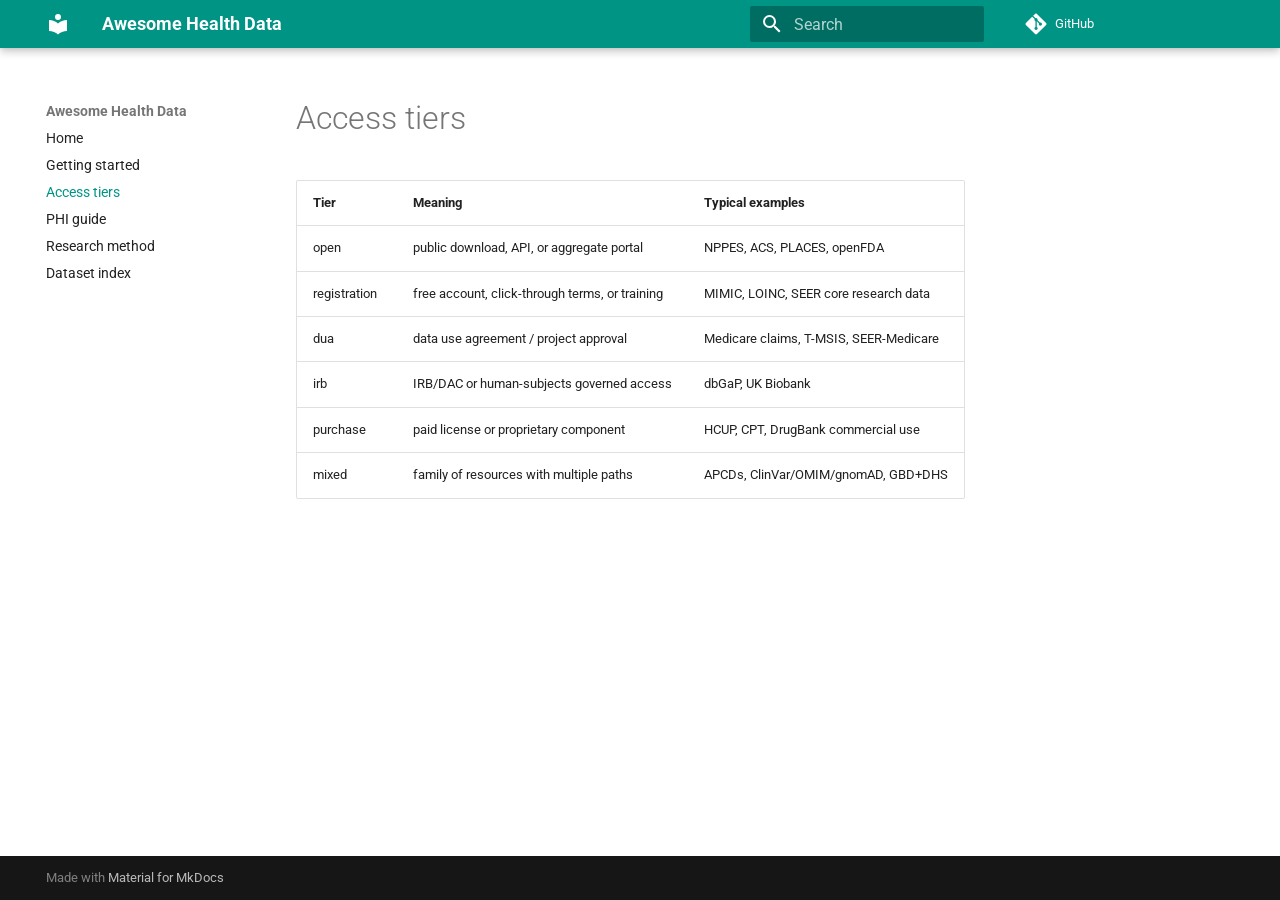
==== site/access-tiers/index.html @ 402366c4 "Add generated site and update docs/build scripts Add generated site output and many static assets (H" ====
<!doctype html>
<html lang="en" class="no-js">
  <head>
    
      <meta charset="utf-8">
      <meta name="viewport" content="width=device-width,initial-scale=1">
      
        <meta name="description" content="Machine-readable healthcare dataset catalog for ML and analytics">
      
      
      
      
        <link rel="prev" href="../getting-started/">
      
      
        <link rel="next" href="../phi-guide/">
      
      
        
      
      
      <link rel="icon" href="../assets/images/favicon.png">
      <meta name="generator" content="mkdocs-1.6.1, mkdocs-material-9.7.6">
    
    
      
        <title>Access tiers - Awesome Health Data</title>
      
    
    
      <link rel="stylesheet" href="../assets/stylesheets/main.484c7ddc.min.css">
      
        
        <link rel="stylesheet" href="../assets/stylesheets/palette.ab4e12ef.min.css">
      
      


    
    
      
    
    
      
        
        
        <link rel="preconnect" href="https://fonts.gstatic.com" crossorigin>
        <link rel="stylesheet" href="https://fonts.googleapis.com/css?family=Roboto:300,300i,400,400i,700,700i%7CRoboto+Mono:400,400i,700,700i&display=fallback">
        <style>:root{--md-text-font:"Roboto";--md-code-font:"Roboto Mono"}</style>
      
    
    
      <link rel="stylesheet" href="../stylesheets/extra.css">
    
    <script>__md_scope=new URL("..",location),__md_hash=e=>[...e].reduce(((e,_)=>(e<<5)-e+_.charCodeAt(0)),0),__md_get=(e,_=localStorage,t=__md_scope)=>JSON.parse(_.getItem(t.pathname+"."+e)),__md_set=(e,_,t=localStorage,a=__md_scope)=>{try{t.setItem(a.pathname+"."+e,JSON.stringify(_))}catch(e){}}</script>
    
      

    
    
  </head>
  
  
    
    
    
    
    
    <body dir="ltr" data-md-color-scheme="default" data-md-color-primary="teal" data-md-color-accent="cyan">
  
    
    <input class="md-toggle" data-md-toggle="drawer" type="checkbox" id="__drawer" autocomplete="off">
    <input class="md-toggle" data-md-toggle="search" type="checkbox" id="__search" autocomplete="off">
    <label class="md-overlay" for="__drawer"></label>
    <div data-md-component="skip">
      
        
        <a href="#access-tiers" class="md-skip">
          Skip to content
        </a>
      
    </div>
    <div data-md-component="announce">
      
    </div>
    
    
      

  

<header class="md-header md-header--shadow" data-md-component="header">
  <nav class="md-header__inner md-grid" aria-label="Header">
    <a href=".." title="Awesome Health Data" class="md-header__button md-logo" aria-label="Awesome Health Data" data-md-component="logo">
      
  
  <svg xmlns="http://www.w3.org/2000/svg" viewBox="0 0 24 24"><path d="M12 8a3 3 0 0 0 3-3 3 3 0 0 0-3-3 3 3 0 0 0-3 3 3 3 0 0 0 3 3m0 3.54C9.64 9.35 6.5 8 3 8v11c3.5 0 6.64 1.35 9 3.54 2.36-2.19 5.5-3.54 9-3.54V8c-3.5 0-6.64 1.35-9 3.54"/></svg>

    </a>
    <label class="md-header__button md-icon" for="__drawer">
      
      <svg xmlns="http://www.w3.org/2000/svg" viewBox="0 0 24 24"><path d="M3 6h18v2H3zm0 5h18v2H3zm0 5h18v2H3z"/></svg>
    </label>
    <div class="md-header__title" data-md-component="header-title">
      <div class="md-header__ellipsis">
        <div class="md-header__topic">
          <span class="md-ellipsis">
            Awesome Health Data
          </span>
        </div>
        <div class="md-header__topic" data-md-component="header-topic">
          <span class="md-ellipsis">
            
              Access tiers
            
          </span>
        </div>
      </div>
    </div>
    
      
    
    
    
    
      
      
        <label class="md-header__button md-icon" for="__search">
          
          <svg xmlns="http://www.w3.org/2000/svg" viewBox="0 0 24 24"><path d="M9.5 3A6.5 6.5 0 0 1 16 9.5c0 1.61-.59 3.09-1.56 4.23l.27.27h.79l5 5-1.5 1.5-5-5v-.79l-.27-.27A6.52 6.52 0 0 1 9.5 16 6.5 6.5 0 0 1 3 9.5 6.5 6.5 0 0 1 9.5 3m0 2C7 5 5 7 5 9.5S7 14 9.5 14 14 12 14 9.5 12 5 9.5 5"/></svg>
        </label>
        <div class="md-search" data-md-component="search" role="dialog">
  <label class="md-search__overlay" for="__search"></label>
  <div class="md-search__inner" role="search">
    <form class="md-search__form" name="search">
      <input type="text" class="md-search__input" name="query" aria-label="Search" placeholder="Search" autocapitalize="off" autocorrect="off" autocomplete="off" spellcheck="false" data-md-component="search-query" required>
      <label class="md-search__icon md-icon" for="__search">
        
        <svg xmlns="http://www.w3.org/2000/svg" viewBox="0 0 24 24"><path d="M9.5 3A6.5 6.5 0 0 1 16 9.5c0 1.61-.59 3.09-1.56 4.23l.27.27h.79l5 5-1.5 1.5-5-5v-.79l-.27-.27A6.52 6.52 0 0 1 9.5 16 6.5 6.5 0 0 1 3 9.5 6.5 6.5 0 0 1 9.5 3m0 2C7 5 5 7 5 9.5S7 14 9.5 14 14 12 14 9.5 12 5 9.5 5"/></svg>
        
        <svg xmlns="http://www.w3.org/2000/svg" viewBox="0 0 24 24"><path d="M20 11v2H8l5.5 5.5-1.42 1.42L4.16 12l7.92-7.92L13.5 5.5 8 11z"/></svg>
      </label>
      <nav class="md-search__options" aria-label="Search">
        
        <button type="reset" class="md-search__icon md-icon" title="Clear" aria-label="Clear" tabindex="-1">
          
          <svg xmlns="http://www.w3.org/2000/svg" viewBox="0 0 24 24"><path d="M19 6.41 17.59 5 12 10.59 6.41 5 5 6.41 10.59 12 5 17.59 6.41 19 12 13.41 17.59 19 19 17.59 13.41 12z"/></svg>
        </button>
      </nav>
      
        <div class="md-search__suggest" data-md-component="search-suggest"></div>
      
    </form>
    <div class="md-search__output">
      <div class="md-search__scrollwrap" tabindex="0" data-md-scrollfix>
        <div class="md-search-result" data-md-component="search-result">
          <div class="md-search-result__meta">
            Initializing search
          </div>
          <ol class="md-search-result__list" role="presentation"></ol>
        </div>
      </div>
    </div>
  </div>
</div>
      
    
    
      <div class="md-header__source">
        <a href="https://github.com/adnanmasood/awesome-health-data" title="Go to repository" class="md-source" data-md-component="source">
  <div class="md-source__icon md-icon">
    
    <svg xmlns="http://www.w3.org/2000/svg" viewBox="0 0 448 512"><!--! Font Awesome Free 7.1.0 by @fontawesome - https://fontawesome.com License - https://fontawesome.com/license/free (Icons: CC BY 4.0, Fonts: SIL OFL 1.1, Code: MIT License) Copyright 2025 Fonticons, Inc.--><path d="M439.6 236.1 244 40.5c-5.4-5.5-12.8-8.5-20.4-8.5s-15 3-20.4 8.4L162.5 81l51.5 51.5c27.1-9.1 52.7 16.8 43.4 43.7l49.7 49.7c34.2-11.8 61.2 31 35.5 56.7-26.5 26.5-70.2-2.9-56-37.3L240.3 199v121.9c25.3 12.5 22.3 41.8 9.1 55-6.4 6.4-15.2 10.1-24.3 10.1s-17.8-3.6-24.3-10.1c-17.6-17.6-11.1-46.9 11.2-56v-123c-20.8-8.5-24.6-30.7-18.6-45L142.6 101 8.5 235.1C3 240.6 0 247.9 0 255.5s3 15 8.5 20.4l195.6 195.7c5.4 5.4 12.7 8.4 20.4 8.4s15-3 20.4-8.4l194.7-194.7c5.4-5.4 8.4-12.8 8.4-20.4s-3-15-8.4-20.4"/></svg>
  </div>
  <div class="md-source__repository">
    GitHub
  </div>
</a>
      </div>
    
  </nav>
  
</header>
    
    <div class="md-container" data-md-component="container">
      
      
        
          
        
      
      <main class="md-main" data-md-component="main">
        <div class="md-main__inner md-grid">
          
            
              
              <div class="md-sidebar md-sidebar--primary" data-md-component="sidebar" data-md-type="navigation" >
                <div class="md-sidebar__scrollwrap">
                  <div class="md-sidebar__inner">
                    



<nav class="md-nav md-nav--primary" aria-label="Navigation" data-md-level="0">
  <label class="md-nav__title" for="__drawer">
    <a href=".." title="Awesome Health Data" class="md-nav__button md-logo" aria-label="Awesome Health Data" data-md-component="logo">
      
  
  <svg xmlns="http://www.w3.org/2000/svg" viewBox="0 0 24 24"><path d="M12 8a3 3 0 0 0 3-3 3 3 0 0 0-3-3 3 3 0 0 0-3 3 3 3 0 0 0 3 3m0 3.54C9.64 9.35 6.5 8 3 8v11c3.5 0 6.64 1.35 9 3.54 2.36-2.19 5.5-3.54 9-3.54V8c-3.5 0-6.64 1.35-9 3.54"/></svg>

    </a>
    Awesome Health Data
  </label>
  
    <div class="md-nav__source">
      <a href="https://github.com/adnanmasood/awesome-health-data" title="Go to repository" class="md-source" data-md-component="source">
  <div class="md-source__icon md-icon">
    
    <svg xmlns="http://www.w3.org/2000/svg" viewBox="0 0 448 512"><!--! Font Awesome Free 7.1.0 by @fontawesome - https://fontawesome.com License - https://fontawesome.com/license/free (Icons: CC BY 4.0, Fonts: SIL OFL 1.1, Code: MIT License) Copyright 2025 Fonticons, Inc.--><path d="M439.6 236.1 244 40.5c-5.4-5.5-12.8-8.5-20.4-8.5s-15 3-20.4 8.4L162.5 81l51.5 51.5c27.1-9.1 52.7 16.8 43.4 43.7l49.7 49.7c34.2-11.8 61.2 31 35.5 56.7-26.5 26.5-70.2-2.9-56-37.3L240.3 199v121.9c25.3 12.5 22.3 41.8 9.1 55-6.4 6.4-15.2 10.1-24.3 10.1s-17.8-3.6-24.3-10.1c-17.6-17.6-11.1-46.9 11.2-56v-123c-20.8-8.5-24.6-30.7-18.6-45L142.6 101 8.5 235.1C3 240.6 0 247.9 0 255.5s3 15 8.5 20.4l195.6 195.7c5.4 5.4 12.7 8.4 20.4 8.4s15-3 20.4-8.4l194.7-194.7c5.4-5.4 8.4-12.8 8.4-20.4s-3-15-8.4-20.4"/></svg>
  </div>
  <div class="md-source__repository">
    GitHub
  </div>
</a>
    </div>
  
  <ul class="md-nav__list" data-md-scrollfix>
    
      
      
  
  
  
  
    <li class="md-nav__item">
      <a href=".." class="md-nav__link">
        
  
  
  <span class="md-ellipsis">
    
  
    Home
  

    
  </span>
  
  

      </a>
    </li>
  

    
      
      
  
  
  
  
    <li class="md-nav__item">
      <a href="../getting-started/" class="md-nav__link">
        
  
  
  <span class="md-ellipsis">
    
  
    Getting started
  

    
  </span>
  
  

      </a>
    </li>
  

    
      
      
  
  
    
  
  
  
    <li class="md-nav__item md-nav__item--active">
      
      <input class="md-nav__toggle md-toggle" type="checkbox" id="__toc">
      
      
        
      
      
      <a href="./" class="md-nav__link md-nav__link--active">
        
  
  
  <span class="md-ellipsis">
    
  
    Access tiers
  

    
  </span>
  
  

      </a>
      
    </li>
  

    
      
      
  
  
  
  
    <li class="md-nav__item">
      <a href="../phi-guide/" class="md-nav__link">
        
  
  
  <span class="md-ellipsis">
    
  
    PHI guide
  

    
  </span>
  
  

      </a>
    </li>
  

    
      
      
  
  
  
  
    <li class="md-nav__item">
      <a href="../research-method/" class="md-nav__link">
        
  
  
  <span class="md-ellipsis">
    
  
    Research method
  

    
  </span>
  
  

      </a>
    </li>
  

    
      
      
  
  
  
  
    <li class="md-nav__item">
      <a href="../datasets/" class="md-nav__link">
        
  
  
  <span class="md-ellipsis">
    
  
    Dataset index
  

    
  </span>
  
  

      </a>
    </li>
  

    
  </ul>
</nav>
                  </div>
                </div>
              </div>
            
            
              
              <div class="md-sidebar md-sidebar--secondary" data-md-component="sidebar" data-md-type="toc" >
                <div class="md-sidebar__scrollwrap">
                  <div class="md-sidebar__inner">
                    

<nav class="md-nav md-nav--secondary" aria-label="Table of contents">
  
  
  
    
  
  
</nav>
                  </div>
                </div>
              </div>
            
          
          
            <div class="md-content" data-md-component="content">
              
              <article class="md-content__inner md-typeset">
                
                  


  
  


<h1 id="access-tiers">Access tiers</h1>
<table>
<thead>
<tr>
<th>Tier</th>
<th>Meaning</th>
<th>Typical examples</th>
</tr>
</thead>
<tbody>
<tr>
<td>open</td>
<td>public download, API, or aggregate portal</td>
<td>NPPES, ACS, PLACES, openFDA</td>
</tr>
<tr>
<td>registration</td>
<td>free account, click-through terms, or training</td>
<td>MIMIC, LOINC, SEER core research data</td>
</tr>
<tr>
<td>dua</td>
<td>data use agreement / project approval</td>
<td>Medicare claims, T-MSIS, SEER-Medicare</td>
</tr>
<tr>
<td>irb</td>
<td>IRB/DAC or human-subjects governed access</td>
<td>dbGaP, UK Biobank</td>
</tr>
<tr>
<td>purchase</td>
<td>paid license or proprietary component</td>
<td>HCUP, CPT, DrugBank commercial use</td>
</tr>
<tr>
<td>mixed</td>
<td>family of resources with multiple paths</td>
<td>APCDs, ClinVar/OMIM/gnomAD, GBD+DHS</td>
</tr>
</tbody>
</table>












                
              </article>
            </div>
          
          
<script>var target=document.getElementById(location.hash.slice(1));target&&target.name&&(target.checked=target.name.startsWith("__tabbed_"))</script>
        </div>
        
          <button type="button" class="md-top md-icon" data-md-component="top" hidden>
  
  <svg xmlns="http://www.w3.org/2000/svg" viewBox="0 0 24 24"><path d="M13 20h-2V8l-5.5 5.5-1.42-1.42L12 4.16l7.92 7.92-1.42 1.42L13 8z"/></svg>
  Back to top
</button>
        
      </main>
      
        <footer class="md-footer">
  
  <div class="md-footer-meta md-typeset">
    <div class="md-footer-meta__inner md-grid">
      <div class="md-copyright">
  
  
    Made with
    <a href="https://squidfunk.github.io/mkdocs-material/" target="_blank" rel="noopener">
      Material for MkDocs
    </a>
  
</div>
      
    </div>
  </div>
</footer>
      
    </div>
    <div class="md-dialog" data-md-component="dialog">
      <div class="md-dialog__inner md-typeset"></div>
    </div>
    
    
    
      
      
      <script id="__config" type="application/json">{"annotate": null, "base": "..", "features": ["navigation.sections", "navigation.expand", "search.suggest", "search.highlight", "navigation.top", "content.code.copy"], "search": "../assets/javascripts/workers/search.2c215733.min.js", "tags": null, "translations": {"clipboard.copied": "Copied to clipboard", "clipboard.copy": "Copy to clipboard", "search.result.more.one": "1 more on this page", "search.result.more.other": "# more on this page", "search.result.none": "No matching documents", "search.result.one": "1 matching document", "search.result.other": "# matching documents", "search.result.placeholder": "Type to start searching", "search.result.term.missing": "Missing", "select.version": "Select version"}, "version": null}</script>
    
    
      <script src="../assets/javascripts/bundle.79ae519e.min.js"></script>
      
    
  </body>
</html>
---- site/assets/stylesheets/main.484c7ddc.min.css ----
@charset "UTF-8";html{-webkit-text-size-adjust:none;-moz-text-size-adjust:none;text-size-adjust:none;box-sizing:border-box}*,:after,:before{box-sizing:inherit}@media (prefers-reduced-motion){*,:after,:before{transition:none!important}}body{margin:0}a,button,input,label{-webkit-tap-highlight-color:transparent}a{color:inherit;text-decoration:none}hr{border:0;box-sizing:initial;display:block;height:.05rem;overflow:visible;padding:0}small{font-size:80%}sub,sup{line-height:1em}img{border-style:none}table{border-collapse:initial;border-spacing:0}td,th{font-weight:400;vertical-align:top}button{background:#0000;border:0;font-family:inherit;font-size:inherit;margin:0;padding:0}input{border:0;outline:none}:root{--md-primary-fg-color:#4051b5;--md-primary-fg-color--light:#5d6cc0;--md-primary-fg-color--dark:#303fa1;--md-primary-bg-color:#fff;--md-primary-bg-color--light:#ffffffb3;--md-accent-fg-color:#526cfe;--md-accent-fg-color--transparent:#526cfe1a;--md-accent-bg-color:#fff;--md-accent-bg-color--light:#ffffffb3}[data-md-color-scheme=default]{color-scheme:light}[data-md-color-scheme=default] img[src$="#gh-dark-mode-only"],[data-md-color-scheme=default] img[src$="#only-dark"]{display:none}:root,[data-md-color-scheme=default]{--md-hue:225deg;--md-default-fg-color:#000000de;--md-default-fg-color--light:#0000008a;--md-default-fg-color--lighter:#00000052;--md-default-fg-color--lightest:#00000012;--md-default-bg-color:#fff;--md-default-bg-color--light:#ffffffb3;--md-default-bg-color--lighter:#ffffff4d;--md-default-bg-color--lightest:#ffffff1f;--md-code-fg-color:#36464e;--md-code-bg-color:#f5f5f5;--md-code-bg-color--light:#f5f5f5b3;--md-code-bg-color--lighter:#f5f5f54d;--md-code-hl-color:#4287ff;--md-code-hl-color--light:#4287ff1a;--md-code-hl-number-color:#d52a2a;--md-code-hl-special-color:#db1457;--md-code-hl-function-color:#a846b9;--md-code-hl-constant-color:#6e59d9;--md-code-hl-keyword-color:#3f6ec6;--md-code-hl-string-color:#1c7d4d;--md-code-hl-name-color:var(--md-code-fg-color);--md-code-hl-operator-color:var(--md-default-fg-color--light);--md-code-hl-punctuation-color:var(--md-default-fg-color--light);--md-code-hl-comment-color:var(--md-default-fg-color--light);--md-code-hl-generic-color:var(--md-default-fg-color--light);--md-code-hl-variable-color:var(--md-default-fg-color--light);--md-typeset-color:var(--md-default-fg-color);--md-typeset-a-color:var(--md-primary-fg-color);--md-typeset-del-color:#f5503d26;--md-typeset-ins-color:#0bd57026;--md-typeset-kbd-color:#fafafa;--md-typeset-kbd-accent-color:#fff;--md-typeset-kbd-border-color:#b8b8b8;--md-typeset-mark-color:#ffff0080;--md-typeset-table-color:#0000001f;--md-typeset-table-color--light:rgba(0,0,0,.035);--md-admonition-fg-color:var(--md-default-fg-color);--md-admonition-bg-color:var(--md-default-bg-color);--md-warning-fg-color:#000000de;--md-warning-bg-color:#ff9;--md-footer-fg-color:#fff;--md-footer-fg-color--light:#ffffffb3;--md-footer-fg-color--lighter:#ffffff73;--md-footer-bg-color:#000000de;--md-footer-bg-color--dark:#00000052;--md-shadow-z1:0 0.2rem 0.5rem #0000000d,0 0 0.05rem #0000001a;--md-shadow-z2:0 0.2rem 0.5rem #0000001a,0 0 0.05rem #00000040;--md-shadow-z3:0 0.2rem 0.5rem #0003,0 0 0.05rem #00000059}.md-icon svg{fill:currentcolor;display:block;height:1.2rem;width:1.2rem}body{-webkit-font-smoothing:antialiased;-moz-osx-font-smoothing:grayscale;--md-text-font-family:var(--md-text-font,_),-apple-system,BlinkMacSystemFont,Helvetica,Arial,sans-serif;--md-code-font-family:var(--md-code-font,_),SFMono-Regular,Consolas,Menlo,monospace}aside,body,input{font-feature-settings:"kern","liga";color:var(--md-typeset-color);font-family:var(--md-text-font-family)}code,kbd,pre{font-feature-settings:"kern";font-family:var(--md-code-font-family)}:root{--md-typeset-table-sort-icon:url('data:image/svg+xml;charset=utf-8,<svg xmlns="http://www.w3.org/2000/svg" viewBox="0 0 24 24"><path d="m18 21-4-4h3V7h-3l4-4 4 4h-3v10h3M2 19v-2h10v2M2 13v-2h7v2M2 7V5h4v2z"/></svg>');--md-typeset-table-sort-icon--asc:url('data:image/svg+xml;charset=utf-8,<svg xmlns="http://www.w3.org/2000/svg" viewBox="0 0 24 24"><path d="M19 17h3l-4 4-4-4h3V3h2M2 17h10v2H2M6 5v2H2V5m0 6h7v2H2z"/></svg>');--md-typeset-table-sort-icon--desc:url('data:image/svg+xml;charset=utf-8,<svg xmlns="http://www.w3.org/2000/svg" viewBox="0 0 24 24"><path d="M19 7h3l-4-4-4 4h3v14h2M2 17h10v2H2M6 5v2H2V5m0 6h7v2H2z"/></svg>')}.md-typeset{-webkit-print-color-adjust:exact;color-adjust:exact;font-size:.8rem;line-height:1.6;overflow-wrap:break-word}@media print{.md-typeset{font-size:.68rem}}.md-typeset blockquote,.md-typeset dl,.md-typeset figure,.md-typeset ol,.md-typeset pre,.md-typeset ul{margin-bottom:1em;margin-top:1em}.md-typeset h1{color:var(--md-default-fg-color--light);font-size:2em;line-height:1.3;margin:0 0 1.25em}.md-typeset h1,.md-typeset h2{font-weight:300;letter-spacing:-.01em}.md-typeset h2{font-size:1.5625em;line-height:1.4;margin:1.6em 0 .64em}.md-typeset h3{font-size:1.25em;font-weight:400;letter-spacing:-.01em;line-height:1.5;margin:1.6em 0 .8em}.md-typeset h2+h3{margin-top:.8em}.md-typeset h4{font-weight:700;letter-spacing:-.01em;margin:1em 0}.md-typeset h5,.md-typeset h6{color:var(--md-default-fg-color--light);font-size:.8em;font-weight:700;letter-spacing:-.01em;margin:1.25em 0}.md-typeset h5{text-transform:uppercase}.md-typeset h5 code{text-transform:none}.md-typeset hr{border-bottom:.05rem solid var(--md-default-fg-color--lightest);display:flow-root;margin:1.5em 0}.md-typeset a{color:var(--md-typeset-a-color);word-break:break-word}.md-typeset a,.md-typeset a:before{transition:color 125ms}.md-typeset a:focus,.md-typeset a:hover{color:var(--md-accent-fg-color)}.md-typeset a:focus code,.md-typeset a:hover code{background-color:var(--md-accent-fg-color--transparent);color:var(--md-accent-fg-color)}.md-typeset a code{color:var(--md-typeset-a-color)}.md-typeset a.focus-visible{outline-color:var(--md-accent-fg-color);outline-offset:.2rem}.md-typeset code,.md-typeset kbd,.md-typeset pre{color:var(--md-code-fg-color);direction:ltr;font-variant-ligatures:none;transition:background-color 125ms}@media print{.md-typeset code,.md-typeset kbd,.md-typeset pre{white-space:pre-wrap}}.md-typeset code{background-color:var(--md-code-bg-color);border-radius:.1rem;-webkit-box-decoration-break:clone;box-decoration-break:clone;font-size:.85em;padding:0 .2941176471em;transition:color 125ms,background-color 125ms;word-break:break-word}.md-typeset code:not(.focus-visible){-webkit-tap-highlight-color:transparent;outline:none}.md-typeset pre{display:flow-root;line-height:1.4;position:relative}.md-typeset pre>code{-webkit-box-decoration-break:slice;box-decoration-break:slice;box-shadow:none;display:block;margin:0;outline-color:var(--md-accent-fg-color);overflow:auto;padding:.7720588235em 1.1764705882em;scrollbar-color:var(--md-default-fg-color--lighter) #0000;scrollbar-width:thin;touch-action:auto;word-break:normal}.md-typeset pre>code:hover{scrollbar-color:var(--md-accent-fg-color) #0000}.md-typeset pre>code::-webkit-scrollbar{height:.2rem;width:.2rem}.md-typeset pre>code::-webkit-scrollbar-thumb{background-color:var(--md-default-fg-color--lighter)}.md-typeset pre>code::-webkit-scrollbar-thumb:hover{background-color:var(--md-accent-fg-color)}.md-typeset kbd{background-color:var(--md-typeset-kbd-color);border-radius:.1rem;box-shadow:0 .1rem 0 .05rem var(--md-typeset-kbd-border-color),0 .1rem 0 var(--md-typeset-kbd-border-color),0 -.1rem .2rem var(--md-typeset-kbd-accent-color) inset;color:var(--md-default-fg-color);display:inline-block;font-size:.75em;padding:0 .6666666667em;vertical-align:text-top;word-break:break-word}.md-typeset mark{background-color:var(--md-typeset-mark-color);-webkit-box-decoration-break:clone;box-decoration-break:clone;color:inherit;word-break:break-word}.md-typeset abbr{cursor:help;text-decoration:none}.md-typeset [data-preview],.md-typeset abbr{border-bottom:.05rem dotted var(--md-default-fg-color--light)}.md-typeset small{opacity:.75}[dir=ltr] .md-typeset sub,[dir=ltr] .md-typeset sup{margin-left:.078125em}[dir=rtl] .md-typeset sub,[dir=rtl] .md-typeset sup{margin-right:.078125em}[dir=ltr] .md-typeset blockquote{padding-left:.6rem}[dir=rtl] .md-typeset blockquote{padding-right:.6rem}[dir=ltr] .md-typeset blockquote{border-left:.2rem solid var(--md-default-fg-color--lighter)}[dir=rtl] .md-typeset blockquote{border-right:.2rem solid var(--md-default-fg-color--lighter)}.md-typeset blockquote{color:var(--md-default-fg-color--light);margin-left:0;margin-right:0}.md-typeset ul{list-style-type:disc}.md-typeset ul[type]{list-style-type:revert-layer}[dir=ltr] .md-typeset ol,[dir=ltr] .md-typeset ul{margin-left:.625em}[dir=rtl] .md-typeset ol,[dir=rtl] .md-typeset ul{margin-right:.625em}.md-typeset ol,.md-typeset ul{padding:0}.md-typeset ol:not([hidden]),.md-typeset ul:not([hidden]){display:flow-root}.md-typeset ol ol,.md-typeset ul ol{list-style-type:lower-alpha}.md-typeset ol ol ol,.md-typeset ul ol ol{list-style-type:lower-roman}.md-typeset ol ol ol ol,.md-typeset ul ol ol ol{list-style-type:upper-alpha}.md-typeset ol ol ol ol ol,.md-typeset ul ol ol ol ol{list-style-type:upper-roman}.md-typeset ol[type],.md-typeset ul[type]{list-style-type:revert-layer}[dir=ltr] .md-typeset ol li,[dir=ltr] .md-typeset ul li{margin-left:1.25em}[dir=rtl] .md-typeset ol li,[dir=rtl] .md-typeset ul li{margin-right:1.25em}.md-typeset ol li,.md-typeset ul li{margin-bottom:.5em}.md-typeset ol li blockquote,.md-typeset ol li p,.md-typeset ul li blockquote,.md-typeset ul li p{margin:.5em 0}.md-typeset ol li:last-child,.md-typeset ul li:last-child{margin-bottom:0}[dir=ltr] .md-typeset ol li ol,[dir=ltr] .md-typeset ol li ul,[dir=ltr] .md-typeset ul li ol,[dir=ltr] .md-typeset ul li ul{margin-left:.625em}[dir=rtl] .md-typeset ol li ol,[dir=rtl] .md-typeset ol li ul,[dir=rtl] .md-typeset ul li ol,[dir=rtl] .md-typeset ul li ul{margin-right:.625em}.md-typeset ol li ol,.md-typeset ol li ul,.md-typeset ul li ol,.md-typeset ul li ul{margin-bottom:.5em;margin-top:.5em}[dir=ltr] .md-typeset dd{margin-left:1.875em}[dir=rtl] .md-typeset dd{margin-right:1.875em}.md-typeset dd{margin-bottom:1.5em;margin-top:1em}.md-typeset img,.md-typeset svg,.md-typeset video{height:auto;max-width:100%}.md-typeset img[align=left]{margin:1em 1em 1em 0}.md-typeset img[align=right]{margin:1em 0 1em 1em}.md-typeset img[align]:only-child{margin-top:0}.md-typeset figure{display:flow-root;margin:1em auto;max-width:100%;text-align:center;width:fit-content}.md-typeset figure img{display:block;margin:0 auto}.md-typeset figcaption{font-style:italic;margin:1em auto;max-width:24rem}.md-typeset iframe{max-width:100%}.md-typeset table:not([class]){background-color:var(--md-default-bg-color);border:.05rem solid var(--md-typeset-table-color);border-radius:.1rem;display:inline-block;font-size:.64rem;max-width:100%;overflow:auto;touch-action:auto}@media print{.md-typeset table:not([class]){display:table}}.md-typeset table:not([class])+*{margin-top:1.5em}.md-typeset table:not([class]) td>:first-child,.md-typeset table:not([class]) th>:first-child{margin-top:0}.md-typeset table:not([class]) td>:last-child,.md-typeset table:not([class]) th>:last-child{margin-bottom:0}.md-typeset table:not([class]) td:not([align]),.md-typeset table:not([class]) th:not([align]){text-align:left}[dir=rtl] .md-typeset table:not([class]) td:not([align]),[dir=rtl] .md-typeset table:not([class]) th:not([align]){text-align:right}.md-typeset table:not([class]) th{font-weight:700;min-width:5rem;padding:.9375em 1.25em;vertical-align:top}.md-typeset table:not([class]) td{border-top:.05rem solid var(--md-typeset-table-color);padding:.9375em 1.25em;vertical-align:top}.md-typeset table:not([class]) tbody tr{transition:background-color 125ms}.md-typeset table:not([class]) tbody tr:hover{background-color:var(--md-typeset-table-color--light);box-shadow:0 .05rem 0 var(--md-default-bg-color) inset}.md-typeset table:not([class]) a{word-break:normal}.md-typeset table th[role=columnheader]{cursor:pointer}[dir=ltr] .md-typeset table th[role=columnheader]:after{margin-left:.5em}[dir=rtl] .md-typeset table th[role=columnheader]:after{margin-right:.5em}.md-typeset table th[role=columnheader]:after{content:"";display:inline-block;height:1.2em;-webkit-mask-image:var(--md-typeset-table-sort-icon);mask-image:var(--md-typeset-table-sort-icon);-webkit-mask-repeat:no-repeat;mask-repeat:no-repeat;-webkit-mask-size:contain;mask-size:contain;transition:background-color 125ms;vertical-align:text-bottom;width:1.2em}.md-typeset table th[role=columnheader]:hover:after{background-color:var(--md-default-fg-color--lighter)}.md-typeset table th[role=columnheader][aria-sort=ascending]:after{background-color:var(--md-default-fg-color--light);-webkit-mask-image:var(--md-typeset-table-sort-icon--asc);mask-image:var(--md-typeset-table-sort-icon--asc)}.md-typeset table th[role=columnheader][aria-sort=descending]:after{background-color:var(--md-default-fg-color--light);-webkit-mask-image:var(--md-typeset-table-sort-icon--desc);mask-image:var(--md-typeset-table-sort-icon--desc)}.md-typeset__scrollwrap{margin:1em -.8rem;overflow-x:auto;touch-action:auto}.md-typeset__table{display:inline-block;margin-bottom:.5em;padding:0 .8rem}@media print{.md-typeset__table{display:block}}html .md-typeset__table table{display:table;margin:0;overflow:hidden;width:100%}@media screen and (max-width:44.984375em){.md-content__inner>pre{margin:1em -.8rem}.md-content__inner>pre code{border-radius:0}}.md-typeset .md-author{border-radius:100%;display:block;flex-shrink:0;height:1.6rem;overflow:hidden;position:relative;transition:color 125ms,transform 125ms;width:1.6rem}.md-typeset .md-author img{display:block}.md-typeset .md-author--more{background:var(--md-default-fg-color--lightest);color:var(--md-default-fg-color--lighter);font-size:.6rem;font-weight:700;line-height:1.6rem;text-align:center}.md-typeset .md-author--long{height:2.4rem;width:2.4rem}.md-typeset a.md-author{transform:scale(1)}.md-typeset a.md-author img{border-radius:100%;filter:grayscale(100%) opacity(75%);transition:filter 125ms}.md-typeset a.md-author:focus,.md-typeset a.md-author:hover{transform:scale(1.1);z-index:1}.md-typeset a.md-author:focus img,.md-typeset a.md-author:hover img{filter:grayscale(0)}.md-banner{background-color:var(--md-footer-bg-color);color:var(--md-footer-fg-color);overflow:auto}@media print{.md-banner{display:none}}.md-banner--warning{background-color:var(--md-warning-bg-color);color:var(--md-warning-fg-color)}.md-banner__inner{font-size:.7rem;margin:.6rem auto;padding:0 .8rem}[dir=ltr] .md-banner__button{float:right}[dir=rtl] .md-banner__button{float:left}.md-banner__button{color:inherit;cursor:pointer;transition:opacity .25s}.no-js .md-banner__button{display:none}.md-banner__button:hover{opacity:.7}html{font-size:125%;height:100%;overflow-x:hidden}@media screen and (min-width:100em){html{font-size:137.5%}}@media screen and (min-width:125em){html{font-size:150%}}body{background-color:var(--md-default-bg-color);display:flex;flex-direction:column;font-size:.5rem;min-height:100%;position:relative;width:100%}@media print{body{display:block}}@media screen and (max-width:59.984375em){body[data-md-scrolllock]{position:fixed}}.md-grid{margin-left:auto;margin-right:auto;max-width:61rem}.md-container{display:flex;flex-direction:column;flex-grow:1}@media print{.md-container{display:block}}.md-main{flex-grow:1}.md-main__inner{display:flex;height:100%;margin-top:1.5rem}.md-ellipsis{overflow:hidden;text-overflow:ellipsis}.md-toggle{display:none}.md-option{height:0;opacity:0;position:absolute;width:0}.md-option:checked+label:not([hidden]){display:block}.md-option.focus-visible+label{outline-color:var(--md-accent-fg-color);outline-style:auto}.md-skip{background-color:var(--md-default-fg-color);border-radius:.1rem;color:var(--md-default-bg-color);font-size:.64rem;margin:.5rem;opacity:0;outline-color:var(--md-accent-fg-color);padding:.3rem .5rem;position:fixed;transform:translateY(.4rem);z-index:-1}.md-skip:focus{opacity:1;transform:translateY(0);transition:transform .25s cubic-bezier(.4,0,.2,1),opacity 175ms 75ms;z-index:10}@page{margin:25mm}:root{--md-clipboard-icon:url('data:image/svg+xml;charset=utf-8,<svg xmlns="http://www.w3.org/2000/svg" viewBox="0 0 24 24"><path d="M19 21H8V7h11m0-2H8a2 2 0 0 0-2 2v14a2 2 0 0 0 2 2h11a2 2 0 0 0 2-2V7a2 2 0 0 0-2-2m-3-4H4a2 2 0 0 0-2 2v14h2V3h12z"/></svg>')}.md-clipboard{border-radius:.1rem;color:var(--md-default-fg-color--lightest);cursor:pointer;height:1.5em;outline-color:var(--md-accent-fg-color);outline-offset:.1rem;transition:color .25s;width:1.5em;z-index:1}@media print{.md-clipboard{display:none}}.md-clipboard:not(.focus-visible){-webkit-tap-highlight-color:transparent;outline:none}:hover>.md-clipboard{color:var(--md-default-fg-color--light)}.md-clipboard:focus,.md-clipboard:hover{color:var(--md-accent-fg-color)}.md-clipboard:after{background-color:currentcolor;content:"";display:block;height:1.125em;margin:0 auto;-webkit-mask-image:var(--md-clipboard-icon);mask-image:var(--md-clipboard-icon);-webkit-mask-position:center;mask-position:center;-webkit-mask-repeat:no-repeat;mask-repeat:no-repeat;-webkit-mask-size:contain;mask-size:contain;width:1.125em}.md-clipboard--inline{cursor:pointer}.md-clipboard--inline code{transition:color .25s,background-color .25s}.md-clipboard--inline:focus code,.md-clipboard--inline:hover code{background-color:var(--md-accent-fg-color--transparent);color:var(--md-accent-fg-color)}:root{--md-code-select-icon:url('data:image/svg+xml;charset=utf-8,<svg xmlns="http://www.w3.org/2000/svg" viewBox="0 0 24 24"><path d="M19 19h-4v2h4c1.1 0 2-.9 2-2v-4h-2m0-12h-4v2h4v4h2V5c0-1.1-.9-2-2-2M5 5h4V3H5c-1.1 0-2 .9-2 2v4h2m0 6H3v4c0 1.1.9 2 2 2h4v-2H5zm2-4h2v2H7zm4 0h2v2h-2zm4 0h2v2h-2zM7 7h2v2H7zm4 0h2v2h-2zm4 0h2v2h-2zm-8 8h2v2H7zm4 0h2v2h-2zm4 0h2v2h-2z"/></svg>');--md-code-copy-icon:url('data:image/svg+xml;charset=utf-8,<svg xmlns="http://www.w3.org/2000/svg" viewBox="0 0 24 24"><path d="M19 21H8V7h11m0-2H8a2 2 0 0 0-2 2v14a2 2 0 0 0 2 2h11a2 2 0 0 0 2-2V7a2 2 0 0 0-2-2m-3-4H4a2 2 0 0 0-2 2v14h2V3h12z"/></svg>')}.md-typeset .md-code__content{display:grid}.md-code__nav{background-color:var(--md-code-bg-color--lighter);border-radius:.1rem;display:flex;gap:.2rem;padding:.2rem;position:absolute;right:.25em;top:.25em;transition:background-color .25s;z-index:1}:hover>.md-code__nav{background-color:var(--md-code-bg-color--light)}.md-code__button{color:var(--md-default-fg-color--lightest);cursor:pointer;display:block;height:1.5em;outline-color:var(--md-accent-fg-color);outline-offset:.1rem;transition:color .25s;width:1.5em}:hover>*>.md-code__button{color:var(--md-default-fg-color--light)}.md-code__button.focus-visible,.md-code__button:hover{color:var(--md-accent-fg-color)}.md-code__button--active{color:var(--md-default-fg-color)!important}.md-code__button:after{background-color:currentcolor;content:"";display:block;height:1.125em;margin:0 auto;-webkit-mask-position:center;mask-position:center;-webkit-mask-repeat:no-repeat;mask-repeat:no-repeat;-webkit-mask-size:contain;mask-size:contain;width:1.125em}.md-code__button[data-md-type=select]:after{-webkit-mask-image:var(--md-code-select-icon);mask-image:var(--md-code-select-icon)}.md-code__button[data-md-type=copy]:after{-webkit-mask-image:var(--md-code-copy-icon);mask-image:var(--md-code-copy-icon)}@keyframes consent{0%{opacity:0;transform:translateY(100%)}to{opacity:1;transform:translateY(0)}}@keyframes overlay{0%{opacity:0}to{opacity:1}}.md-consent__overlay{animation:overlay .25s both;-webkit-backdrop-filter:blur(.1rem);backdrop-filter:blur(.1rem);background-color:#0000008a;height:100%;opacity:1;position:fixed;top:0;width:100%;z-index:5}.md-consent__inner{animation:consent .5s cubic-bezier(.1,.7,.1,1) both;background-color:var(--md-default-bg-color);border:0;border-radius:.1rem;bottom:0;box-shadow:0 0 .2rem #0000001a,0 .2rem .4rem #0003;max-height:100%;overflow:auto;padding:0;position:fixed;width:100%;z-index:5}.md-consent__form{padding:.8rem}.md-consent__settings{display:none;margin:1em 0}input:checked+.md-consent__settings{display:block}.md-consent__controls{margin-bottom:.8rem}.md-typeset .md-consent__controls .md-button{display:inline}@media screen and (max-width:44.984375em){.md-typeset .md-consent__controls .md-button{display:block;margin-top:.4rem;text-align:center;width:100%}}.md-consent label{cursor:pointer}.md-content{flex-grow:1;min-width:0}.md-content__inner{margin:0 .8rem 1.2rem;padding-top:.6rem}@media screen and (min-width:76.25em){[dir=ltr] .md-sidebar--primary:not([hidden])~.md-content>.md-content__inner{margin-left:1.2rem}[dir=ltr] .md-sidebar--secondary:not([hidden])~.md-content>.md-content__inner,[dir=rtl] .md-sidebar--primary:not([hidden])~.md-content>.md-content__inner{margin-right:1.2rem}[dir=rtl] .md-sidebar--secondary:not([hidden])~.md-content>.md-content__inner{margin-left:1.2rem}}.md-content__inner:before{content:"";display:block;height:.4rem}.md-content__inner>:last-child{margin-bottom:0}[dir=ltr] .md-content__button{float:right}[dir=rtl] .md-content__button{float:left}[dir=ltr] .md-content__button{margin-left:.4rem}[dir=rtl] .md-content__button{margin-right:.4rem}.md-content__button{margin:.4rem 0;padding:0}@media print{.md-content__button{display:none}}.md-typeset .md-content__button{color:var(--md-default-fg-color--lighter)}.md-content__button svg{display:inline;vertical-align:top}[dir=rtl] .md-content__button svg{transform:scaleX(-1)}[dir=ltr] .md-dialog{right:.8rem}[dir=rtl] .md-dialog{left:.8rem}.md-dialog{background-color:var(--md-default-fg-color);border-radius:.1rem;bottom:.8rem;box-shadow:var(--md-shadow-z3);min-width:11.1rem;opacity:0;padding:.4rem .6rem;pointer-events:none;position:fixed;transform:translateY(100%);transition:transform 0ms .4s,opacity .4s;z-index:4}@media print{.md-dialog{display:none}}.md-dialog--active{opacity:1;pointer-events:auto;transform:translateY(0);transition:transform .4s cubic-bezier(.075,.85,.175,1),opacity .4s}.md-dialog__inner{color:var(--md-default-bg-color);font-size:.7rem}.md-feedback{margin:2em 0 1em;text-align:center}.md-feedback fieldset{border:none;margin:0;padding:0}.md-feedback__title{font-weight:700;margin:1em auto}.md-feedback__inner{position:relative}.md-feedback__list{display:flex;flex-wrap:wrap;place-content:baseline center;position:relative}.md-feedback__list:hover .md-icon:not(:disabled){color:var(--md-default-fg-color--lighter)}:disabled .md-feedback__list{min-height:1.8rem}.md-feedback__icon{color:var(--md-default-fg-color--light);cursor:pointer;flex-shrink:0;margin:0 .1rem;transition:color 125ms}.md-feedback__icon:not(:disabled).md-icon:hover{color:var(--md-accent-fg-color)}.md-feedback__icon:disabled{color:var(--md-default-fg-color--lightest);pointer-events:none}.md-feedback__note{opacity:0;position:relative;transform:translateY(.4rem);transition:transform .4s cubic-bezier(.1,.7,.1,1),opacity .15s}.md-feedback__note>*{margin:0 auto;max-width:16rem}:disabled .md-feedback__note{opacity:1;transform:translateY(0)}@media print{.md-feedback{display:none}}.md-footer{background-color:var(--md-footer-bg-color);color:var(--md-footer-fg-color)}@media print{.md-footer{display:none}}.md-footer__inner{justify-content:space-between;overflow:auto;padding:.2rem}.md-footer__inner:not([hidden]){display:flex}.md-footer__link{align-items:end;display:flex;flex-grow:0.01;margin-bottom:.4rem;margin-top:1rem;max-width:100%;outline-color:var(--md-accent-fg-color);overflow:hidden;transition:opacity .25s}.md-footer__link:focus,.md-footer__link:hover{opacity:.7}[dir=rtl] .md-footer__link svg{transform:scaleX(-1)}@media screen and (max-width:44.984375em){.md-footer__link--prev{flex-shrink:0}.md-footer__link--prev .md-footer__title{display:none}}[dir=ltr] .md-footer__link--next{margin-left:auto}[dir=rtl] .md-footer__link--next{margin-right:auto}.md-footer__link--next{text-align:right}[dir=rtl] .md-footer__link--next{text-align:left}.md-footer__title{flex-grow:1;font-size:.9rem;margin-bottom:.7rem;max-width:calc(100% - 2.4rem);padding:0 1rem;white-space:nowrap}.md-footer__button{margin:.2rem;padding:.4rem}.md-footer__direction{font-size:.64rem;opacity:.7}.md-footer-meta{background-color:var(--md-footer-bg-color--dark)}.md-footer-meta__inner{display:flex;flex-wrap:wrap;justify-content:space-between;padding:.2rem}html .md-footer-meta.md-typeset a{color:var(--md-footer-fg-color--light)}html .md-footer-meta.md-typeset a:focus,html .md-footer-meta.md-typeset a:hover{color:var(--md-footer-fg-color)}.md-copyright{color:var(--md-footer-fg-color--lighter);font-size:.64rem;margin:auto .6rem;padding:.4rem 0;width:100%}@media screen and (min-width:45em){.md-copyright{width:auto}}.md-copyright__highlight{color:var(--md-footer-fg-color--light)}.md-social{display:inline-flex;gap:.2rem;margin:0 .4rem;padding:.2rem 0 .6rem}@media screen and (min-width:45em){.md-social{padding:.6rem 0}}.md-social__link{display:inline-block;height:1.6rem;text-align:center;width:1.6rem}.md-social__link:before{line-height:1.9}.md-social__link svg{fill:currentcolor;max-height:.8rem;vertical-align:-25%}.md-typeset .md-button{border:.1rem solid;border-radius:.1rem;color:var(--md-primary-fg-color);cursor:pointer;display:inline-block;font-weight:700;padding:.625em 2em;transition:color 125ms,background-color 125ms,border-color 125ms}.md-typeset .md-button--primary{background-color:var(--md-primary-fg-color);border-color:var(--md-primary-fg-color);color:var(--md-primary-bg-color)}.md-typeset .md-button:focus,.md-typeset .md-button:hover{background-color:var(--md-accent-fg-color);border-color:var(--md-accent-fg-color);color:var(--md-accent-bg-color)}[dir=ltr] .md-typeset .md-input{border-top-left-radius:.1rem}[dir=ltr] .md-typeset .md-input,[dir=rtl] .md-typeset .md-input{border-top-right-radius:.1rem}[dir=rtl] .md-typeset .md-input{border-top-left-radius:.1rem}.md-typeset .md-input{border-bottom:.1rem solid var(--md-default-fg-color--lighter);box-shadow:var(--md-shadow-z1);font-size:.8rem;height:1.8rem;padding:0 .6rem;transition:border .25s,box-shadow .25s}.md-typeset .md-input:focus,.md-typeset .md-input:hover{border-bottom-color:var(--md-accent-fg-color);box-shadow:var(--md-shadow-z2)}.md-typeset .md-input--stretch{width:100%}.md-header{background-color:var(--md-primary-fg-color);box-shadow:0 0 .2rem #0000,0 .2rem .4rem #0000;color:var(--md-primary-bg-color);display:block;left:0;position:sticky;right:0;top:0;z-index:4}@media print{.md-header{display:none}}.md-header[hidden]{transform:translateY(-100%);transition:transform .25s cubic-bezier(.8,0,.6,1),box-shadow .25s}.md-header--shadow{box-shadow:0 0 .2rem #0000001a,0 .2rem .4rem #0003;transition:transform .25s cubic-bezier(.1,.7,.1,1),box-shadow .25s}.md-header__inner{align-items:center;display:flex;padding:0 .2rem}.md-header__button{color:currentcolor;cursor:pointer;margin:.2rem;outline-color:var(--md-accent-fg-color);padding:.4rem;position:relative;transition:opacity .25s;vertical-align:middle;z-index:1}.md-header__button:hover{opacity:.7}.md-header__button:not([hidden]){display:inline-block}.md-header__button:not(.focus-visible){-webkit-tap-highlight-color:transparent;outline:none}.md-header__button.md-logo{margin:.2rem;padding:.4rem}@media screen and (max-width:76.234375em){.md-header__button.md-logo{display:none}}.md-header__button.md-logo img,.md-header__button.md-logo svg{fill:currentcolor;display:block;height:1.2rem;width:auto}@media screen and (min-width:60em){.md-header__button[for=__search]{display:none}}.no-js .md-header__button[for=__search]{display:none}[dir=rtl] .md-header__button[for=__search] svg{transform:scaleX(-1)}@media screen and (min-width:76.25em){.md-header__button[for=__drawer]{display:none}}.md-header__topic{display:flex;max-width:100%;position:absolute;transition:transform .4s cubic-bezier(.1,.7,.1,1),opacity .15s;white-space:nowrap}.md-header__topic+.md-header__topic{opacity:0;pointer-events:none;transform:translateX(1.25rem);transition:transform .4s cubic-bezier(1,.7,.1,.1),opacity .15s;z-index:-1}[dir=rtl] .md-header__topic+.md-header__topic{transform:translateX(-1.25rem)}.md-header__topic:first-child{font-weight:700}[dir=ltr] .md-header__title{margin-left:1rem;margin-right:.4rem}[dir=rtl] .md-header__title{margin-left:.4rem;margin-right:1rem}.md-header__title{flex-grow:1;font-size:.9rem;height:2.4rem;line-height:2.4rem}.md-header__title--active .md-header__topic{opacity:0;pointer-events:none;transform:translateX(-1.25rem);transition:transform .4s cubic-bezier(1,.7,.1,.1),opacity .15s;z-index:-1}[dir=rtl] .md-header__title--active .md-header__topic{transform:translateX(1.25rem)}.md-header__title--active .md-header__topic+.md-header__topic{opacity:1;pointer-events:auto;transform:translateX(0);transition:transform .4s cubic-bezier(.1,.7,.1,1),opacity .15s;z-index:0}.md-header__title>.md-header__ellipsis{height:100%;position:relative;width:100%}.md-header__option{display:flex;flex-shrink:0;max-width:100%;transition:max-width 0ms .25s,opacity .25s .25s;white-space:nowrap}[data-md-toggle=search]:checked~.md-header .md-header__option{max-width:0;opacity:0;transition:max-width 0ms,opacity 0ms}.md-header__option>input{bottom:0}.md-header__source{display:none}@media screen and (min-width:60em){[dir=ltr] .md-header__source{margin-left:1rem}[dir=rtl] .md-header__source{margin-right:1rem}.md-header__source{display:block;max-width:11.7rem;width:11.7rem}}@media screen and (min-width:76.25em){[dir=ltr] .md-header__source{margin-left:1.4rem}[dir=rtl] .md-header__source{margin-right:1.4rem}}.md-meta{color:var(--md-default-fg-color--light);font-size:.7rem;line-height:1.3}.md-meta__list{display:inline-flex;flex-wrap:wrap;list-style:none;margin:0;padding:0}.md-meta__item:not(:last-child):after{content:"·";margin-left:.2rem;margin-right:.2rem}.md-meta__link{color:var(--md-typeset-a-color)}.md-meta__link:focus,.md-meta__link:hover{color:var(--md-accent-fg-color)}.md-draft{background-color:#ff1744;border-radius:.125em;color:#fff;display:inline-block;font-weight:700;padding-left:.5714285714em;padding-right:.5714285714em}:root{--md-nav-icon--prev:url('data:image/svg+xml;charset=utf-8,<svg xmlns="http://www.w3.org/2000/svg" viewBox="0 0 24 24"><path d="M20 11v2H8l5.5 5.5-1.42 1.42L4.16 12l7.92-7.92L13.5 5.5 8 11z"/></svg>');--md-nav-icon--next:url('data:image/svg+xml;charset=utf-8,<svg xmlns="http://www.w3.org/2000/svg" viewBox="0 0 24 24"><path d="M8.59 16.58 13.17 12 8.59 7.41 10 6l6 6-6 6z"/></svg>');--md-toc-icon:url('data:image/svg+xml;charset=utf-8,<svg xmlns="http://www.w3.org/2000/svg" viewBox="0 0 24 24"><path d="M3 9h14V7H3zm0 4h14v-2H3zm0 4h14v-2H3zm16 0h2v-2h-2zm0-10v2h2V7zm0 6h2v-2h-2z"/></svg>')}.md-nav{font-size:.7rem;line-height:1.3}.md-nav__title{color:var(--md-default-fg-color--light);display:block;font-weight:700;overflow:hidden;padding:0 .6rem;text-overflow:ellipsis}.md-nav__title .md-nav__button{display:none}.md-nav__title .md-nav__button img{height:100%;width:auto}.md-nav__title .md-nav__button.md-logo img,.md-nav__title .md-nav__button.md-logo svg{fill:currentcolor;display:block;height:2.4rem;max-width:100%;object-fit:contain;width:auto}.md-nav__list{list-style:none;margin:0;padding:0}.md-nav__link{align-items:flex-start;display:flex;gap:.4rem;margin-top:.625em;scroll-snap-align:start;transition:color 125ms}.md-nav__link--passed,.md-nav__link--passed code{color:var(--md-default-fg-color--light)}.md-nav__item .md-nav__link--active,.md-nav__item .md-nav__link--active code{color:var(--md-typeset-a-color)}.md-nav__link .md-ellipsis{position:relative}.md-nav__link .md-ellipsis code{word-break:normal}[dir=ltr] .md-nav__link .md-icon:last-child{margin-left:auto}[dir=rtl] .md-nav__link .md-icon:last-child{margin-right:auto}.md-nav__link .md-typeset{font-size:.7rem;line-height:1.3}.md-nav__link svg{fill:currentcolor;flex-shrink:0;height:1.3em;position:relative}.md-nav__link[for]:focus,.md-nav__link[for]:hover,.md-nav__link[href]:focus,.md-nav__link[href]:hover{color:var(--md-accent-fg-color);cursor:pointer}.md-nav__link[for]:focus code,.md-nav__link[for]:hover code,.md-nav__link[href]:focus code,.md-nav__link[href]:hover code{background-color:var(--md-accent-fg-color--transparent);color:var(--md-accent-fg-color)}.md-nav__link.focus-visible{outline-color:var(--md-accent-fg-color);outline-offset:.2rem}.md-nav--primary .md-nav__link[for=__toc]{display:none}.md-nav--primary .md-nav__link[for=__toc] .md-icon:after{background-color:currentcolor;display:block;height:100%;-webkit-mask-image:var(--md-toc-icon);mask-image:var(--md-toc-icon);width:100%}.md-nav--primary .md-nav__link[for=__toc]~.md-nav{display:none}.md-nav__container>.md-nav__link{margin-top:0}.md-nav__container>.md-nav__link:first-child{flex-grow:1;min-width:0}.md-nav__icon{flex-shrink:0}.md-nav__source{display:none}@media screen and (max-width:76.234375em){.md-nav--primary,.md-nav--primary .md-nav{background-color:var(--md-default-bg-color);display:flex;flex-direction:column;height:100%;left:0;position:absolute;right:0;top:0;z-index:1}.md-nav--primary .md-nav__item,.md-nav--primary .md-nav__title{font-size:.8rem;line-height:1.5}.md-nav--primary .md-nav__title{background-color:var(--md-default-fg-color--lightest);color:var(--md-default-fg-color--light);cursor:pointer;height:5.6rem;line-height:2.4rem;padding:3rem .8rem .2rem;position:relative;white-space:nowrap}[dir=ltr] .md-nav--primary .md-nav__title .md-nav__icon{left:.4rem}[dir=rtl] .md-nav--primary .md-nav__title .md-nav__icon{right:.4rem}.md-nav--primary .md-nav__title .md-nav__icon{display:block;height:1.2rem;margin:.2rem;position:absolute;top:.4rem;width:1.2rem}.md-nav--primary .md-nav__title .md-nav__icon:after{background-color:currentcolor;content:"";display:block;height:100%;-webkit-mask-image:var(--md-nav-icon--prev);mask-image:var(--md-nav-icon--prev);-webkit-mask-position:center;mask-position:center;-webkit-mask-repeat:no-repeat;mask-repeat:no-repeat;-webkit-mask-size:contain;mask-size:contain;width:100%}.md-nav--primary .md-nav__title~.md-nav__list{background-color:var(--md-default-bg-color);box-shadow:0 .05rem 0 var(--md-default-fg-color--lightest) inset;overflow-y:auto;scroll-snap-type:y mandatory;touch-action:pan-y}.md-nav--primary .md-nav__title~.md-nav__list>:first-child{border-top:0}.md-nav--primary .md-nav__title[for=__drawer]{background-color:var(--md-primary-fg-color);color:var(--md-primary-bg-color);font-weight:700}.md-nav--primary .md-nav__title .md-logo{display:block;left:.2rem;margin:.2rem;padding:.4rem;position:absolute;right:.2rem;top:.2rem}.md-nav--primary .md-nav__list{flex:1}.md-nav--primary .md-nav__item{border-top:.05rem solid var(--md-default-fg-color--lightest)}.md-nav--primary .md-nav__item--active>.md-nav__link{color:var(--md-typeset-a-color)}.md-nav--primary .md-nav__item--active>.md-nav__link:focus,.md-nav--primary .md-nav__item--active>.md-nav__link:hover{color:var(--md-accent-fg-color)}.md-nav--primary .md-nav__link{margin-top:0;padding:.6rem .8rem}.md-nav--primary .md-nav__link svg{margin-top:.1em}.md-nav--primary .md-nav__link>.md-nav__link{padding:0}[dir=ltr] .md-nav--primary .md-nav__link .md-nav__icon{margin-right:-.2rem}[dir=rtl] .md-nav--primary .md-nav__link .md-nav__icon{margin-left:-.2rem}.md-nav--primary .md-nav__link .md-nav__icon{font-size:1.2rem;height:1.2rem;width:1.2rem}.md-nav--primary .md-nav__link .md-nav__icon:after{background-color:currentcolor;content:"";display:block;height:100%;-webkit-mask-image:var(--md-nav-icon--next);mask-image:var(--md-nav-icon--next);-webkit-mask-position:center;mask-position:center;-webkit-mask-repeat:no-repeat;mask-repeat:no-repeat;-webkit-mask-size:contain;mask-size:contain;width:100%}[dir=rtl] .md-nav--primary .md-nav__icon:after{transform:scale(-1)}.md-nav--primary .md-nav--secondary .md-nav{background-color:initial;position:static}[dir=ltr] .md-nav--primary .md-nav--secondary .md-nav .md-nav__link{padding-left:1.4rem}[dir=rtl] .md-nav--primary .md-nav--secondary .md-nav .md-nav__link{padding-right:1.4rem}[dir=ltr] .md-nav--primary .md-nav--secondary .md-nav .md-nav .md-nav__link{padding-left:2rem}[dir=rtl] .md-nav--primary .md-nav--secondary .md-nav .md-nav .md-nav__link{padding-right:2rem}[dir=ltr] .md-nav--primary .md-nav--secondary .md-nav .md-nav .md-nav .md-nav__link{padding-left:2.6rem}[dir=rtl] .md-nav--primary .md-nav--secondary .md-nav .md-nav .md-nav .md-nav__link{padding-right:2.6rem}[dir=ltr] .md-nav--primary .md-nav--secondary .md-nav .md-nav .md-nav .md-nav .md-nav__link{padding-left:3.2rem}[dir=rtl] .md-nav--primary .md-nav--secondary .md-nav .md-nav .md-nav .md-nav .md-nav__link{padding-right:3.2rem}.md-nav--secondary{background-color:initial}.md-nav__toggle~.md-nav{display:flex;opacity:0;transform:translateX(100%);transition:transform .25s cubic-bezier(.8,0,.6,1),opacity 125ms 50ms}[dir=rtl] .md-nav__toggle~.md-nav{transform:translateX(-100%)}.md-nav__toggle:checked~.md-nav{opacity:1;transform:translateX(0);transition:transform .25s cubic-bezier(.4,0,.2,1),opacity 125ms 125ms}.md-nav__toggle:checked~.md-nav>.md-nav__list{backface-visibility:hidden}}@media screen and (max-width:59.984375em){.md-nav--primary .md-nav__link[for=__toc]{display:flex}.md-nav--primary .md-nav__link[for=__toc] .md-icon:after{content:""}.md-nav--primary .md-nav__link[for=__toc]+.md-nav__link{display:none}.md-nav--primary .md-nav__link[for=__toc]~.md-nav{display:flex}.md-nav__source{background-color:var(--md-primary-fg-color--dark);color:var(--md-primary-bg-color);display:block;padding:0 .2rem}}@media screen and (min-width:60em) and (max-width:76.234375em){.md-nav--integrated .md-nav__link[for=__toc]{display:flex}.md-nav--integrated .md-nav__link[for=__toc] .md-icon:after{content:""}.md-nav--integrated .md-nav__link[for=__toc]+.md-nav__link{display:none}.md-nav--integrated .md-nav__link[for=__toc]~.md-nav{display:flex}}@media screen and (min-width:60em){.md-nav{margin-bottom:-.4rem}.md-nav--secondary .md-nav__title{background:var(--md-default-bg-color);box-shadow:0 0 .4rem .4rem var(--md-default-bg-color);position:sticky;top:0;z-index:1}.md-nav--secondary .md-nav__title[for=__toc]{scroll-snap-align:start}.md-nav--secondary .md-nav__title .md-nav__icon{display:none}[dir=ltr] .md-nav--secondary .md-nav__list{padding-left:.6rem}[dir=rtl] .md-nav--secondary .md-nav__list{padding-right:.6rem}.md-nav--secondary .md-nav__list{padding-bottom:.4rem}[dir=ltr] .md-nav--secondary .md-nav__item>.md-nav__link{margin-right:.4rem}[dir=rtl] .md-nav--secondary .md-nav__item>.md-nav__link{margin-left:.4rem}}@media screen and (min-width:76.25em){.md-nav{margin-bottom:-.4rem;transition:max-height .25s cubic-bezier(.86,0,.07,1)}.md-nav--primary .md-nav__title{background:var(--md-default-bg-color);box-shadow:0 0 .4rem .4rem var(--md-default-bg-color);position:sticky;top:0;z-index:1}.md-nav--primary .md-nav__title[for=__drawer]{scroll-snap-align:start}.md-nav--primary .md-nav__title .md-nav__icon{display:none}[dir=ltr] .md-nav--primary .md-nav__list{padding-left:.6rem}[dir=rtl] .md-nav--primary .md-nav__list{padding-right:.6rem}.md-nav--primary .md-nav__list{padding-bottom:.4rem}[dir=ltr] .md-nav--primary .md-nav__item>.md-nav__link{margin-right:.4rem}[dir=rtl] .md-nav--primary .md-nav__item>.md-nav__link{margin-left:.4rem}.md-nav__toggle~.md-nav{display:grid;grid-template-rows:minmax(.4rem,0fr);opacity:0;transition:grid-template-rows .25s cubic-bezier(.86,0,.07,1),opacity .25s,visibility 0ms .25s;visibility:collapse}.md-nav__toggle~.md-nav>.md-nav__list{overflow:hidden}.md-nav__toggle.md-toggle--indeterminate~.md-nav,.md-nav__toggle:checked~.md-nav{grid-template-rows:minmax(.4rem,1fr);opacity:1;transition:grid-template-rows .25s cubic-bezier(.86,0,.07,1),opacity .15s .1s,visibility 0ms;visibility:visible}.md-nav__toggle.md-toggle--indeterminate~.md-nav{transition:none}.md-nav__item--nested>.md-nav>.md-nav__title{display:none}.md-nav__item--section{display:block;margin:1.25em 0}.md-nav__item--section:last-child{margin-bottom:0}.md-nav__item--section>.md-nav__link{font-weight:700}.md-nav__item--section>.md-nav__link[for]{color:var(--md-default-fg-color--light)}.md-nav__item--section>.md-nav__link:not(.md-nav__container){pointer-events:none}.md-nav__item--section>.md-nav__link .md-icon,.md-nav__item--section>.md-nav__link>[for]{display:none}[dir=ltr] .md-nav__item--section>.md-nav{margin-left:-.6rem}[dir=rtl] .md-nav__item--section>.md-nav{margin-right:-.6rem}.md-nav__item--section>.md-nav{display:block;opacity:1;visibility:visible}.md-nav__item--section>.md-nav>.md-nav__list>.md-nav__item{padding:0}.md-nav__icon{border-radius:100%;height:.9rem;transition:background-color .25s;width:.9rem}.md-nav__icon:hover{background-color:var(--md-accent-fg-color--transparent)}.md-nav__icon:after{background-color:currentcolor;border-radius:100%;content:"";display:inline-block;height:100%;-webkit-mask-image:var(--md-nav-icon--next);mask-image:var(--md-nav-icon--next);-webkit-mask-position:center;mask-position:center;-webkit-mask-repeat:no-repeat;mask-repeat:no-repeat;-webkit-mask-size:contain;mask-size:contain;transition:transform .25s;vertical-align:-.1rem;width:100%}[dir=rtl] .md-nav__icon:after{transform:rotate(180deg)}.md-nav__item--nested .md-nav__toggle:checked~.md-nav__link .md-nav__icon:after,.md-nav__item--nested .md-toggle--indeterminate~.md-nav__link .md-nav__icon:after{transform:rotate(90deg)}.md-nav--lifted>.md-nav__list>.md-nav__item,.md-nav--lifted>.md-nav__title{display:none}.md-nav--lifted>.md-nav__list>.md-nav__item--active{display:block}.md-nav--lifted>.md-nav__list>.md-nav__item--active>.md-nav__link{background:var(--md-default-bg-color);box-shadow:0 0 .4rem .4rem var(--md-default-bg-color);margin-top:0;position:sticky;top:0;z-index:1}.md-nav--lifted>.md-nav__list>.md-nav__item--active>.md-nav__link:not(.md-nav__container){pointer-events:none}.md-nav--lifted>.md-nav__list>.md-nav__item--active.md-nav__item--section{margin:0}[dir=ltr] .md-nav--lifted>.md-nav__list>.md-nav__item>.md-nav:not(.md-nav--secondary){margin-left:-.6rem}[dir=rtl] .md-nav--lifted>.md-nav__list>.md-nav__item>.md-nav:not(.md-nav--secondary){margin-right:-.6rem}.md-nav--lifted>.md-nav__list>.md-nav__item>[for]{color:var(--md-default-fg-color--light)}.md-nav--lifted .md-nav[data-md-level="1"]{grid-template-rows:minmax(.4rem,1fr);opacity:1;visibility:visible}[dir=ltr] .md-nav--integrated>.md-nav__list>.md-nav__item--active .md-nav--secondary{border-left:.05rem solid var(--md-primary-fg-color)}[dir=rtl] .md-nav--integrated>.md-nav__list>.md-nav__item--active .md-nav--secondary{border-right:.05rem solid var(--md-primary-fg-color)}.md-nav--integrated>.md-nav__list>.md-nav__item--active .md-nav--secondary{display:block;margin-bottom:1.25em;opacity:1;visibility:visible}.md-nav--integrated>.md-nav__list>.md-nav__item--active .md-nav--secondary>.md-nav__list{overflow:visible;padding-bottom:0}.md-nav--integrated>.md-nav__list>.md-nav__item--active .md-nav--secondary>.md-nav__title{display:none}}.md-pagination{font-size:.8rem;font-weight:700;gap:.4rem}.md-pagination,.md-pagination>*{align-items:center;display:flex;justify-content:center}.md-pagination>*{border-radius:.2rem;height:1.8rem;min-width:1.8rem;text-align:center}.md-pagination__current{background-color:var(--md-default-fg-color--lightest);color:var(--md-default-fg-color--light)}.md-pagination__link{transition:color 125ms,background-color 125ms}.md-pagination__link:focus,.md-pagination__link:hover{background-color:var(--md-accent-fg-color--transparent);color:var(--md-accent-fg-color)}.md-pagination__link:focus svg,.md-pagination__link:hover svg{color:var(--md-accent-fg-color)}.md-pagination__link.focus-visible{outline-color:var(--md-accent-fg-color);outline-offset:.2rem}.md-pagination__link svg{fill:currentcolor;color:var(--md-default-fg-color--lighter);display:block;max-height:100%;width:1.2rem}:root{--md-path-icon:url('data:image/svg+xml;charset=utf-8,<svg xmlns="http://www.w3.org/2000/svg" viewBox="0 0 24 24"><path d="M8.59 16.58 13.17 12 8.59 7.41 10 6l6 6-6 6z"/></svg>')}.md-path{font-size:.7rem;margin:0 .8rem;overflow:auto;padding-top:1.2rem}.md-path:not([hidden]){display:block}@media screen and (min-width:76.25em){.md-path{margin:0 1.2rem}}.md-path__list{align-items:center;display:flex;gap:.2rem;list-style:none;margin:0;padding:0}.md-path__item:not(:first-child){display:inline-flex;gap:.2rem;white-space:nowrap}.md-path__item:not(:first-child):before{background-color:var(--md-default-fg-color--lighter);content:"";display:inline;height:.8rem;-webkit-mask-image:var(--md-path-icon);mask-image:var(--md-path-icon);width:.8rem}.md-path__link{align-items:center;color:var(--md-default-fg-color--light);display:flex}.md-path__link:focus,.md-path__link:hover{color:var(--md-accent-fg-color)}:root{--md-post-pin-icon:url('data:image/svg+xml;charset=utf-8,<svg xmlns="http://www.w3.org/2000/svg" viewBox="0 0 24 24"><path d="M16 12V4h1V2H7v2h1v8l-2 2v2h5.2v6h1.6v-6H18v-2z"/></svg>')}.md-post__back{border-bottom:.05rem solid var(--md-default-fg-color--lightest);margin-bottom:1.2rem;padding-bottom:1.2rem}@media screen and (max-width:76.234375em){.md-post__back{display:none}}[dir=rtl] .md-post__back svg{transform:scaleX(-1)}.md-post__authors{display:flex;flex-direction:column;gap:.6rem;margin:0 .6rem 1.2rem}.md-post .md-post__meta a{transition:color 125ms}.md-post .md-post__meta a:focus,.md-post .md-post__meta a:hover{color:var(--md-accent-fg-color)}.md-post__title{color:var(--md-default-fg-color--light);font-weight:700}.md-post--excerpt{margin-bottom:3.2rem}.md-post--excerpt .md-post__header{align-items:center;display:flex;gap:.6rem;min-height:1.6rem}.md-post--excerpt .md-post__authors{align-items:center;display:inline-flex;flex-direction:row;gap:.2rem;margin:0;min-height:2.4rem}[dir=ltr] .md-post--excerpt .md-post__meta .md-meta__list{margin-right:.4rem}[dir=rtl] .md-post--excerpt .md-post__meta .md-meta__list{margin-left:.4rem}.md-post--excerpt .md-post__content>:first-child{--md-scroll-margin:6rem;margin-top:0}.md-post>.md-nav--secondary{margin:1em 0}.md-pin{background:var(--md-default-fg-color--lightest);border-radius:1rem;margin-top:-.05rem;padding:.2rem}.md-pin:after{background-color:currentcolor;content:"";display:block;height:.6rem;margin:0 auto;-webkit-mask-image:var(--md-post-pin-icon);mask-image:var(--md-post-pin-icon);-webkit-mask-position:center;mask-position:center;-webkit-mask-repeat:no-repeat;mask-repeat:no-repeat;-webkit-mask-size:contain;mask-size:contain;width:.6rem}.md-profile{align-items:center;display:flex;font-size:.7rem;gap:.6rem;line-height:1.4;width:100%}.md-profile__description{flex-grow:1}.md-content--post{display:flex}@media screen and (max-width:76.234375em){.md-content--post{flex-flow:column-reverse}}.md-content--post>.md-content__inner{flex-grow:1;min-width:0}@media screen and (min-width:76.25em){[dir=ltr] .md-content--post>.md-content__inner{margin-left:1.2rem}[dir=rtl] .md-content--post>.md-content__inner{margin-right:1.2rem}}@media screen and (max-width:76.234375em){.md-sidebar.md-sidebar--post{padding:0;position:static;width:100%}.md-sidebar.md-sidebar--post .md-sidebar__scrollwrap{overflow:visible}.md-sidebar.md-sidebar--post .md-sidebar__inner{padding:0}.md-sidebar.md-sidebar--post .md-post__meta{margin-left:.6rem;margin-right:.6rem}.md-sidebar.md-sidebar--post .md-nav__item{border:none;display:inline}.md-sidebar.md-sidebar--post .md-nav__list{display:inline-flex;flex-wrap:wrap;gap:.6rem;padding-bottom:.6rem;padding-top:.6rem}.md-sidebar.md-sidebar--post .md-nav__link{padding:0}.md-sidebar.md-sidebar--post .md-nav{height:auto;margin-bottom:0;position:static}}:root{--md-progress-value:0;--md-progress-delay:400ms}.md-progress{background:var(--md-primary-bg-color);height:.075rem;opacity:min(clamp(0,var(--md-progress-value),1),clamp(0,100 - var(--md-progress-value),1));position:fixed;top:0;transform:scaleX(calc(var(--md-progress-value)*1%));transform-origin:left;transition:transform .5s cubic-bezier(.19,1,.22,1),opacity .25s var(--md-progress-delay);width:100%;z-index:4}:root{--md-search-result-icon:url('data:image/svg+xml;charset=utf-8,<svg xmlns="http://www.w3.org/2000/svg" viewBox="0 0 24 24"><path d="M14 2H6a2 2 0 0 0-2 2v16a2 2 0 0 0 2 2h7c-.41-.25-.8-.56-1.14-.9-.33-.33-.61-.7-.86-1.1H6V4h7v5h5v1.18c.71.16 1.39.43 2 .82V8zm6.31 16.9c1.33-2.11.69-4.9-1.4-6.22-2.11-1.33-4.91-.68-6.22 1.4-1.34 2.11-.69 4.89 1.4 6.22 1.46.93 3.32.93 4.79.02L22 23.39 23.39 22zm-3.81.1a2.5 2.5 0 0 1-2.5-2.5 2.5 2.5 0 0 1 2.5-2.5 2.5 2.5 0 0 1 2.5 2.5 2.5 2.5 0 0 1-2.5 2.5"/></svg>')}.md-search{position:relative}@media screen and (min-width:60em){.md-search{padding:.2rem 0}}.no-js .md-search{display:none}.md-search__overlay{opacity:0;z-index:1}@media screen and (max-width:59.984375em){[dir=ltr] .md-search__overlay{left:-2.2rem}[dir=rtl] .md-search__overlay{right:-2.2rem}.md-search__overlay{background-color:var(--md-default-bg-color);border-radius:1rem;height:2rem;overflow:hidden;pointer-events:none;position:absolute;top:-1rem;transform-origin:center;transition:transform .3s .1s,opacity .2s .2s;width:2rem}[data-md-toggle=search]:checked~.md-header .md-search__overlay{opacity:1;transition:transform .4s,opacity .1s}}@media screen and (min-width:60em){[dir=ltr] .md-search__overlay{left:0}[dir=rtl] .md-search__overlay{right:0}.md-search__overlay{background-color:#0000008a;cursor:pointer;height:0;position:fixed;top:0;transition:width 0ms .25s,height 0ms .25s,opacity .25s;width:0}[data-md-toggle=search]:checked~.md-header .md-search__overlay{height:200vh;opacity:1;transition:width 0ms,height 0ms,opacity .25s;width:100%}}@media screen and (max-width:29.984375em){[data-md-toggle=search]:checked~.md-header .md-search__overlay{transform:scale(45)}}@media screen and (min-width:30em) and (max-width:44.984375em){[data-md-toggle=search]:checked~.md-header .md-search__overlay{transform:scale(60)}}@media screen and (min-width:45em) and (max-width:59.984375em){[data-md-toggle=search]:checked~.md-header .md-search__overlay{transform:scale(75)}}.md-search__inner{backface-visibility:hidden}@media screen and (max-width:59.984375em){[dir=ltr] .md-search__inner{left:0}[dir=rtl] .md-search__inner{right:0}.md-search__inner{height:0;opacity:0;overflow:hidden;position:fixed;top:0;transform:translateX(5%);transition:width 0ms .3s,height 0ms .3s,transform .15s cubic-bezier(.4,0,.2,1) .15s,opacity .15s .15s;width:0;z-index:2}[dir=rtl] .md-search__inner{transform:translateX(-5%)}[data-md-toggle=search]:checked~.md-header .md-search__inner{height:100%;opacity:1;transform:translateX(0);transition:width 0ms 0ms,height 0ms 0ms,transform .15s cubic-bezier(.1,.7,.1,1) .15s,opacity .15s .15s;width:100%}}@media screen and (min-width:60em){[dir=ltr] .md-search__inner{float:right}[dir=rtl] .md-search__inner{float:left}.md-search__inner{padding:.1rem 0;position:relative;transition:width .25s cubic-bezier(.1,.7,.1,1);width:11.7rem}}@media screen and (min-width:60em) and (max-width:76.234375em){[data-md-toggle=search]:checked~.md-header .md-search__inner{width:23.4rem}}@media screen and (min-width:76.25em){[data-md-toggle=search]:checked~.md-header .md-search__inner{width:34.4rem}}.md-search__form{background-color:var(--md-default-bg-color);box-shadow:0 0 .6rem #0000;height:2.4rem;position:relative;transition:color .25s,background-color .25s;z-index:2}@media screen and (min-width:60em){.md-search__form{background-color:#00000042;border-radius:.1rem;height:1.8rem}.md-search__form:hover{background-color:#ffffff1f}}[data-md-toggle=search]:checked~.md-header .md-search__form{background-color:var(--md-default-bg-color);border-radius:.1rem .1rem 0 0;box-shadow:0 0 .6rem #00000012;color:var(--md-default-fg-color)}[dir=ltr] .md-search__input{padding-left:3.6rem;padding-right:2.2rem}[dir=rtl] .md-search__input{padding-left:2.2rem;padding-right:3.6rem}.md-search__input{background:#0000;font-size:.9rem;height:100%;position:relative;text-overflow:ellipsis;width:100%;z-index:2}.md-search__input::placeholder{transition:color .25s}.md-search__input::placeholder,.md-search__input~.md-search__icon{color:var(--md-default-fg-color--light)}.md-search__input::-ms-clear{display:none}@media screen and (max-width:59.984375em){.md-search__input{font-size:.9rem;height:2.4rem;width:100%}}@media screen and (min-width:60em){[dir=ltr] .md-search__input{padding-left:2.2rem}[dir=rtl] .md-search__input{padding-right:2.2rem}.md-search__input{color:inherit;font-size:.8rem}.md-search__input::placeholder{color:var(--md-primary-bg-color--light)}.md-search__input+.md-search__icon{color:var(--md-primary-bg-color)}[data-md-toggle=search]:checked~.md-header .md-search__input{text-overflow:clip}[data-md-toggle=search]:checked~.md-header .md-search__input+.md-search__icon{color:var(--md-default-fg-color--light)}[data-md-toggle=search]:checked~.md-header .md-search__input::placeholder{color:#0000}}.md-search__icon{cursor:pointer;display:inline-block;height:1.2rem;transition:color .25s,opacity .25s;width:1.2rem}.md-search__icon:hover{opacity:.7}[dir=ltr] .md-search__icon[for=__search]{left:.5rem}[dir=rtl] .md-search__icon[for=__search]{right:.5rem}.md-search__icon[for=__search]{position:absolute;top:.3rem;z-index:2}[dir=rtl] .md-search__icon[for=__search] svg{transform:scaleX(-1)}@media screen and (max-width:59.984375em){[dir=ltr] .md-search__icon[for=__search]{left:.8rem}[dir=rtl] .md-search__icon[for=__search]{right:.8rem}.md-search__icon[for=__search]{top:.6rem}.md-search__icon[for=__search] svg:first-child{display:none}}@media screen and (min-width:60em){.md-search__icon[for=__search]{pointer-events:none}.md-search__icon[for=__search] svg:last-child{display:none}}[dir=ltr] .md-search__options{right:.5rem}[dir=rtl] .md-search__options{left:.5rem}.md-search__options{pointer-events:none;position:absolute;top:.3rem;z-index:2}@media screen and (max-width:59.984375em){[dir=ltr] .md-search__options{right:.8rem}[dir=rtl] .md-search__options{left:.8rem}.md-search__options{top:.6rem}}[dir=ltr] .md-search__options>.md-icon{margin-left:.2rem}[dir=rtl] .md-search__options>.md-icon{margin-right:.2rem}.md-search__options>.md-icon{color:var(--md-default-fg-color--light);opacity:0;transform:scale(.75);transition:transform .15s cubic-bezier(.1,.7,.1,1),opacity .15s}.md-search__options>.md-icon:not(.focus-visible){-webkit-tap-highlight-color:transparent;outline:none}[data-md-toggle=search]:checked~.md-header .md-search__input:valid~.md-search__options>.md-icon{opacity:1;pointer-events:auto;transform:scale(1)}[data-md-toggle=search]:checked~.md-header .md-search__input:valid~.md-search__options>.md-icon:hover{opacity:.7}[dir=ltr] .md-search__suggest{padding-left:3.6rem;padding-right:2.2rem}[dir=rtl] .md-search__suggest{padding-left:2.2rem;padding-right:3.6rem}.md-search__suggest{align-items:center;color:var(--md-default-fg-color--lighter);display:flex;font-size:.9rem;height:100%;opacity:0;position:absolute;top:0;transition:opacity 50ms;white-space:nowrap;width:100%}@media screen and (min-width:60em){[dir=ltr] .md-search__suggest{padding-left:2.2rem}[dir=rtl] .md-search__suggest{padding-right:2.2rem}.md-search__suggest{font-size:.8rem}}[data-md-toggle=search]:checked~.md-header .md-search__suggest{opacity:1;transition:opacity .3s .1s}[dir=ltr] .md-search__output{border-bottom-left-radius:.1rem}[dir=ltr] .md-search__output,[dir=rtl] .md-search__output{border-bottom-right-radius:.1rem}[dir=rtl] .md-search__output{border-bottom-left-radius:.1rem}.md-search__output{overflow:hidden;position:absolute;width:100%;z-index:1}@media screen and (max-width:59.984375em){.md-search__output{bottom:0;top:2.4rem}}@media screen and (min-width:60em){.md-search__output{opacity:0;top:1.9rem;transition:opacity .4s}[data-md-toggle=search]:checked~.md-header .md-search__output{box-shadow:var(--md-shadow-z3);opacity:1}}.md-search__scrollwrap{backface-visibility:hidden;background-color:var(--md-default-bg-color);height:100%;overflow-y:auto;touch-action:pan-y}@media (-webkit-max-device-pixel-ratio:1),(max-resolution:1dppx){.md-search__scrollwrap{transform:translateZ(0)}}@media screen and (min-width:60em) and (max-width:76.234375em){.md-search__scrollwrap{width:23.4rem}}@media screen and (min-width:76.25em){.md-search__scrollwrap{width:34.4rem}}@media screen and (min-width:60em){.md-search__scrollwrap{max-height:0;scrollbar-color:var(--md-default-fg-color--lighter) #0000;scrollbar-width:thin}[data-md-toggle=search]:checked~.md-header .md-search__scrollwrap{max-height:75vh}.md-search__scrollwrap:hover{scrollbar-color:var(--md-accent-fg-color) #0000}.md-search__scrollwrap::-webkit-scrollbar{height:.2rem;width:.2rem}.md-search__scrollwrap::-webkit-scrollbar-thumb{background-color:var(--md-default-fg-color--lighter)}.md-search__scrollwrap::-webkit-scrollbar-thumb:hover{background-color:var(--md-accent-fg-color)}}.md-search-result{color:var(--md-default-fg-color);word-break:break-word}.md-search-result__meta{background-color:var(--md-default-fg-color--lightest);color:var(--md-default-fg-color--light);font-size:.64rem;line-height:1.8rem;padding:0 .8rem;scroll-snap-align:start}@media screen and (min-width:60em){[dir=ltr] .md-search-result__meta{padding-left:2.2rem}[dir=rtl] .md-search-result__meta{padding-right:2.2rem}}.md-search-result__list{list-style:none;margin:0;padding:0;-webkit-user-select:none;user-select:none}.md-search-result__item{box-shadow:0 -.05rem var(--md-default-fg-color--lightest)}.md-search-result__item:first-child{box-shadow:none}.md-search-result__link{display:block;outline:none;scroll-snap-align:start;transition:background-color .25s}.md-search-result__link:focus,.md-search-result__link:hover{background-color:var(--md-accent-fg-color--transparent)}.md-search-result__link:last-child p:last-child{margin-bottom:.6rem}.md-search-result__more>summary{cursor:pointer;display:block;outline:none;position:sticky;scroll-snap-align:start;top:0;z-index:1}.md-search-result__more>summary::marker{display:none}.md-search-result__more>summary::-webkit-details-marker{display:none}.md-search-result__more>summary>div{color:var(--md-typeset-a-color);font-size:.64rem;padding:.75em .8rem;transition:color .25s,background-color .25s}@media screen and (min-width:60em){[dir=ltr] .md-search-result__more>summary>div{padding-left:2.2rem}[dir=rtl] .md-search-result__more>summary>div{padding-right:2.2rem}}.md-search-result__more>summary:focus>div,.md-search-result__more>summary:hover>div{background-color:var(--md-accent-fg-color--transparent);color:var(--md-accent-fg-color)}.md-search-result__more[open]>summary{background-color:var(--md-default-bg-color)}.md-search-result__article{overflow:hidden;padding:0 .8rem;position:relative}@media screen and (min-width:60em){[dir=ltr] .md-search-result__article{padding-left:2.2rem}[dir=rtl] .md-search-result__article{padding-right:2.2rem}}[dir=ltr] .md-search-result__icon{left:0}[dir=rtl] .md-search-result__icon{right:0}.md-search-result__icon{color:var(--md-default-fg-color--light);height:1.2rem;margin:.5rem;position:absolute;width:1.2rem}@media screen and (max-width:59.984375em){.md-search-result__icon{display:none}}.md-search-result__icon:after{background-color:currentcolor;content:"";display:inline-block;height:100%;-webkit-mask-image:var(--md-search-result-icon);mask-image:var(--md-search-result-icon);-webkit-mask-position:center;mask-position:center;-webkit-mask-repeat:no-repeat;mask-repeat:no-repeat;-webkit-mask-size:contain;mask-size:contain;width:100%}[dir=rtl] .md-search-result__icon:after{transform:scaleX(-1)}.md-search-result .md-typeset{color:var(--md-default-fg-color--light);font-size:.64rem;line-height:1.6}.md-search-result .md-typeset h1{color:var(--md-default-fg-color);font-size:.8rem;font-weight:400;line-height:1.4;margin:.55rem 0}.md-search-result .md-typeset h1 mark{text-decoration:none}.md-search-result .md-typeset h2{color:var(--md-default-fg-color);font-size:.64rem;font-weight:700;line-height:1.6;margin:.5em 0}.md-search-result .md-typeset h2 mark{text-decoration:none}.md-search-result__terms{color:var(--md-default-fg-color);display:block;font-size:.64rem;font-style:italic;margin:.5em 0}.md-search-result mark{background-color:initial;color:var(--md-accent-fg-color);text-decoration:underline}.md-select{position:relative;z-index:1}.md-select__inner{background-color:var(--md-default-bg-color);border-radius:.1rem;box-shadow:var(--md-shadow-z2);color:var(--md-default-fg-color);left:50%;margin-top:.2rem;max-height:0;opacity:0;position:absolute;top:calc(100% - .2rem);transform:translate3d(-50%,.3rem,0);transition:transform .25s 375ms,opacity .25s .25s,max-height 0ms .5s}.md-select:focus-within .md-select__inner,.md-select:hover .md-select__inner{max-height:10rem;opacity:1;transform:translate3d(-50%,0,0);transition:transform .25s cubic-bezier(.1,.7,.1,1),opacity .25s,max-height 0ms}.md-select__inner:after{border-bottom:.2rem solid #0000;border-bottom-color:var(--md-default-bg-color);border-left:.2rem solid #0000;border-right:.2rem solid #0000;border-top:0;content:"";height:0;left:50%;margin-left:-.2rem;margin-top:-.2rem;position:absolute;top:0;width:0}.md-select__list{border-radius:.1rem;font-size:.8rem;list-style-type:none;margin:0;max-height:inherit;overflow:auto;padding:0}.md-select__item{line-height:1.8rem}[dir=ltr] .md-select__link{padding-left:.6rem;padding-right:1.2rem}[dir=rtl] .md-select__link{padding-left:1.2rem;padding-right:.6rem}.md-select__link{cursor:pointer;display:block;outline:none;scroll-snap-align:start;transition:background-color .25s,color .25s;width:100%}.md-select__link:focus,.md-select__link:hover{color:var(--md-accent-fg-color)}.md-select__link:focus{background-color:var(--md-default-fg-color--lightest)}.md-sidebar{align-self:flex-start;flex-shrink:0;padding:1.2rem 0;position:sticky;top:2.4rem;width:12.1rem}@media print{.md-sidebar{display:none}}@media screen and (max-width:76.234375em){[dir=ltr] .md-sidebar--primary{left:-12.1rem}[dir=rtl] .md-sidebar--primary{right:-12.1rem}.md-sidebar--primary{background-color:var(--md-default-bg-color);display:block;height:100%;position:fixed;top:0;transform:translateX(0);transition:transform .25s cubic-bezier(.4,0,.2,1),box-shadow .25s;width:12.1rem;z-index:5}[data-md-toggle=drawer]:checked~.md-container .md-sidebar--primary{box-shadow:var(--md-shadow-z3);transform:translateX(12.1rem)}[dir=rtl] [data-md-toggle=drawer]:checked~.md-container .md-sidebar--primary{transform:translateX(-12.1rem)}.md-sidebar--primary .md-sidebar__scrollwrap{bottom:0;left:0;margin:0;overflow:hidden;position:absolute;right:0;scroll-snap-type:none;top:0}}@media screen and (min-width:76.25em){.md-sidebar{height:0}.no-js .md-sidebar{height:auto}.md-header--lifted~.md-container .md-sidebar{top:4.8rem}}.md-sidebar--secondary{display:none;order:2}@media screen and (min-width:60em){.md-sidebar--secondary{height:0}.no-js .md-sidebar--secondary{height:auto}.md-sidebar--secondary:not([hidden]){display:block}.md-sidebar--secondary .md-sidebar__scrollwrap{touch-action:pan-y}}.md-sidebar__scrollwrap{backface-visibility:hidden;margin:0 .2rem;overflow-y:auto;scrollbar-color:var(--md-default-fg-color--lighter) #0000}@media screen and (min-width:60em){.md-sidebar__scrollwrap{scrollbar-gutter:stable;scrollbar-width:thin}}.md-sidebar__scrollwrap::-webkit-scrollbar{height:.2rem;width:.2rem}.md-sidebar__scrollwrap:focus-within,.md-sidebar__scrollwrap:hover{scrollbar-color:var(--md-accent-fg-color) #0000}.md-sidebar__scrollwrap:focus-within::-webkit-scrollbar-thumb,.md-sidebar__scrollwrap:hover::-webkit-scrollbar-thumb{background-color:var(--md-default-fg-color--lighter)}.md-sidebar__scrollwrap:focus-within::-webkit-scrollbar-thumb:hover,.md-sidebar__scrollwrap:hover::-webkit-scrollbar-thumb:hover{background-color:var(--md-accent-fg-color)}@supports selector(::-webkit-scrollbar){.md-sidebar__scrollwrap{scrollbar-gutter:auto}[dir=ltr] .md-sidebar__inner{padding-right:calc(100% - 11.5rem)}[dir=rtl] .md-sidebar__inner{padding-left:calc(100% - 11.5rem)}}@media screen and (max-width:76.234375em){.md-overlay{background-color:#0000008a;height:0;opacity:0;position:fixed;top:0;transition:width 0ms .25s,height 0ms .25s,opacity .25s;width:0;z-index:5}[data-md-toggle=drawer]:checked~.md-overlay{height:100%;opacity:1;transition:width 0ms,height 0ms,opacity .25s;width:100%}}@keyframes facts{0%{height:0}to{height:.65rem}}@keyframes fact{0%{opacity:0;transform:translateY(100%)}50%{opacity:0}to{opacity:1;transform:translateY(0)}}:root{--md-source-forks-icon:url('data:image/svg+xml;charset=utf-8,<svg xmlns="http://www.w3.org/2000/svg" viewBox="0 0 16 16"><path d="M5 5.372v.878c0 .414.336.75.75.75h4.5a.75.75 0 0 0 .75-.75v-.878a2.25 2.25 0 1 1 1.5 0v.878a2.25 2.25 0 0 1-2.25 2.25h-1.5v2.128a2.251 2.251 0 1 1-1.5 0V8.5h-1.5A2.25 2.25 0 0 1 3.5 6.25v-.878a2.25 2.25 0 1 1 1.5 0M5 3.25a.75.75 0 1 0-1.5 0 .75.75 0 0 0 1.5 0m6.75.75a.75.75 0 1 0 0-1.5.75.75 0 0 0 0 1.5m-3 8.75a.75.75 0 1 0-1.5 0 .75.75 0 0 0 1.5 0"/></svg>');--md-source-repositories-icon:url('data:image/svg+xml;charset=utf-8,<svg xmlns="http://www.w3.org/2000/svg" viewBox="0 0 16 16"><path d="M2 2.5A2.5 2.5 0 0 1 4.5 0h8.75a.75.75 0 0 1 .75.75v12.5a.75.75 0 0 1-.75.75h-2.5a.75.75 0 0 1 0-1.5h1.75v-2h-8a1 1 0 0 0-.714 1.7.75.75 0 1 1-1.072 1.05A2.5 2.5 0 0 1 2 11.5Zm10.5-1h-8a1 1 0 0 0-1 1v6.708A2.5 2.5 0 0 1 4.5 9h8ZM5 12.25a.25.25 0 0 1 .25-.25h3.5a.25.25 0 0 1 .25.25v3.25a.25.25 0 0 1-.4.2l-1.45-1.087a.25.25 0 0 0-.3 0L5.4 15.7a.25.25 0 0 1-.4-.2Z"/></svg>');--md-source-stars-icon:url('data:image/svg+xml;charset=utf-8,<svg xmlns="http://www.w3.org/2000/svg" viewBox="0 0 16 16"><path d="M8 .25a.75.75 0 0 1 .673.418l1.882 3.815 4.21.612a.75.75 0 0 1 .416 1.279l-3.046 2.97.719 4.192a.751.751 0 0 1-1.088.791L8 12.347l-3.766 1.98a.75.75 0 0 1-1.088-.79l.72-4.194L.818 6.374a.75.75 0 0 1 .416-1.28l4.21-.611L7.327.668A.75.75 0 0 1 8 .25m0 2.445L6.615 5.5a.75.75 0 0 1-.564.41l-3.097.45 2.24 2.184a.75.75 0 0 1 .216.664l-.528 3.084 2.769-1.456a.75.75 0 0 1 .698 0l2.77 1.456-.53-3.084a.75.75 0 0 1 .216-.664l2.24-2.183-3.096-.45a.75.75 0 0 1-.564-.41z"/></svg>');--md-source-version-icon:url('data:image/svg+xml;charset=utf-8,<svg xmlns="http://www.w3.org/2000/svg" viewBox="0 0 16 16"><path d="M1 7.775V2.75C1 1.784 1.784 1 2.75 1h5.025c.464 0 .91.184 1.238.513l6.25 6.25a1.75 1.75 0 0 1 0 2.474l-5.026 5.026a1.75 1.75 0 0 1-2.474 0l-6.25-6.25A1.75 1.75 0 0 1 1 7.775m1.5 0c0 .066.026.13.073.177l6.25 6.25a.25.25 0 0 0 .354 0l5.025-5.025a.25.25 0 0 0 0-.354l-6.25-6.25a.25.25 0 0 0-.177-.073H2.75a.25.25 0 0 0-.25.25ZM6 5a1 1 0 1 1 0 2 1 1 0 0 1 0-2"/></svg>')}.md-source{backface-visibility:hidden;display:block;font-size:.65rem;line-height:1.2;outline-color:var(--md-accent-fg-color);transition:opacity .25s;white-space:nowrap}.md-source:hover{opacity:.7}.md-source__icon{display:inline-block;height:2.4rem;vertical-align:middle;width:2rem}[dir=ltr] .md-source__icon svg{margin-left:.6rem}[dir=rtl] .md-source__icon svg{margin-right:.6rem}.md-source__icon svg{margin-top:.6rem}[dir=ltr] .md-source__icon+.md-source__repository{padding-left:2rem}[dir=rtl] .md-source__icon+.md-source__repository{padding-right:2rem}[dir=ltr] .md-source__icon+.md-source__repository{margin-left:-2rem}[dir=rtl] .md-source__icon+.md-source__repository{margin-right:-2rem}[dir=ltr] .md-source__repository{margin-left:.6rem}[dir=rtl] .md-source__repository{margin-right:.6rem}.md-source__repository{display:inline-block;max-width:calc(100% - 1.2rem);overflow:hidden;text-overflow:ellipsis;vertical-align:middle}.md-source__facts{display:flex;font-size:.55rem;gap:.4rem;list-style-type:none;margin:.1rem 0 0;opacity:.75;overflow:hidden;padding:0;width:100%}.md-source__repository--active .md-source__facts{animation:facts .25s ease-in}.md-source__fact{overflow:hidden;text-overflow:ellipsis}.md-source__repository--active .md-source__fact{animation:fact .4s ease-out}[dir=ltr] .md-source__fact:before{margin-right:.1rem}[dir=rtl] .md-source__fact:before{margin-left:.1rem}.md-source__fact:before{background-color:currentcolor;content:"";display:inline-block;height:.6rem;-webkit-mask-position:center;mask-position:center;-webkit-mask-repeat:no-repeat;mask-repeat:no-repeat;-webkit-mask-size:contain;mask-size:contain;vertical-align:text-top;width:.6rem}.md-source__fact:nth-child(1n+2){flex-shrink:0}.md-source__fact--version:before{-webkit-mask-image:var(--md-source-version-icon);mask-image:var(--md-source-version-icon)}.md-source__fact--stars:before{-webkit-mask-image:var(--md-source-stars-icon);mask-image:var(--md-source-stars-icon)}.md-source__fact--forks:before{-webkit-mask-image:var(--md-source-forks-icon);mask-image:var(--md-source-forks-icon)}.md-source__fact--repositories:before{-webkit-mask-image:var(--md-source-repositories-icon);mask-image:var(--md-source-repositories-icon)}.md-source-file{margin:1em 0}[dir=ltr] .md-source-file__fact{margin-right:.6rem}[dir=rtl] .md-source-file__fact{margin-left:.6rem}.md-source-file__fact{align-items:center;color:var(--md-default-fg-color--light);display:inline-flex;font-size:.68rem;gap:.3rem}.md-source-file__fact .md-icon{flex-shrink:0;margin-bottom:.05rem}[dir=ltr] .md-source-file__fact .md-author{float:left}[dir=rtl] .md-source-file__fact .md-author{float:right}.md-source-file__fact .md-author{margin-right:.2rem}.md-source-file__fact svg{width:.9rem}:root{--md-status:url('data:image/svg+xml;charset=utf-8,<svg xmlns="http://www.w3.org/2000/svg" viewBox="0 0 24 24"><path d="M11 9h2V7h-2m1 13c-4.41 0-8-3.59-8-8s3.59-8 8-8 8 3.59 8 8-3.59 8-8 8m0-18A10 10 0 0 0 2 12a10 10 0 0 0 10 10 10 10 0 0 0 10-10A10 10 0 0 0 12 2m-1 15h2v-6h-2z"/></svg>');--md-status--new:url('data:image/svg+xml;charset=utf-8,<svg xmlns="http://www.w3.org/2000/svg" viewBox="0 0 24 24"><path d="m23 12-2.44-2.78.34-3.68-3.61-.82-1.89-3.18L12 3 8.6 1.54 6.71 4.72l-3.61.81.34 3.68L1 12l2.44 2.78-.34 3.69 3.61.82 1.89 3.18L12 21l3.4 1.46 1.89-3.18 3.61-.82-.34-3.68zm-10 5h-2v-2h2zm0-4h-2V7h2z"/></svg>');--md-status--deprecated:url('data:image/svg+xml;charset=utf-8,<svg xmlns="http://www.w3.org/2000/svg" viewBox="0 0 24 24"><path d="M9 3v1H4v2h1v13a2 2 0 0 0 2 2h10a2 2 0 0 0 2-2V6h1V4h-5V3zm0 5h2v9H9zm4 0h2v9h-2z"/></svg>');--md-status--encrypted:url('data:image/svg+xml;charset=utf-8,<svg xmlns="http://www.w3.org/2000/svg" viewBox="0 0 24 24"><path d="M12 1 3 5v6c0 5.55 3.84 10.74 9 12 5.16-1.26 9-6.45 9-12V5zm0 6c1.4 0 2.8 1.1 2.8 2.5V11c.6 0 1.2.6 1.2 1.3v3.5c0 .6-.6 1.2-1.3 1.2H9.2c-.6 0-1.2-.6-1.2-1.3v-3.5c0-.6.6-1.2 1.2-1.2V9.5C9.2 8.1 10.6 7 12 7m0 1.2c-.8 0-1.5.5-1.5 1.3V11h3V9.5c0-.8-.7-1.3-1.5-1.3"/></svg>')}.md-status:after{background-color:var(--md-default-fg-color--light);content:"";display:inline-block;height:1.125em;-webkit-mask-image:var(--md-status);mask-image:var(--md-status);-webkit-mask-position:center;mask-position:center;-webkit-mask-repeat:no-repeat;mask-repeat:no-repeat;-webkit-mask-size:contain;mask-size:contain;vertical-align:text-bottom;width:1.125em}.md-status:hover:after{background-color:currentcolor}.md-status--new:after{-webkit-mask-image:var(--md-status--new);mask-image:var(--md-status--new)}.md-status--deprecated:after{-webkit-mask-image:var(--md-status--deprecated);mask-image:var(--md-status--deprecated)}.md-status--encrypted:after{-webkit-mask-image:var(--md-status--encrypted);mask-image:var(--md-status--encrypted)}.md-tabs{background-color:var(--md-primary-fg-color);color:var(--md-primary-bg-color);display:block;line-height:1.3;overflow:auto;width:100%;z-index:3}@media print{.md-tabs{display:none}}@media screen and (max-width:76.234375em){.md-tabs{display:none}}.md-tabs[hidden]{pointer-events:none}[dir=ltr] .md-tabs__list{margin-left:.2rem}[dir=rtl] .md-tabs__list{margin-right:.2rem}.md-tabs__list{contain:content;display:flex;list-style:none;margin:0;overflow:auto;padding:0;scrollbar-width:none;white-space:nowrap}.md-tabs__list::-webkit-scrollbar{display:none}.md-tabs__item{height:2.4rem;padding-left:.6rem;padding-right:.6rem}.md-tabs__item--active .md-tabs__link{color:inherit;opacity:1}.md-tabs__link{backface-visibility:hidden;display:flex;font-size:.7rem;margin-top:.8rem;opacity:.7;outline-color:var(--md-accent-fg-color);outline-offset:.2rem;transition:transform .4s cubic-bezier(.1,.7,.1,1),opacity .25s}.md-tabs__link:focus,.md-tabs__link:hover{color:inherit;opacity:1}[dir=ltr] .md-tabs__link svg{margin-right:.4rem}[dir=rtl] .md-tabs__link svg{margin-left:.4rem}.md-tabs__link svg{fill:currentcolor;height:1.3em}.md-tabs__item:nth-child(2) .md-tabs__link{transition-delay:20ms}.md-tabs__item:nth-child(3) .md-tabs__link{transition-delay:40ms}.md-tabs__item:nth-child(4) .md-tabs__link{transition-delay:60ms}.md-tabs__item:nth-child(5) .md-tabs__link{transition-delay:80ms}.md-tabs__item:nth-child(6) .md-tabs__link{transition-delay:.1s}.md-tabs__item:nth-child(7) .md-tabs__link{transition-delay:.12s}.md-tabs__item:nth-child(8) .md-tabs__link{transition-delay:.14s}.md-tabs__item:nth-child(9) .md-tabs__link{transition-delay:.16s}.md-tabs__item:nth-child(10) .md-tabs__link{transition-delay:.18s}.md-tabs__item:nth-child(11) .md-tabs__link{transition-delay:.2s}.md-tabs__item:nth-child(12) .md-tabs__link{transition-delay:.22s}.md-tabs__item:nth-child(13) .md-tabs__link{transition-delay:.24s}.md-tabs__item:nth-child(14) .md-tabs__link{transition-delay:.26s}.md-tabs__item:nth-child(15) .md-tabs__link{transition-delay:.28s}.md-tabs__item:nth-child(16) .md-tabs__link{transition-delay:.3s}.md-tabs[hidden] .md-tabs__link{opacity:0;transform:translateY(50%);transition:transform 0ms .1s,opacity .1s}:root{--md-tag-icon:url('data:image/svg+xml;charset=utf-8,<svg xmlns="http://www.w3.org/2000/svg" viewBox="0 0 24 24"><path d="m5.41 21 .71-4h-4l.35-2h4l1.06-6h-4l.35-2h4l.71-4h2l-.71 4h6l.71-4h2l-.71 4h4l-.35 2h-4l-1.06 6h4l-.35 2h-4l-.71 4h-2l.71-4h-6l-.71 4zM9.53 9l-1.06 6h6l1.06-6z"/></svg>')}.md-typeset .md-tags:not([hidden]){display:inline-flex;flex-wrap:wrap;gap:.5em;margin-bottom:.75em;margin-top:-.125em}.md-typeset .md-tag{align-items:center;background:var(--md-default-fg-color--lightest);border-radius:2.4rem;display:inline-flex;font-size:.64rem;font-size:min(.8em,.64rem);font-weight:700;gap:.5em;letter-spacing:normal;line-height:1.6;padding:.3125em .78125em}.md-typeset .md-tag[href]{-webkit-tap-highlight-color:transparent;color:inherit;outline:none;transition:color 125ms,background-color 125ms}.md-typeset .md-tag[href]:focus,.md-typeset .md-tag[href]:hover{background-color:var(--md-accent-fg-color);color:var(--md-accent-bg-color)}[id]>.md-typeset .md-tag{vertical-align:text-top}.md-typeset .md-tag-shadow{opacity:.5}.md-typeset .md-tag-icon:before{background-color:var(--md-default-fg-color--lighter);content:"";display:inline-block;height:1.2em;-webkit-mask-image:var(--md-tag-icon);mask-image:var(--md-tag-icon);-webkit-mask-position:center;mask-position:center;-webkit-mask-repeat:no-repeat;mask-repeat:no-repeat;-webkit-mask-size:contain;mask-size:contain;transition:background-color 125ms;vertical-align:text-bottom;width:1.2em}.md-typeset .md-tag-icon[href]:focus:before,.md-typeset .md-tag-icon[href]:hover:before{background-color:var(--md-accent-bg-color)}@keyframes pulse{0%{transform:scale(.95)}75%{transform:scale(1)}to{transform:scale(.95)}}:root{--md-annotation-bg-icon:url('data:image/svg+xml;charset=utf-8,<svg xmlns="http://www.w3.org/2000/svg" viewBox="0 0 24 24"><path d="M12 2A10 10 0 0 0 2 12a10 10 0 0 0 10 10 10 10 0 0 0 10-10A10 10 0 0 0 12 2"/></svg>');--md-annotation-icon:url('data:image/svg+xml;charset=utf-8,<svg xmlns="http://www.w3.org/2000/svg" viewBox="0 0 24 24"><path d="M17 13h-4v4h-2v-4H7v-2h4V7h2v4h4m-5-9A10 10 0 0 0 2 12a10 10 0 0 0 10 10 10 10 0 0 0 10-10A10 10 0 0 0 12 2"/></svg>')}.md-tooltip{backface-visibility:hidden;background-color:var(--md-default-bg-color);border-radius:.1rem;box-shadow:var(--md-shadow-z2);color:var(--md-default-fg-color);font-family:var(--md-text-font-family);left:clamp(var(--md-tooltip-0,0rem) + .8rem,var(--md-tooltip-x),100vw + var(--md-tooltip-0,0rem) + .8rem - var(--md-tooltip-width) - 2 * .8rem);max-width:calc(100vw - 1.6rem);opacity:0;position:absolute;top:var(--md-tooltip-y);transform:translateY(-.4rem);transition:transform 0ms .25s,opacity .25s,z-index .25s;width:var(--md-tooltip-width);z-index:0}.md-tooltip--active{opacity:1;transform:translateY(0);transition:transform .25s cubic-bezier(.1,.7,.1,1),opacity .25s,z-index 0ms;z-index:2}.md-tooltip--inline{font-weight:700;-webkit-user-select:none;user-select:none;width:auto}.md-tooltip--inline:not(.md-tooltip--active){transform:translateY(.2rem) scale(.9)}.md-tooltip--inline .md-tooltip__inner{font-size:.5rem;padding:.2rem .4rem}[hidden]+.md-tooltip--inline{display:none}.focus-visible>.md-tooltip,.md-tooltip:target{outline:var(--md-accent-fg-color) auto}.md-tooltip__inner{font-size:.64rem;padding:.8rem}.md-tooltip__inner.md-typeset>:first-child{margin-top:0}.md-tooltip__inner.md-typeset>:last-child{margin-bottom:0}.md-annotation{font-style:normal;font-weight:400;outline:none;text-align:initial;vertical-align:text-bottom;white-space:normal}[dir=rtl] .md-annotation{direction:rtl}code .md-annotation{font-family:var(--md-code-font-family);font-size:inherit}.md-annotation:not([hidden]){display:inline-block;line-height:1.25}.md-annotation__index{border-radius:.01px;cursor:pointer;display:inline-block;margin-left:.4ch;margin-right:.4ch;outline:none;overflow:hidden;position:relative;-webkit-user-select:none;user-select:none;vertical-align:text-top;z-index:0}.md-annotation .md-annotation__index{transition:z-index .25s}@media screen{.md-annotation__index{width:2.2ch}[data-md-visible]>.md-annotation__index{animation:pulse 2s infinite}.md-annotation__index:before{background:var(--md-default-bg-color);-webkit-mask-image:var(--md-annotation-bg-icon);mask-image:var(--md-annotation-bg-icon)}.md-annotation__index:after,.md-annotation__index:before{content:"";height:2.2ch;-webkit-mask-position:center;mask-position:center;-webkit-mask-repeat:no-repeat;mask-repeat:no-repeat;-webkit-mask-size:contain;mask-size:contain;position:absolute;top:-.1ch;width:2.2ch;z-index:-1}.md-annotation__index:after{background-color:var(--md-default-fg-color--lighter);-webkit-mask-image:var(--md-annotation-icon);mask-image:var(--md-annotation-icon);transform:scale(1.0001);transition:background-color .25s,transform .25s}.md-tooltip--active+.md-annotation__index:after{transform:rotate(45deg)}.md-tooltip--active+.md-annotation__index:after,:hover>.md-annotation__index:after{background-color:var(--md-accent-fg-color)}}.md-tooltip--active+.md-annotation__index{animation-play-state:paused;transition-duration:0ms;z-index:2}.md-annotation__index [data-md-annotation-id]{display:inline-block}@media print{.md-annotation__index [data-md-annotation-id]{background:var(--md-default-fg-color--lighter);border-radius:2ch;color:var(--md-default-bg-color);font-weight:700;padding:0 .6ch;white-space:nowrap}.md-annotation__index [data-md-annotation-id]:after{content:attr(data-md-annotation-id)}}.md-typeset .md-annotation-list{counter-reset:annotation;list-style:none!important}.md-typeset .md-annotation-list li{position:relative}[dir=ltr] .md-typeset .md-annotation-list li:before{left:-2.125em}[dir=rtl] .md-typeset .md-annotation-list li:before{right:-2.125em}.md-typeset .md-annotation-list li:before{background:var(--md-default-fg-color--lighter);border-radius:2ch;color:var(--md-default-bg-color);content:counter(annotation);counter-increment:annotation;font-size:.8875em;font-weight:700;height:2ch;line-height:1.25;min-width:2ch;padding:0 .6ch;position:absolute;text-align:center;top:.25em}:root{--md-tooltip-width:20rem;--md-tooltip-tail:0.3rem}.md-tooltip2{backface-visibility:hidden;color:var(--md-default-fg-color);font-family:var(--md-text-font-family);opacity:0;pointer-events:none;position:absolute;top:calc(var(--md-tooltip-host-y) + var(--md-tooltip-y));transform:translateY(-.4rem);transform-origin:calc(var(--md-tooltip-host-x) + var(--md-tooltip-x)) 0;transition:transform 0ms .25s,opacity .25s,z-index .25s;width:100%;z-index:0}.md-tooltip2:before{border-left:var(--md-tooltip-tail) solid #0000;border-right:var(--md-tooltip-tail) solid #0000;content:"";display:block;left:clamp(1.5 * .8rem,var(--md-tooltip-host-x) + var(--md-tooltip-x) - var(--md-tooltip-tail),100vw - 2 * var(--md-tooltip-tail) - 1.5 * .8rem);position:absolute;z-index:1}.md-tooltip2--top:before{border-top:var(--md-tooltip-tail) solid var(--md-default-bg-color);bottom:calc(var(--md-tooltip-tail)*-1 + .025rem);filter:drop-shadow(0 1px 0 hsla(0,0%,0%,.05))}.md-tooltip2--bottom:before{border-bottom:var(--md-tooltip-tail) solid var(--md-default-bg-color);filter:drop-shadow(0 -1px 0 hsla(0,0%,0%,.05));top:calc(var(--md-tooltip-tail)*-1 + .025rem)}.md-tooltip2--active{opacity:1;transform:translateY(0);transition:transform .4s cubic-bezier(0,1,.5,1),opacity .25s,z-index 0ms;z-index:2}.md-tooltip2__inner{scrollbar-gutter:stable;background-color:var(--md-default-bg-color);border-radius:.1rem;box-shadow:var(--md-shadow-z2);left:clamp(.8rem,var(--md-tooltip-host-x) - .8rem,100vw - var(--md-tooltip-width) - .8rem);max-height:40vh;max-width:calc(100vw - 1.6rem);position:relative;scrollbar-width:thin}.md-tooltip2__inner::-webkit-scrollbar{height:.2rem;width:.2rem}.md-tooltip2__inner::-webkit-scrollbar-thumb{background-color:var(--md-default-fg-color--lighter)}.md-tooltip2__inner::-webkit-scrollbar-thumb:hover{background-color:var(--md-accent-fg-color)}[role=dialog]>.md-tooltip2__inner{font-size:.64rem;overflow:auto;padding:0 .8rem;pointer-events:auto;width:var(--md-tooltip-width)}[role=dialog]>.md-tooltip2__inner:after,[role=dialog]>.md-tooltip2__inner:before{content:"";display:block;height:.8rem;position:sticky;width:100%;z-index:10}[role=dialog]>.md-tooltip2__inner:before{background:linear-gradient(var(--md-default-bg-color),#0000 75%);top:0}[role=dialog]>.md-tooltip2__inner:after{background:linear-gradient(#0000,var(--md-default-bg-color) 75%);bottom:0}[role=tooltip]>.md-tooltip2__inner{font-size:.5rem;font-weight:700;left:clamp(.8rem,var(--md-tooltip-host-x) + var(--md-tooltip-x) - var(--md-tooltip-width)/2,100vw - var(--md-tooltip-width) - .8rem);max-width:min(100vw - 2 * .8rem,400px);padding:.2rem .4rem;-webkit-user-select:none;user-select:none;width:fit-content}.md-tooltip2__inner.md-typeset>:first-child{margin-top:0}.md-tooltip2__inner.md-typeset>:last-child{margin-bottom:0}[dir=ltr] .md-top{margin-left:50%}[dir=rtl] .md-top{margin-right:50%}.md-top{background-color:var(--md-default-bg-color);border-radius:1.6rem;box-shadow:var(--md-shadow-z2);color:var(--md-default-fg-color--light);cursor:pointer;display:block;font-size:.7rem;outline:none;padding:.4rem .8rem;position:fixed;top:3.2rem;transform:translate(-50%);transition:color 125ms,background-color 125ms,transform 125ms cubic-bezier(.4,0,.2,1),opacity 125ms;z-index:2}@media print{.md-top{display:none}}[dir=rtl] .md-top{transform:translate(50%)}.md-top[hidden]{opacity:0;pointer-events:none;transform:translate(-50%,.2rem);transition-duration:0ms}[dir=rtl] .md-top[hidden]{transform:translate(50%,.2rem)}.md-top:focus,.md-top:hover{background-color:var(--md-accent-fg-color);color:var(--md-accent-bg-color)}.md-top svg{display:inline-block;vertical-align:-.5em}@keyframes hoverfix{0%{pointer-events:none}}:root{--md-version-icon:url('data:image/svg+xml;charset=utf-8,<svg xmlns="http://www.w3.org/2000/svg" viewBox="0 0 320 512"><!--! Font Awesome Free 7.1.0 by @fontawesome - https://fontawesome.com License - https://fontawesome.com/license/free (Icons: CC BY 4.0, Fonts: SIL OFL 1.1, Code: MIT License) Copyright 2025 Fonticons, Inc.--><path d="M140.3 376.8c12.6 10.2 31.1 9.5 42.8-2.2l128-128c9.2-9.2 11.9-22.9 6.9-34.9S301.4 192 288.5 192h-256c-12.9 0-24.6 7.8-29.6 19.8s-2.2 25.7 7 34.8l128 128z"/></svg>')}.md-version{flex-shrink:0;font-size:.8rem;height:2.4rem}[dir=ltr] .md-version__current{margin-left:1.4rem;margin-right:.4rem}[dir=rtl] .md-version__current{margin-left:.4rem;margin-right:1.4rem}.md-version__current{color:inherit;cursor:pointer;outline:none;position:relative;top:.05rem}[dir=ltr] .md-version__current:after{margin-left:.4rem}[dir=rtl] .md-version__current:after{margin-right:.4rem}.md-version__current:after{background-color:currentcolor;content:"";display:inline-block;height:.6rem;-webkit-mask-image:var(--md-version-icon);mask-image:var(--md-version-icon);-webkit-mask-position:center;mask-position:center;-webkit-mask-repeat:no-repeat;mask-repeat:no-repeat;-webkit-mask-size:contain;mask-size:contain;width:.4rem}.md-version__alias{margin-left:.3rem;opacity:.7}.md-version__list{background-color:var(--md-default-bg-color);border-radius:.1rem;box-shadow:var(--md-shadow-z2);color:var(--md-default-fg-color);list-style-type:none;margin:.2rem .8rem;max-height:0;opacity:0;overflow:auto;padding:0;position:absolute;scroll-snap-type:y mandatory;top:.15rem;transition:max-height 0ms .5s,opacity .25s .25s;z-index:3}.md-version:focus-within .md-version__list,.md-version:hover .md-version__list{max-height:10rem;opacity:1;transition:max-height 0ms,opacity .25s}@media (hover:none),(pointer:coarse){.md-version:hover .md-version__list{animation:hoverfix .25s forwards}.md-version:focus-within .md-version__list{animation:none}}.md-version__item{line-height:1.8rem}[dir=ltr] .md-version__link{padding-left:.6rem;padding-right:1.2rem}[dir=rtl] .md-version__link{padding-left:1.2rem;padding-right:.6rem}.md-version__link{cursor:pointer;display:block;outline:none;scroll-snap-align:start;transition:color .25s,background-color .25s;white-space:nowrap;width:100%}.md-version__link:focus,.md-version__link:hover{color:var(--md-accent-fg-color)}.md-version__link:focus{background-color:var(--md-default-fg-color--lightest)}:root{--md-admonition-icon--note:url('data:image/svg+xml;charset=utf-8,<svg xmlns="http://www.w3.org/2000/svg" viewBox="0 0 24 24"><path d="M12 2C6.47 2 2 6.47 2 12s4.47 10 10 10 10-4.47 10-10S17.53 2 12 2m3.1 5.07c.14 0 .28.05.4.16l1.27 1.27c.23.22.23.57 0 .78l-1 1-2.05-2.05 1-1c.1-.11.24-.16.38-.16m-1.97 1.74 2.06 2.06-6.06 6.06H7.07v-2.06z"/></svg>');--md-admonition-icon--abstract:url('data:image/svg+xml;charset=utf-8,<svg xmlns="http://www.w3.org/2000/svg" viewBox="0 0 24 24"><path d="M17 9H7V7h10m0 6H7v-2h10m-3 6H7v-2h7M12 3a1 1 0 0 1 1 1 1 1 0 0 1-1 1 1 1 0 0 1-1-1 1 1 0 0 1 1-1m7 0h-4.18C14.4 1.84 13.3 1 12 1s-2.4.84-2.82 2H5a2 2 0 0 0-2 2v14a2 2 0 0 0 2 2h14a2 2 0 0 0 2-2V5a2 2 0 0 0-2-2"/></svg>');--md-admonition-icon--info:url('data:image/svg+xml;charset=utf-8,<svg xmlns="http://www.w3.org/2000/svg" viewBox="0 0 24 24"><path d="M13 9h-2V7h2m0 10h-2v-6h2m-1-9A10 10 0 0 0 2 12a10 10 0 0 0 10 10 10 10 0 0 0 10-10A10 10 0 0 0 12 2"/></svg>');--md-admonition-icon--tip:url('data:image/svg+xml;charset=utf-8,<svg xmlns="http://www.w3.org/2000/svg" viewBox="0 0 24 24"><path d="M17.66 11.2c-.23-.3-.51-.56-.77-.82-.67-.6-1.43-1.03-2.07-1.66C13.33 7.26 13 4.85 13.95 3c-.95.23-1.78.75-2.49 1.32-2.59 2.08-3.61 5.75-2.39 8.9.04.1.08.2.08.33 0 .22-.15.42-.35.5-.23.1-.47.04-.66-.12a.6.6 0 0 1-.14-.17c-1.13-1.43-1.31-3.48-.55-5.12C5.78 10 4.87 12.3 5 14.47c.06.5.12 1 .29 1.5.14.6.41 1.2.71 1.73 1.08 1.73 2.95 2.97 4.96 3.22 2.14.27 4.43-.12 6.07-1.6 1.83-1.66 2.47-4.32 1.53-6.6l-.13-.26c-.21-.46-.77-1.26-.77-1.26m-3.16 6.3c-.28.24-.74.5-1.1.6-1.12.4-2.24-.16-2.9-.82 1.19-.28 1.9-1.16 2.11-2.05.17-.8-.15-1.46-.28-2.23-.12-.74-.1-1.37.17-2.06.19.38.39.76.63 1.06.77 1 1.98 1.44 2.24 2.8.04.14.06.28.06.43.03.82-.33 1.72-.93 2.27"/></svg>');--md-admonition-icon--success:url('data:image/svg+xml;charset=utf-8,<svg xmlns="http://www.w3.org/2000/svg" viewBox="0 0 24 24"><path d="M21 7 9 19l-5.5-5.5 1.41-1.41L9 16.17 19.59 5.59z"/></svg>');--md-admonition-icon--question:url('data:image/svg+xml;charset=utf-8,<svg xmlns="http://www.w3.org/2000/svg" viewBox="0 0 24 24"><path d="m15.07 11.25-.9.92C13.45 12.89 13 13.5 13 15h-2v-.5c0-1.11.45-2.11 1.17-2.83l1.24-1.26c.37-.36.59-.86.59-1.41a2 2 0 0 0-2-2 2 2 0 0 0-2 2H8a4 4 0 0 1 4-4 4 4 0 0 1 4 4 3.2 3.2 0 0 1-.93 2.25M13 19h-2v-2h2M12 2A10 10 0 0 0 2 12a10 10 0 0 0 10 10 10 10 0 0 0 10-10c0-5.53-4.5-10-10-10"/></svg>');--md-admonition-icon--warning:url('data:image/svg+xml;charset=utf-8,<svg xmlns="http://www.w3.org/2000/svg" viewBox="0 0 24 24"><path d="M13 14h-2V9h2m0 9h-2v-2h2M1 21h22L12 2z"/></svg>');--md-admonition-icon--failure:url('data:image/svg+xml;charset=utf-8,<svg xmlns="http://www.w3.org/2000/svg" viewBox="0 0 24 24"><path d="M19 6.41 17.59 5 12 10.59 6.41 5 5 6.41 10.59 12 5 17.59 6.41 19 12 13.41 17.59 19 19 17.59 13.41 12z"/></svg>');--md-admonition-icon--danger:url('data:image/svg+xml;charset=utf-8,<svg xmlns="http://www.w3.org/2000/svg" viewBox="0 0 24 24"><path d="m11.5 20 4.86-9.73H13V4l-5 9.73h3.5zM12 2c2.75 0 5.1 1 7.05 2.95S22 9.25 22 12s-1 5.1-2.95 7.05S14.75 22 12 22s-5.1-1-7.05-2.95S2 14.75 2 12s1-5.1 2.95-7.05S9.25 2 12 2"/></svg>');--md-admonition-icon--bug:url('data:image/svg+xml;charset=utf-8,<svg xmlns="http://www.w3.org/2000/svg" viewBox="0 0 24 24"><path d="M11 13h2v1h-2zm10-8v6c0 5.5-3.8 10.7-9 12-5.2-1.3-9-6.5-9-12V5l9-4zm-4 5h-2.2c-.2-.6-.6-1.1-1.1-1.5l1.2-1.2-.7-.7L12.8 8H12c-.2 0-.5 0-.7.1L9.9 6.6l-.8.8 1.2 1.2c-.5.3-.9.8-1.1 1.4H7v1h2v1H7v1h2v1H7v1h2.2c.4 1.2 1.5 2 2.8 2s2.4-.8 2.8-2H17v-1h-2v-1h2v-1h-2v-1h2zm-6 2h2v-1h-2z"/></svg>');--md-admonition-icon--example:url('data:image/svg+xml;charset=utf-8,<svg xmlns="http://www.w3.org/2000/svg" viewBox="0 0 24 24"><path d="M7 2v2h1v14a4 4 0 0 0 4 4 4 4 0 0 0 4-4V4h1V2zm4 14c-.6 0-1-.4-1-1s.4-1 1-1 1 .4 1 1-.4 1-1 1m2-4c-.6 0-1-.4-1-1s.4-1 1-1 1 .4 1 1-.4 1-1 1m1-5h-4V4h4z"/></svg>');--md-admonition-icon--quote:url('data:image/svg+xml;charset=utf-8,<svg xmlns="http://www.w3.org/2000/svg" viewBox="0 0 24 24"><path d="M14 17h3l2-4V7h-6v6h3M6 17h3l2-4V7H5v6h3z"/></svg>')}.md-typeset .admonition,.md-typeset details{background-color:var(--md-admonition-bg-color);border:.075rem solid #448aff;border-radius:.2rem;box-shadow:var(--md-shadow-z1);color:var(--md-admonition-fg-color);display:flow-root;font-size:.64rem;margin:1.5625em 0;padding:0 .6rem;page-break-inside:avoid;transition:box-shadow 125ms}@media print{.md-typeset .admonition,.md-typeset details{box-shadow:none}}.md-typeset .admonition:focus-within,.md-typeset details:focus-within{box-shadow:0 0 0 .2rem #448aff1a}.md-typeset .admonition>*,.md-typeset details>*{box-sizing:border-box}.md-typeset .admonition .admonition,.md-typeset .admonition details,.md-typeset details .admonition,.md-typeset details details{margin-bottom:1em;margin-top:1em}.md-typeset .admonition .md-typeset__scrollwrap,.md-typeset details .md-typeset__scrollwrap{margin:1em -.6rem}.md-typeset .admonition .md-typeset__table,.md-typeset details .md-typeset__table{padding:0 .6rem}.md-typeset .admonition>.tabbed-set:only-child,.md-typeset details>.tabbed-set:only-child{margin-top:0}html .md-typeset .admonition>:last-child,html .md-typeset details>:last-child{margin-bottom:.6rem}[dir=ltr] .md-typeset .admonition-title,[dir=ltr] .md-typeset summary{padding-left:2rem;padding-right:.6rem}[dir=rtl] .md-typeset .admonition-title,[dir=rtl] .md-typeset summary{padding-left:.6rem;padding-right:2rem}[dir=ltr] .md-typeset .admonition-title,[dir=ltr] .md-typeset summary{border-left-width:.2rem}[dir=rtl] .md-typeset .admonition-title,[dir=rtl] .md-typeset summary{border-right-width:.2rem}[dir=ltr] .md-typeset .admonition-title,[dir=ltr] .md-typeset summary{border-top-left-radius:.1rem}[dir=ltr] .md-typeset .admonition-title,[dir=ltr] .md-typeset summary,[dir=rtl] .md-typeset .admonition-title,[dir=rtl] .md-typeset summary{border-top-right-radius:.1rem}[dir=rtl] .md-typeset .admonition-title,[dir=rtl] .md-typeset summary{border-top-left-radius:.1rem}.md-typeset .admonition-title,.md-typeset summary{background-color:#448aff1a;border:none;font-weight:700;margin:0 -.6rem;padding-bottom:.4rem;padding-top:.4rem;position:relative}html .md-typeset .admonition-title:last-child,html .md-typeset summary:last-child{margin-bottom:0}[dir=ltr] .md-typeset .admonition-title:before,[dir=ltr] .md-typeset summary:before{left:.6rem}[dir=rtl] .md-typeset .admonition-title:before,[dir=rtl] .md-typeset summary:before{right:.6rem}.md-typeset .admonition-title:before,.md-typeset summary:before{background-color:#448aff;content:"";height:1rem;-webkit-mask-image:var(--md-admonition-icon--note);mask-image:var(--md-admonition-icon--note);-webkit-mask-position:center;mask-position:center;-webkit-mask-repeat:no-repeat;mask-repeat:no-repeat;-webkit-mask-size:contain;mask-size:contain;position:absolute;top:.625em;width:1rem}.md-typeset .admonition-title code,.md-typeset summary code{box-shadow:0 0 0 .05rem var(--md-default-fg-color--lightest)}.md-typeset .admonition.note,.md-typeset details.note{border-color:#448aff}.md-typeset .admonition.note:focus-within,.md-typeset details.note:focus-within{box-shadow:0 0 0 .2rem #448aff1a}.md-typeset .note>.admonition-title,.md-typeset .note>summary{background-color:#448aff1a}.md-typeset .note>.admonition-title:before,.md-typeset .note>summary:before{background-color:#448aff;-webkit-mask-image:var(--md-admonition-icon--note);mask-image:var(--md-admonition-icon--note)}.md-typeset .note>.admonition-title:after,.md-typeset .note>summary:after{color:#448aff}.md-typeset .admonition.abstract,.md-typeset details.abstract{border-color:#00b0ff}.md-typeset .admonition.abstract:focus-within,.md-typeset details.abstract:focus-within{box-shadow:0 0 0 .2rem #00b0ff1a}.md-typeset .abstract>.admonition-title,.md-typeset .abstract>summary{background-color:#00b0ff1a}.md-typeset .abstract>.admonition-title:before,.md-typeset .abstract>summary:before{background-color:#00b0ff;-webkit-mask-image:var(--md-admonition-icon--abstract);mask-image:var(--md-admonition-icon--abstract)}.md-typeset .abstract>.admonition-title:after,.md-typeset .abstract>summary:after{color:#00b0ff}.md-typeset .admonition.info,.md-typeset details.info{border-color:#00b8d4}.md-typeset .admonition.info:focus-within,.md-typeset details.info:focus-within{box-shadow:0 0 0 .2rem #00b8d41a}.md-typeset .info>.admonition-title,.md-typeset .info>summary{background-color:#00b8d41a}.md-typeset .info>.admonition-title:before,.md-typeset .info>summary:before{background-color:#00b8d4;-webkit-mask-image:var(--md-admonition-icon--info);mask-image:var(--md-admonition-icon--info)}.md-typeset .info>.admonition-title:after,.md-typeset .info>summary:after{color:#00b8d4}.md-typeset .admonition.tip,.md-typeset details.tip{border-color:#00bfa5}.md-typeset .admonition.tip:focus-within,.md-typeset details.tip:focus-within{box-shadow:0 0 0 .2rem #00bfa51a}.md-typeset .tip>.admonition-title,.md-typeset .tip>summary{background-color:#00bfa51a}.md-typeset .tip>.admonition-title:before,.md-typeset .tip>summary:before{background-color:#00bfa5;-webkit-mask-image:var(--md-admonition-icon--tip);mask-image:var(--md-admonition-icon--tip)}.md-typeset .tip>.admonition-title:after,.md-typeset .tip>summary:after{color:#00bfa5}.md-typeset .admonition.success,.md-typeset details.success{border-color:#00c853}.md-typeset .admonition.success:focus-within,.md-typeset details.success:focus-within{box-shadow:0 0 0 .2rem #00c8531a}.md-typeset .success>.admonition-title,.md-typeset .success>summary{background-color:#00c8531a}.md-typeset .success>.admonition-title:before,.md-typeset .success>summary:before{background-color:#00c853;-webkit-mask-image:var(--md-admonition-icon--success);mask-image:var(--md-admonition-icon--success)}.md-typeset .success>.admonition-title:after,.md-typeset .success>summary:after{color:#00c853}.md-typeset .admonition.question,.md-typeset details.question{border-color:#64dd17}.md-typeset .admonition.question:focus-within,.md-typeset details.question:focus-within{box-shadow:0 0 0 .2rem #64dd171a}.md-typeset .question>.admonition-title,.md-typeset .question>summary{background-color:#64dd171a}.md-typeset .question>.admonition-title:before,.md-typeset .question>summary:before{background-color:#64dd17;-webkit-mask-image:var(--md-admonition-icon--question);mask-image:var(--md-admonition-icon--question)}.md-typeset .question>.admonition-title:after,.md-typeset .question>summary:after{color:#64dd17}.md-typeset .admonition.warning,.md-typeset details.warning{border-color:#ff9100}.md-typeset .admonition.warning:focus-within,.md-typeset details.warning:focus-within{box-shadow:0 0 0 .2rem #ff91001a}.md-typeset .warning>.admonition-title,.md-typeset .warning>summary{background-color:#ff91001a}.md-typeset .warning>.admonition-title:before,.md-typeset .warning>summary:before{background-color:#ff9100;-webkit-mask-image:var(--md-admonition-icon--warning);mask-image:var(--md-admonition-icon--warning)}.md-typeset .warning>.admonition-title:after,.md-typeset .warning>summary:after{color:#ff9100}.md-typeset .admonition.failure,.md-typeset details.failure{border-color:#ff5252}.md-typeset .admonition.failure:focus-within,.md-typeset details.failure:focus-within{box-shadow:0 0 0 .2rem #ff52521a}.md-typeset .failure>.admonition-title,.md-typeset .failure>summary{background-color:#ff52521a}.md-typeset .failure>.admonition-title:before,.md-typeset .failure>summary:before{background-color:#ff5252;-webkit-mask-image:var(--md-admonition-icon--failure);mask-image:var(--md-admonition-icon--failure)}.md-typeset .failure>.admonition-title:after,.md-typeset .failure>summary:after{color:#ff5252}.md-typeset .admonition.danger,.md-typeset details.danger{border-color:#ff1744}.md-typeset .admonition.danger:focus-within,.md-typeset details.danger:focus-within{box-shadow:0 0 0 .2rem #ff17441a}.md-typeset .danger>.admonition-title,.md-typeset .danger>summary{background-color:#ff17441a}.md-typeset .danger>.admonition-title:before,.md-typeset .danger>summary:before{background-color:#ff1744;-webkit-mask-image:var(--md-admonition-icon--danger);mask-image:var(--md-admonition-icon--danger)}.md-typeset .danger>.admonition-title:after,.md-typeset .danger>summary:after{color:#ff1744}.md-typeset .admonition.bug,.md-typeset details.bug{border-color:#f50057}.md-typeset .admonition.bug:focus-within,.md-typeset details.bug:focus-within{box-shadow:0 0 0 .2rem #f500571a}.md-typeset .bug>.admonition-title,.md-typeset .bug>summary{background-color:#f500571a}.md-typeset .bug>.admonition-title:before,.md-typeset .bug>summary:before{background-color:#f50057;-webkit-mask-image:var(--md-admonition-icon--bug);mask-image:var(--md-admonition-icon--bug)}.md-typeset .bug>.admonition-title:after,.md-typeset .bug>summary:after{color:#f50057}.md-typeset .admonition.example,.md-typeset details.example{border-color:#7c4dff}.md-typeset .admonition.example:focus-within,.md-typeset details.example:focus-within{box-shadow:0 0 0 .2rem #7c4dff1a}.md-typeset .example>.admonition-title,.md-typeset .example>summary{background-color:#7c4dff1a}.md-typeset .example>.admonition-title:before,.md-typeset .example>summary:before{background-color:#7c4dff;-webkit-mask-image:var(--md-admonition-icon--example);mask-image:var(--md-admonition-icon--example)}.md-typeset .example>.admonition-title:after,.md-typeset .example>summary:after{color:#7c4dff}.md-typeset .admonition.quote,.md-typeset details.quote{border-color:#9e9e9e}.md-typeset .admonition.quote:focus-within,.md-typeset details.quote:focus-within{box-shadow:0 0 0 .2rem #9e9e9e1a}.md-typeset .quote>.admonition-title,.md-typeset .quote>summary{background-color:#9e9e9e1a}.md-typeset .quote>.admonition-title:before,.md-typeset .quote>summary:before{background-color:#9e9e9e;-webkit-mask-image:var(--md-admonition-icon--quote);mask-image:var(--md-admonition-icon--quote)}.md-typeset .quote>.admonition-title:after,.md-typeset .quote>summary:after{color:#9e9e9e}:root{--md-footnotes-icon:url('data:image/svg+xml;charset=utf-8,<svg xmlns="http://www.w3.org/2000/svg" viewBox="0 0 24 24"><path d="M19 7v4H5.83l3.58-3.59L8 6l-6 6 6 6 1.41-1.42L5.83 13H21V7z"/></svg>')}.md-typeset .footnote{color:var(--md-default-fg-color--light);font-size:.64rem}[dir=ltr] .md-typeset .footnote>ol{margin-left:0}[dir=rtl] .md-typeset .footnote>ol{margin-right:0}.md-typeset .footnote>ol>li{transition:color 125ms}.md-typeset .footnote>ol>li:target{color:var(--md-default-fg-color)}.md-typeset .footnote>ol>li:focus-within .footnote-backref{opacity:1;transform:translateX(0);transition:none}.md-typeset .footnote>ol>li:hover .footnote-backref,.md-typeset .footnote>ol>li:target .footnote-backref{opacity:1;transform:translateX(0)}.md-typeset .footnote>ol>li>:first-child{margin-top:0}.md-typeset .footnote-ref{font-size:.75em;font-weight:700}html .md-typeset .footnote-ref{outline-offset:.1rem}.md-typeset [id^="fnref:"]:target>.footnote-ref{outline:auto}.md-typeset .footnote-backref{color:var(--md-typeset-a-color);display:inline-block;font-size:0;opacity:0;transform:translateX(.25rem);transition:color .25s,transform .25s .25s,opacity 125ms .25s;vertical-align:text-bottom}@media print{.md-typeset .footnote-backref{color:var(--md-typeset-a-color);opacity:1;transform:translateX(0)}}[dir=rtl] .md-typeset .footnote-backref{transform:translateX(-.25rem)}.md-typeset .footnote-backref:hover{color:var(--md-accent-fg-color)}.md-typeset .footnote-backref:before{background-color:currentcolor;content:"";display:inline-block;height:.8rem;-webkit-mask-image:var(--md-footnotes-icon);mask-image:var(--md-footnotes-icon);-webkit-mask-position:center;mask-position:center;-webkit-mask-repeat:no-repeat;mask-repeat:no-repeat;-webkit-mask-size:contain;mask-size:contain;width:.8rem}[dir=rtl] .md-typeset .footnote-backref:before{transform:scaleX(-1)}[dir=ltr] .md-typeset .headerlink{margin-left:.5rem}[dir=rtl] .md-typeset .headerlink{margin-right:.5rem}.md-typeset .headerlink{color:var(--md-default-fg-color--lighter);display:inline-block;opacity:0;transition:color .25s,opacity 125ms}@media print{.md-typeset .headerlink{display:none}}.md-typeset .headerlink:focus,.md-typeset :hover>.headerlink,.md-typeset :target>.headerlink{opacity:1;transition:color .25s,opacity 125ms}.md-typeset .headerlink:focus,.md-typeset .headerlink:hover,.md-typeset :target>.headerlink{color:var(--md-accent-fg-color)}.md-typeset :target{--md-scroll-margin:3.6rem;--md-scroll-offset:0rem;scroll-margin-top:calc(var(--md-scroll-margin) - var(--md-scroll-offset))}@media screen and (min-width:76.25em){.md-header--lifted~.md-container .md-typeset :target{--md-scroll-margin:6rem}}.md-typeset h1:target,.md-typeset h2:target,.md-typeset h3:target{--md-scroll-offset:0.2rem}.md-typeset h4:target{--md-scroll-offset:0.15rem}.md-typeset div.arithmatex{overflow:auto}@media screen and (max-width:44.984375em){.md-typeset div.arithmatex{margin:0 -.8rem}.md-typeset div.arithmatex>*{width:min-content}}.md-typeset div.arithmatex>*{margin-left:auto!important;margin-right:auto!important;padding:0 .8rem;touch-action:auto}.md-typeset div.arithmatex>* mjx-container{margin:0!important}.md-typeset div.arithmatex mjx-assistive-mml{height:0}.md-typeset .katex-html svg{max-width:revert}.md-typeset del.critic{background-color:var(--md-typeset-del-color)}.md-typeset del.critic,.md-typeset ins.critic{-webkit-box-decoration-break:clone;box-decoration-break:clone}.md-typeset ins.critic{background-color:var(--md-typeset-ins-color)}.md-typeset .critic.comment{-webkit-box-decoration-break:clone;box-decoration-break:clone;color:var(--md-code-hl-comment-color)}.md-typeset .critic.comment:before{content:"/* "}.md-typeset .critic.comment:after{content:" */"}.md-typeset .critic.block{box-shadow:none;display:block;margin:1em 0;overflow:auto;padding-left:.8rem;padding-right:.8rem}.md-typeset .critic.block>:first-child{margin-top:.5em}.md-typeset .critic.block>:last-child{margin-bottom:.5em}:root{--md-details-icon:url('data:image/svg+xml;charset=utf-8,<svg xmlns="http://www.w3.org/2000/svg" viewBox="0 0 24 24"><path d="M8.59 16.58 13.17 12 8.59 7.41 10 6l6 6-6 6z"/></svg>')}.md-typeset details{display:flow-root;overflow:visible;padding-top:0}.md-typeset details[open]>summary:after{transform:rotate(90deg)}.md-typeset details:not([open]){box-shadow:none;padding-bottom:0}.md-typeset details:not([open])>summary{border-radius:.1rem}[dir=ltr] .md-typeset summary{padding-right:1.8rem}[dir=rtl] .md-typeset summary{padding-left:1.8rem}[dir=ltr] .md-typeset summary{border-top-left-radius:.1rem}[dir=ltr] .md-typeset summary,[dir=rtl] .md-typeset summary{border-top-right-radius:.1rem}[dir=rtl] .md-typeset summary{border-top-left-radius:.1rem}.md-typeset summary{cursor:pointer;display:block;min-height:1rem;overflow:hidden}.md-typeset summary.focus-visible{outline-color:var(--md-accent-fg-color);outline-offset:.2rem}.md-typeset summary:not(.focus-visible){-webkit-tap-highlight-color:transparent;outline:none}[dir=ltr] .md-typeset summary:after{right:.4rem}[dir=rtl] .md-typeset summary:after{left:.4rem}.md-typeset summary:after{background-color:currentcolor;content:"";height:1rem;-webkit-mask-image:var(--md-details-icon);mask-image:var(--md-details-icon);-webkit-mask-position:center;mask-position:center;-webkit-mask-repeat:no-repeat;mask-repeat:no-repeat;-webkit-mask-size:contain;mask-size:contain;position:absolute;top:.625em;transform:rotate(0deg);transition:transform .25s;width:1rem}[dir=rtl] .md-typeset summary:after{transform:rotate(180deg)}.md-typeset summary::marker{display:none}.md-typeset summary::-webkit-details-marker{display:none}.md-typeset .emojione,.md-typeset .gemoji,.md-typeset .twemoji{--md-icon-size:1.125em;display:inline-flex;height:var(--md-icon-size);vertical-align:text-top}.md-typeset .emojione svg,.md-typeset .gemoji svg,.md-typeset .twemoji svg{fill:currentcolor;max-height:100%;width:var(--md-icon-size)}.md-typeset .lg,.md-typeset .xl,.md-typeset .xxl,.md-typeset .xxxl{vertical-align:text-bottom}.md-typeset .middle{vertical-align:middle}.md-typeset .lg{--md-icon-size:1.5em}.md-typeset .xl{--md-icon-size:2.25em}.md-typeset .xxl{--md-icon-size:3em}.md-typeset .xxxl{--md-icon-size:4em}.highlight .o,.highlight .ow{color:var(--md-code-hl-operator-color)}.highlight .p{color:var(--md-code-hl-punctuation-color)}.highlight .cpf,.highlight .l,.highlight .s,.highlight .s1,.highlight .s2,.highlight .sb,.highlight .sc,.highlight .si,.highlight .ss{color:var(--md-code-hl-string-color)}.highlight .cp,.highlight .se,.highlight .sh,.highlight .sr,.highlight .sx{color:var(--md-code-hl-special-color)}.highlight .il,.highlight .m,.highlight .mb,.highlight .mf,.highlight .mh,.highlight .mi,.highlight .mo{color:var(--md-code-hl-number-color)}.highlight .k,.highlight .kd,.highlight .kn,.highlight .kp,.highlight .kr,.highlight .kt{color:var(--md-code-hl-keyword-color)}.highlight .kc,.highlight .n{color:var(--md-code-hl-name-color)}.highlight .bp,.highlight .nb,.highlight .no{color:var(--md-code-hl-constant-color)}.highlight .nc,.highlight .ne,.highlight .nf,.highlight .nn{color:var(--md-code-hl-function-color)}.highlight .nd,.highlight .ni,.highlight .nl,.highlight .nt{color:var(--md-code-hl-keyword-color)}.highlight .c,.highlight .c1,.highlight .ch,.highlight .cm,.highlight .cs,.highlight .sd{color:var(--md-code-hl-comment-color)}.highlight .na,.highlight .nv,.highlight .vc,.highlight .vg,.highlight .vi{color:var(--md-code-hl-variable-color)}.highlight .ge,.highlight .gh,.highlight .go,.highlight .gp,.highlight .gr,.highlight .gs,.highlight .gt,.highlight .gu{color:var(--md-code-hl-generic-color)}.highlight .gd,.highlight .gi{border-radius:.1rem;margin:0 -.125em;padding:0 .125em}.highlight .gd{background-color:var(--md-typeset-del-color)}.highlight .gi{background-color:var(--md-typeset-ins-color)}.highlight .hll{background-color:var(--md-code-hl-color--light);box-shadow:2px 0 0 0 var(--md-code-hl-color) inset;display:block;margin:0 -1.1764705882em;padding:0 1.1764705882em}.highlight span.filename{background-color:var(--md-code-bg-color);border-bottom:.05rem solid var(--md-default-fg-color--lightest);border-top-left-radius:.1rem;border-top-right-radius:.1rem;display:flow-root;font-size:.85em;font-weight:700;margin-top:1em;padding:.6617647059em 1.1764705882em;position:relative}.highlight span.filename+pre{margin-top:0}.highlight span.filename+pre>code{border-top-left-radius:0;border-top-right-radius:0}.highlight [data-linenos]:before{background-color:var(--md-code-bg-color);box-shadow:-.05rem 0 var(--md-default-fg-color--lightest) inset;color:var(--md-default-fg-color--light);content:attr(data-linenos);float:left;left:-1.1764705882em;margin-left:-1.1764705882em;margin-right:1.1764705882em;padding-left:1.1764705882em;position:sticky;-webkit-user-select:none;user-select:none;z-index:3}.highlight code a[id]{position:absolute;visibility:hidden}.highlight code[data-md-copying]{display:initial}.highlight code[data-md-copying] .hll{display:contents}.highlight code[data-md-copying] .md-annotation{display:none}.highlighttable{display:flow-root}.highlighttable tbody,.highlighttable td{display:block;padding:0}.highlighttable tr{display:flex}.highlighttable pre{margin:0}.highlighttable th.filename{flex-grow:1;padding:0;text-align:left}.highlighttable th.filename span.filename{margin-top:0}.highlighttable .linenos{background-color:var(--md-code-bg-color);border-bottom-left-radius:.1rem;border-top-left-radius:.1rem;font-size:.85em;padding:.7720588235em 0 .7720588235em 1.1764705882em;-webkit-user-select:none;user-select:none}.highlighttable .linenodiv{box-shadow:-.05rem 0 var(--md-default-fg-color--lightest) inset}.highlighttable .linenodiv pre{color:var(--md-default-fg-color--light);text-align:right}.highlighttable .linenodiv span[class]{padding-right:.5882352941em}.highlighttable .code{flex:1;min-width:0}.linenodiv a{color:inherit}.md-typeset .highlighttable{direction:ltr;margin:1em 0}.md-typeset .highlighttable>tbody>tr>.code>div>pre>code{border-bottom-left-radius:0;border-top-left-radius:0}.md-typeset .highlight+.result{border:.05rem solid var(--md-code-bg-color);border-bottom-left-radius:.1rem;border-bottom-right-radius:.1rem;border-top-width:.1rem;margin-top:-1.125em;overflow:visible;padding:0 1em}.md-typeset .highlight+.result:after{clear:both;content:"";display:block}@media screen and (max-width:44.984375em){.md-content__inner>.highlight{margin:1em -.8rem}.md-content__inner>.highlight>.filename,.md-content__inner>.highlight>.highlighttable>tbody>tr>.code>div>pre>code,.md-content__inner>.highlight>.highlighttable>tbody>tr>.filename span.filename,.md-content__inner>.highlight>.highlighttable>tbody>tr>.linenos,.md-content__inner>.highlight>pre>code{border-radius:0}.md-content__inner>.highlight+.result{border-left-width:0;border-radius:0;border-right-width:0;margin-left:-.8rem;margin-right:-.8rem}}.md-typeset .keys kbd:after,.md-typeset .keys kbd:before{-moz-osx-font-smoothing:initial;-webkit-font-smoothing:initial;color:inherit;margin:0;position:relative}.md-typeset .keys span{color:var(--md-default-fg-color--light);padding:0 .2em}.md-typeset .keys .key-alt:before,.md-typeset .keys .key-left-alt:before,.md-typeset .keys .key-right-alt:before{content:"⎇";padding-right:.4em}.md-typeset .keys .key-command:before,.md-typeset .keys .key-left-command:before,.md-typeset .keys .key-right-command:before{content:"⌘";padding-right:.4em}.md-typeset .keys .key-control:before,.md-typeset .keys .key-left-control:before,.md-typeset .keys .key-right-control:before{content:"⌃";padding-right:.4em}.md-typeset .keys .key-left-meta:before,.md-typeset .keys .key-meta:before,.md-typeset .keys .key-right-meta:before{content:"◆";padding-right:.4em}.md-typeset .keys .key-left-option:before,.md-typeset .keys .key-option:before,.md-typeset .keys .key-right-option:before{content:"⌥";padding-right:.4em}.md-typeset .keys .key-left-shift:before,.md-typeset .keys .key-right-shift:before,.md-typeset .keys .key-shift:before{content:"⇧";padding-right:.4em}.md-typeset .keys .key-left-super:before,.md-typeset .keys .key-right-super:before,.md-typeset .keys .key-super:before{content:"❖";padding-right:.4em}.md-typeset .keys .key-left-windows:before,.md-typeset .keys .key-right-windows:before,.md-typeset .keys .key-windows:before{content:"⊞";padding-right:.4em}.md-typeset .keys .key-arrow-down:before{content:"↓";padding-right:.4em}.md-typeset .keys .key-arrow-left:before{content:"←";padding-right:.4em}.md-typeset .keys .key-arrow-right:before{content:"→";padding-right:.4em}.md-typeset .keys .key-arrow-up:before{content:"↑";padding-right:.4em}.md-typeset .keys .key-backspace:before{content:"⌫";padding-right:.4em}.md-typeset .keys .key-backtab:before{content:"⇤";padding-right:.4em}.md-typeset .keys .key-caps-lock:before{content:"⇪";padding-right:.4em}.md-typeset .keys .key-clear:before{content:"⌧";padding-right:.4em}.md-typeset .keys .key-context-menu:before{content:"☰";padding-right:.4em}.md-typeset .keys .key-delete:before{content:"⌦";padding-right:.4em}.md-typeset .keys .key-eject:before{content:"⏏";padding-right:.4em}.md-typeset .keys .key-end:before{content:"⤓";padding-right:.4em}.md-typeset .keys .key-escape:before{content:"⎋";padding-right:.4em}.md-typeset .keys .key-home:before{content:"⤒";padding-right:.4em}.md-typeset .keys .key-insert:before{content:"⎀";padding-right:.4em}.md-typeset .keys .key-page-down:before{content:"⇟";padding-right:.4em}.md-typeset .keys .key-page-up:before{content:"⇞";padding-right:.4em}.md-typeset .keys .key-print-screen:before{content:"⎙";padding-right:.4em}.md-typeset .keys .key-tab:after{content:"⇥";padding-left:.4em}.md-typeset .keys .key-num-enter:after{content:"⌤";padding-left:.4em}.md-typeset .keys .key-enter:after{content:"⏎";padding-left:.4em}:root{--md-tabbed-icon--prev:url('data:image/svg+xml;charset=utf-8,<svg xmlns="http://www.w3.org/2000/svg" viewBox="0 0 24 24"><path d="M15.41 16.58 10.83 12l4.58-4.59L14 6l-6 6 6 6z"/></svg>');--md-tabbed-icon--next:url('data:image/svg+xml;charset=utf-8,<svg xmlns="http://www.w3.org/2000/svg" viewBox="0 0 24 24"><path d="M8.59 16.58 13.17 12 8.59 7.41 10 6l6 6-6 6z"/></svg>')}.md-typeset .tabbed-set{border-radius:.1rem;display:flex;flex-flow:column wrap;margin:1em 0;position:relative}.md-typeset .tabbed-set>input{height:0;opacity:0;position:absolute;width:0}.md-typeset .tabbed-set>input:target{--md-scroll-offset:0.625em}.md-typeset .tabbed-set>input.focus-visible~.tabbed-labels:before{background-color:var(--md-accent-fg-color)}.md-typeset .tabbed-labels{-ms-overflow-style:none;box-shadow:0 -.05rem var(--md-default-fg-color--lightest) inset;display:flex;max-width:100%;overflow:auto;scrollbar-width:none}@media print{.md-typeset .tabbed-labels{display:contents}}@media screen{.js .md-typeset .tabbed-labels{position:relative}.js .md-typeset .tabbed-labels:before{background:var(--md-default-fg-color);bottom:0;content:"";display:block;height:2px;left:0;position:absolute;transform:translateX(var(--md-indicator-x));transition:width 225ms,background-color .25s,transform .25s;transition-timing-function:cubic-bezier(.4,0,.2,1);width:var(--md-indicator-width)}}.md-typeset .tabbed-labels::-webkit-scrollbar{display:none}.md-typeset .tabbed-labels>label{border-bottom:.1rem solid #0000;border-radius:.1rem .1rem 0 0;color:var(--md-default-fg-color--light);cursor:pointer;flex-shrink:0;font-size:.64rem;font-weight:700;padding:.78125em 1.25em .625em;scroll-margin-inline-start:1rem;transition:background-color .25s,color .25s;white-space:nowrap;width:auto}@media print{.md-typeset .tabbed-labels>label:first-child{order:1}.md-typeset .tabbed-labels>label:nth-child(2){order:2}.md-typeset .tabbed-labels>label:nth-child(3){order:3}.md-typeset .tabbed-labels>label:nth-child(4){order:4}.md-typeset .tabbed-labels>label:nth-child(5){order:5}.md-typeset .tabbed-labels>label:nth-child(6){order:6}.md-typeset .tabbed-labels>label:nth-child(7){order:7}.md-typeset .tabbed-labels>label:nth-child(8){order:8}.md-typeset .tabbed-labels>label:nth-child(9){order:9}.md-typeset .tabbed-labels>label:nth-child(10){order:10}.md-typeset .tabbed-labels>label:nth-child(11){order:11}.md-typeset .tabbed-labels>label:nth-child(12){order:12}.md-typeset .tabbed-labels>label:nth-child(13){order:13}.md-typeset .tabbed-labels>label:nth-child(14){order:14}.md-typeset .tabbed-labels>label:nth-child(15){order:15}.md-typeset .tabbed-labels>label:nth-child(16){order:16}.md-typeset .tabbed-labels>label:nth-child(17){order:17}.md-typeset .tabbed-labels>label:nth-child(18){order:18}.md-typeset .tabbed-labels>label:nth-child(19){order:19}.md-typeset .tabbed-labels>label:nth-child(20){order:20}}.md-typeset .tabbed-labels>label:hover{color:var(--md-default-fg-color)}.md-typeset .tabbed-labels>label>[href]:first-child{color:inherit}.md-typeset .tabbed-labels--linked>label{padding:0}.md-typeset .tabbed-labels--linked>label>a{display:block;padding:.78125em 1.25em .625em}.md-typeset .tabbed-content{width:100%}@media print{.md-typeset .tabbed-content{display:contents}}.md-typeset .tabbed-block{display:none}@media print{.md-typeset .tabbed-block{display:block}.md-typeset .tabbed-block:first-child{order:1}.md-typeset .tabbed-block:nth-child(2){order:2}.md-typeset .tabbed-block:nth-child(3){order:3}.md-typeset .tabbed-block:nth-child(4){order:4}.md-typeset .tabbed-block:nth-child(5){order:5}.md-typeset .tabbed-block:nth-child(6){order:6}.md-typeset .tabbed-block:nth-child(7){order:7}.md-typeset .tabbed-block:nth-child(8){order:8}.md-typeset .tabbed-block:nth-child(9){order:9}.md-typeset .tabbed-block:nth-child(10){order:10}.md-typeset .tabbed-block:nth-child(11){order:11}.md-typeset .tabbed-block:nth-child(12){order:12}.md-typeset .tabbed-block:nth-child(13){order:13}.md-typeset .tabbed-block:nth-child(14){order:14}.md-typeset .tabbed-block:nth-child(15){order:15}.md-typeset .tabbed-block:nth-child(16){order:16}.md-typeset .tabbed-block:nth-child(17){order:17}.md-typeset .tabbed-block:nth-child(18){order:18}.md-typeset .tabbed-block:nth-child(19){order:19}.md-typeset .tabbed-block:nth-child(20){order:20}}.md-typeset .tabbed-block>.highlight:first-child>pre,.md-typeset .tabbed-block>pre:first-child{margin:0}.md-typeset .tabbed-block>.highlight:first-child>pre>code,.md-typeset .tabbed-block>pre:first-child>code{border-top-left-radius:0;border-top-right-radius:0}.md-typeset .tabbed-block>.highlight:first-child>.filename{border-top-left-radius:0;border-top-right-radius:0;margin:0}.md-typeset .tabbed-block>.highlight:first-child>.highlighttable{margin:0}.md-typeset .tabbed-block>.highlight:first-child>.highlighttable>tbody>tr>.filename span.filename,.md-typeset .tabbed-block>.highlight:first-child>.highlighttable>tbody>tr>.linenos{border-top-left-radius:0;border-top-right-radius:0;margin:0}.md-typeset .tabbed-block>.highlight:first-child>.highlighttable>tbody>tr>.code>div>pre>code{border-top-left-radius:0;border-top-right-radius:0}.md-typeset .tabbed-block>.highlight:first-child+.result{margin-top:-.125em}.md-typeset .tabbed-block>.tabbed-set{margin:0}.md-typeset .tabbed-button{align-self:center;border-radius:100%;color:var(--md-default-fg-color--light);cursor:pointer;display:block;height:.9rem;margin-top:.1rem;pointer-events:auto;transition:background-color .25s;width:.9rem}.md-typeset .tabbed-button:hover{background-color:var(--md-accent-fg-color--transparent);color:var(--md-accent-fg-color)}.md-typeset .tabbed-button:after{background-color:currentcolor;content:"";display:block;height:100%;-webkit-mask-image:var(--md-tabbed-icon--prev);mask-image:var(--md-tabbed-icon--prev);-webkit-mask-position:center;mask-position:center;-webkit-mask-repeat:no-repeat;mask-repeat:no-repeat;-webkit-mask-size:contain;mask-size:contain;transition:background-color .25s,transform .25s;width:100%}.md-typeset .tabbed-control{background:linear-gradient(to right,var(--md-default-bg-color) 60%,#0000);display:flex;height:1.9rem;justify-content:start;pointer-events:none;position:absolute;transition:opacity 125ms;width:1.2rem}[dir=rtl] .md-typeset .tabbed-control{transform:rotate(180deg)}.md-typeset .tabbed-control[hidden]{opacity:0}.md-typeset .tabbed-control--next{background:linear-gradient(to left,var(--md-default-bg-color) 60%,#0000);justify-content:end;right:0}.md-typeset .tabbed-control--next .tabbed-button:after{-webkit-mask-image:var(--md-tabbed-icon--next);mask-image:var(--md-tabbed-icon--next)}@media screen and (max-width:44.984375em){[dir=ltr] .md-content__inner>.tabbed-set .tabbed-labels{padding-left:.8rem}[dir=rtl] .md-content__inner>.tabbed-set .tabbed-labels{padding-right:.8rem}.md-content__inner>.tabbed-set .tabbed-labels{margin:0 -.8rem;max-width:100vw;scroll-padding-inline-start:.8rem}[dir=ltr] .md-content__inner>.tabbed-set .tabbed-labels:after{padding-right:.8rem}[dir=rtl] .md-content__inner>.tabbed-set .tabbed-labels:after{padding-left:.8rem}.md-content__inner>.tabbed-set .tabbed-labels:after{content:""}[dir=ltr] .md-content__inner>.tabbed-set .tabbed-labels~.tabbed-control--prev{padding-left:.8rem}[dir=rtl] .md-content__inner>.tabbed-set .tabbed-labels~.tabbed-control--prev{padding-right:.8rem}[dir=ltr] .md-content__inner>.tabbed-set .tabbed-labels~.tabbed-control--prev{margin-left:-.8rem}[dir=rtl] .md-content__inner>.tabbed-set .tabbed-labels~.tabbed-control--prev{margin-right:-.8rem}.md-content__inner>.tabbed-set .tabbed-labels~.tabbed-control--prev{width:2rem}[dir=ltr] .md-content__inner>.tabbed-set .tabbed-labels~.tabbed-control--next{padding-right:.8rem}[dir=rtl] .md-content__inner>.tabbed-set .tabbed-labels~.tabbed-control--next{padding-left:.8rem}[dir=ltr] .md-content__inner>.tabbed-set .tabbed-labels~.tabbed-control--next{margin-right:-.8rem}[dir=rtl] .md-content__inner>.tabbed-set .tabbed-labels~.tabbed-control--next{margin-left:-.8rem}.md-content__inner>.tabbed-set .tabbed-labels~.tabbed-control--next{width:2rem}}@media screen{.md-typeset .tabbed-set>input:first-child:checked~.tabbed-labels>:first-child,.md-typeset .tabbed-set>input:nth-child(10):checked~.tabbed-labels>:nth-child(10),.md-typeset .tabbed-set>input:nth-child(11):checked~.tabbed-labels>:nth-child(11),.md-typeset .tabbed-set>input:nth-child(12):checked~.tabbed-labels>:nth-child(12),.md-typeset .tabbed-set>input:nth-child(13):checked~.tabbed-labels>:nth-child(13),.md-typeset .tabbed-set>input:nth-child(14):checked~.tabbed-labels>:nth-child(14),.md-typeset .tabbed-set>input:nth-child(15):checked~.tabbed-labels>:nth-child(15),.md-typeset .tabbed-set>input:nth-child(16):checked~.tabbed-labels>:nth-child(16),.md-typeset .tabbed-set>input:nth-child(17):checked~.tabbed-labels>:nth-child(17),.md-typeset .tabbed-set>input:nth-child(18):checked~.tabbed-labels>:nth-child(18),.md-typeset .tabbed-set>input:nth-child(19):checked~.tabbed-labels>:nth-child(19),.md-typeset .tabbed-set>input:nth-child(2):checked~.tabbed-labels>:nth-child(2),.md-typeset .tabbed-set>input:nth-child(20):checked~.tabbed-labels>:nth-child(20),.md-typeset .tabbed-set>input:nth-child(3):checked~.tabbed-labels>:nth-child(3),.md-typeset .tabbed-set>input:nth-child(4):checked~.tabbed-labels>:nth-child(4),.md-typeset .tabbed-set>input:nth-child(5):checked~.tabbed-labels>:nth-child(5),.md-typeset .tabbed-set>input:nth-child(6):checked~.tabbed-labels>:nth-child(6),.md-typeset .tabbed-set>input:nth-child(7):checked~.tabbed-labels>:nth-child(7),.md-typeset .tabbed-set>input:nth-child(8):checked~.tabbed-labels>:nth-child(8),.md-typeset .tabbed-set>input:nth-child(9):checked~.tabbed-labels>:nth-child(9){color:var(--md-default-fg-color)}.md-typeset .no-js .tabbed-set>input:first-child:checked~.tabbed-labels>:first-child,.md-typeset .no-js .tabbed-set>input:nth-child(10):checked~.tabbed-labels>:nth-child(10),.md-typeset .no-js .tabbed-set>input:nth-child(11):checked~.tabbed-labels>:nth-child(11),.md-typeset .no-js .tabbed-set>input:nth-child(12):checked~.tabbed-labels>:nth-child(12),.md-typeset .no-js .tabbed-set>input:nth-child(13):checked~.tabbed-labels>:nth-child(13),.md-typeset .no-js .tabbed-set>input:nth-child(14):checked~.tabbed-labels>:nth-child(14),.md-typeset .no-js .tabbed-set>input:nth-child(15):checked~.tabbed-labels>:nth-child(15),.md-typeset .no-js .tabbed-set>input:nth-child(16):checked~.tabbed-labels>:nth-child(16),.md-typeset .no-js .tabbed-set>input:nth-child(17):checked~.tabbed-labels>:nth-child(17),.md-typeset .no-js .tabbed-set>input:nth-child(18):checked~.tabbed-labels>:nth-child(18),.md-typeset .no-js .tabbed-set>input:nth-child(19):checked~.tabbed-labels>:nth-child(19),.md-typeset .no-js .tabbed-set>input:nth-child(2):checked~.tabbed-labels>:nth-child(2),.md-typeset .no-js .tabbed-set>input:nth-child(20):checked~.tabbed-labels>:nth-child(20),.md-typeset .no-js .tabbed-set>input:nth-child(3):checked~.tabbed-labels>:nth-child(3),.md-typeset .no-js .tabbed-set>input:nth-child(4):checked~.tabbed-labels>:nth-child(4),.md-typeset .no-js .tabbed-set>input:nth-child(5):checked~.tabbed-labels>:nth-child(5),.md-typeset .no-js .tabbed-set>input:nth-child(6):checked~.tabbed-labels>:nth-child(6),.md-typeset .no-js .tabbed-set>input:nth-child(7):checked~.tabbed-labels>:nth-child(7),.md-typeset .no-js .tabbed-set>input:nth-child(8):checked~.tabbed-labels>:nth-child(8),.md-typeset .no-js .tabbed-set>input:nth-child(9):checked~.tabbed-labels>:nth-child(9),.md-typeset [role=dialog] .tabbed-set>input:first-child:checked~.tabbed-labels>:first-child,.md-typeset [role=dialog] .tabbed-set>input:nth-child(10):checked~.tabbed-labels>:nth-child(10),.md-typeset [role=dialog] .tabbed-set>input:nth-child(11):checked~.tabbed-labels>:nth-child(11),.md-typeset [role=dialog] .tabbed-set>input:nth-child(12):checked~.tabbed-labels>:nth-child(12),.md-typeset [role=dialog] .tabbed-set>input:nth-child(13):checked~.tabbed-labels>:nth-child(13),.md-typeset [role=dialog] .tabbed-set>input:nth-child(14):checked~.tabbed-labels>:nth-child(14),.md-typeset [role=dialog] .tabbed-set>input:nth-child(15):checked~.tabbed-labels>:nth-child(15),.md-typeset [role=dialog] .tabbed-set>input:nth-child(16):checked~.tabbed-labels>:nth-child(16),.md-typeset [role=dialog] .tabbed-set>input:nth-child(17):checked~.tabbed-labels>:nth-child(17),.md-typeset [role=dialog] .tabbed-set>input:nth-child(18):checked~.tabbed-labels>:nth-child(18),.md-typeset [role=dialog] .tabbed-set>input:nth-child(19):checked~.tabbed-labels>:nth-child(19),.md-typeset [role=dialog] .tabbed-set>input:nth-child(2):checked~.tabbed-labels>:nth-child(2),.md-typeset [role=dialog] .tabbed-set>input:nth-child(20):checked~.tabbed-labels>:nth-child(20),.md-typeset [role=dialog] .tabbed-set>input:nth-child(3):checked~.tabbed-labels>:nth-child(3),.md-typeset [role=dialog] .tabbed-set>input:nth-child(4):checked~.tabbed-labels>:nth-child(4),.md-typeset [role=dialog] .tabbed-set>input:nth-child(5):checked~.tabbed-labels>:nth-child(5),.md-typeset [role=dialog] .tabbed-set>input:nth-child(6):checked~.tabbed-labels>:nth-child(6),.md-typeset [role=dialog] .tabbed-set>input:nth-child(7):checked~.tabbed-labels>:nth-child(7),.md-typeset [role=dialog] .tabbed-set>input:nth-child(8):checked~.tabbed-labels>:nth-child(8),.md-typeset [role=dialog] .tabbed-set>input:nth-child(9):checked~.tabbed-labels>:nth-child(9),.no-js .md-typeset .tabbed-set>input:first-child:checked~.tabbed-labels>:first-child,.no-js .md-typeset .tabbed-set>input:nth-child(10):checked~.tabbed-labels>:nth-child(10),.no-js .md-typeset .tabbed-set>input:nth-child(11):checked~.tabbed-labels>:nth-child(11),.no-js .md-typeset .tabbed-set>input:nth-child(12):checked~.tabbed-labels>:nth-child(12),.no-js .md-typeset .tabbed-set>input:nth-child(13):checked~.tabbed-labels>:nth-child(13),.no-js .md-typeset .tabbed-set>input:nth-child(14):checked~.tabbed-labels>:nth-child(14),.no-js .md-typeset .tabbed-set>input:nth-child(15):checked~.tabbed-labels>:nth-child(15),.no-js .md-typeset .tabbed-set>input:nth-child(16):checked~.tabbed-labels>:nth-child(16),.no-js .md-typeset .tabbed-set>input:nth-child(17):checked~.tabbed-labels>:nth-child(17),.no-js .md-typeset .tabbed-set>input:nth-child(18):checked~.tabbed-labels>:nth-child(18),.no-js .md-typeset .tabbed-set>input:nth-child(19):checked~.tabbed-labels>:nth-child(19),.no-js .md-typeset .tabbed-set>input:nth-child(2):checked~.tabbed-labels>:nth-child(2),.no-js .md-typeset .tabbed-set>input:nth-child(20):checked~.tabbed-labels>:nth-child(20),.no-js .md-typeset .tabbed-set>input:nth-child(3):checked~.tabbed-labels>:nth-child(3),.no-js .md-typeset .tabbed-set>input:nth-child(4):checked~.tabbed-labels>:nth-child(4),.no-js .md-typeset .tabbed-set>input:nth-child(5):checked~.tabbed-labels>:nth-child(5),.no-js .md-typeset .tabbed-set>input:nth-child(6):checked~.tabbed-labels>:nth-child(6),.no-js .md-typeset .tabbed-set>input:nth-child(7):checked~.tabbed-labels>:nth-child(7),.no-js .md-typeset .tabbed-set>input:nth-child(8):checked~.tabbed-labels>:nth-child(8),.no-js .md-typeset .tabbed-set>input:nth-child(9):checked~.tabbed-labels>:nth-child(9),[role=dialog] .md-typeset .tabbed-set>input:first-child:checked~.tabbed-labels>:first-child,[role=dialog] .md-typeset .tabbed-set>input:nth-child(10):checked~.tabbed-labels>:nth-child(10),[role=dialog] .md-typeset .tabbed-set>input:nth-child(11):checked~.tabbed-labels>:nth-child(11),[role=dialog] .md-typeset .tabbed-set>input:nth-child(12):checked~.tabbed-labels>:nth-child(12),[role=dialog] .md-typeset .tabbed-set>input:nth-child(13):checked~.tabbed-labels>:nth-child(13),[role=dialog] .md-typeset .tabbed-set>input:nth-child(14):checked~.tabbed-labels>:nth-child(14),[role=dialog] .md-typeset .tabbed-set>input:nth-child(15):checked~.tabbed-labels>:nth-child(15),[role=dialog] .md-typeset .tabbed-set>input:nth-child(16):checked~.tabbed-labels>:nth-child(16),[role=dialog] .md-typeset .tabbed-set>input:nth-child(17):checked~.tabbed-labels>:nth-child(17),[role=dialog] .md-typeset .tabbed-set>input:nth-child(18):checked~.tabbed-labels>:nth-child(18),[role=dialog] .md-typeset .tabbed-set>input:nth-child(19):checked~.tabbed-labels>:nth-child(19),[role=dialog] .md-typeset .tabbed-set>input:nth-child(2):checked~.tabbed-labels>:nth-child(2),[role=dialog] .md-typeset .tabbed-set>input:nth-child(20):checked~.tabbed-labels>:nth-child(20),[role=dialog] .md-typeset .tabbed-set>input:nth-child(3):checked~.tabbed-labels>:nth-child(3),[role=dialog] .md-typeset .tabbed-set>input:nth-child(4):checked~.tabbed-labels>:nth-child(4),[role=dialog] .md-typeset .tabbed-set>input:nth-child(5):checked~.tabbed-labels>:nth-child(5),[role=dialog] .md-typeset .tabbed-set>input:nth-child(6):checked~.tabbed-labels>:nth-child(6),[role=dialog] .md-typeset .tabbed-set>input:nth-child(7):checked~.tabbed-labels>:nth-child(7),[role=dialog] .md-typeset .tabbed-set>input:nth-child(8):checked~.tabbed-labels>:nth-child(8),[role=dialog] .md-typeset .tabbed-set>input:nth-child(9):checked~.tabbed-labels>:nth-child(9){border-color:var(--md-default-fg-color)}}.md-typeset .tabbed-set>input:first-child.focus-visible~.tabbed-labels>:first-child,.md-typeset .tabbed-set>input:nth-child(10).focus-visible~.tabbed-labels>:nth-child(10),.md-typeset .tabbed-set>input:nth-child(11).focus-visible~.tabbed-labels>:nth-child(11),.md-typeset .tabbed-set>input:nth-child(12).focus-visible~.tabbed-labels>:nth-child(12),.md-typeset .tabbed-set>input:nth-child(13).focus-visible~.tabbed-labels>:nth-child(13),.md-typeset .tabbed-set>input:nth-child(14).focus-visible~.tabbed-labels>:nth-child(14),.md-typeset .tabbed-set>input:nth-child(15).focus-visible~.tabbed-labels>:nth-child(15),.md-typeset .tabbed-set>input:nth-child(16).focus-visible~.tabbed-labels>:nth-child(16),.md-typeset .tabbed-set>input:nth-child(17).focus-visible~.tabbed-labels>:nth-child(17),.md-typeset .tabbed-set>input:nth-child(18).focus-visible~.tabbed-labels>:nth-child(18),.md-typeset .tabbed-set>input:nth-child(19).focus-visible~.tabbed-labels>:nth-child(19),.md-typeset .tabbed-set>input:nth-child(2).focus-visible~.tabbed-labels>:nth-child(2),.md-typeset .tabbed-set>input:nth-child(20).focus-visible~.tabbed-labels>:nth-child(20),.md-typeset .tabbed-set>input:nth-child(3).focus-visible~.tabbed-labels>:nth-child(3),.md-typeset .tabbed-set>input:nth-child(4).focus-visible~.tabbed-labels>:nth-child(4),.md-typeset .tabbed-set>input:nth-child(5).focus-visible~.tabbed-labels>:nth-child(5),.md-typeset .tabbed-set>input:nth-child(6).focus-visible~.tabbed-labels>:nth-child(6),.md-typeset .tabbed-set>input:nth-child(7).focus-visible~.tabbed-labels>:nth-child(7),.md-typeset .tabbed-set>input:nth-child(8).focus-visible~.tabbed-labels>:nth-child(8),.md-typeset .tabbed-set>input:nth-child(9).focus-visible~.tabbed-labels>:nth-child(9){color:var(--md-accent-fg-color)}.md-typeset .tabbed-set>input:first-child:checked~.tabbed-content>:first-child,.md-typeset .tabbed-set>input:nth-child(10):checked~.tabbed-content>:nth-child(10),.md-typeset .tabbed-set>input:nth-child(11):checked~.tabbed-content>:nth-child(11),.md-typeset .tabbed-set>input:nth-child(12):checked~.tabbed-content>:nth-child(12),.md-typeset .tabbed-set>input:nth-child(13):checked~.tabbed-content>:nth-child(13),.md-typeset .tabbed-set>input:nth-child(14):checked~.tabbed-content>:nth-child(14),.md-typeset .tabbed-set>input:nth-child(15):checked~.tabbed-content>:nth-child(15),.md-typeset .tabbed-set>input:nth-child(16):checked~.tabbed-content>:nth-child(16),.md-typeset .tabbed-set>input:nth-child(17):checked~.tabbed-content>:nth-child(17),.md-typeset .tabbed-set>input:nth-child(18):checked~.tabbed-content>:nth-child(18),.md-typeset .tabbed-set>input:nth-child(19):checked~.tabbed-content>:nth-child(19),.md-typeset .tabbed-set>input:nth-child(2):checked~.tabbed-content>:nth-child(2),.md-typeset .tabbed-set>input:nth-child(20):checked~.tabbed-content>:nth-child(20),.md-typeset .tabbed-set>input:nth-child(3):checked~.tabbed-content>:nth-child(3),.md-typeset .tabbed-set>input:nth-child(4):checked~.tabbed-content>:nth-child(4),.md-typeset .tabbed-set>input:nth-child(5):checked~.tabbed-content>:nth-child(5),.md-typeset .tabbed-set>input:nth-child(6):checked~.tabbed-content>:nth-child(6),.md-typeset .tabbed-set>input:nth-child(7):checked~.tabbed-content>:nth-child(7),.md-typeset .tabbed-set>input:nth-child(8):checked~.tabbed-content>:nth-child(8),.md-typeset .tabbed-set>input:nth-child(9):checked~.tabbed-content>:nth-child(9){display:block}:root{--md-tasklist-icon:url('data:image/svg+xml;charset=utf-8,<svg xmlns="http://www.w3.org/2000/svg" viewBox="0 0 24 24"><path d="M1 12C1 5.925 5.925 1 12 1s11 4.925 11 11-4.925 11-11 11S1 18.075 1 12m16.28-2.72a.75.75 0 0 0-.018-1.042.75.75 0 0 0-1.042-.018l-5.97 5.97-2.47-2.47a.75.75 0 0 0-1.042.018.75.75 0 0 0-.018 1.042l3 3a.75.75 0 0 0 1.06 0Z"/></svg>');--md-tasklist-icon--checked:url('data:image/svg+xml;charset=utf-8,<svg xmlns="http://www.w3.org/2000/svg" viewBox="0 0 24 24"><path d="M1 12C1 5.925 5.925 1 12 1s11 4.925 11 11-4.925 11-11 11S1 18.075 1 12m16.28-2.72a.75.75 0 0 0-.018-1.042.75.75 0 0 0-1.042-.018l-5.97 5.97-2.47-2.47a.75.75 0 0 0-1.042.018.75.75 0 0 0-.018 1.042l3 3a.75.75 0 0 0 1.06 0Z"/></svg>')}.md-typeset .task-list-item{list-style-type:none;position:relative}[dir=ltr] .md-typeset .task-list-item [type=checkbox]{left:-2em}[dir=rtl] .md-typeset .task-list-item [type=checkbox]{right:-2em}.md-typeset .task-list-item [type=checkbox]{position:absolute;top:.45em}.md-typeset .task-list-control [type=checkbox]{opacity:0;z-index:-1}[dir=ltr] .md-typeset .task-list-indicator:before{left:-1.5em}[dir=rtl] .md-typeset .task-list-indicator:before{right:-1.5em}.md-typeset .task-list-indicator:before{background-color:var(--md-default-fg-color--lightest);content:"";height:1.25em;-webkit-mask-image:var(--md-tasklist-icon);mask-image:var(--md-tasklist-icon);-webkit-mask-position:center;mask-position:center;-webkit-mask-repeat:no-repeat;mask-repeat:no-repeat;-webkit-mask-size:contain;mask-size:contain;position:absolute;top:.15em;width:1.25em}.md-typeset [type=checkbox]:checked+.task-list-indicator:before{background-color:#00e676;-webkit-mask-image:var(--md-tasklist-icon--checked);mask-image:var(--md-tasklist-icon--checked)}@media print{.giscus,[id=__comments]{display:none}}:root>*{--md-mermaid-font-family:var(--md-text-font-family),sans-serif;--md-mermaid-edge-color:var(--md-code-fg-color);--md-mermaid-node-bg-color:var(--md-accent-fg-color--transparent);--md-mermaid-node-fg-color:var(--md-accent-fg-color);--md-mermaid-label-bg-color:var(--md-default-bg-color);--md-mermaid-label-fg-color:var(--md-code-fg-color);--md-mermaid-sequence-actor-bg-color:var(--md-mermaid-label-bg-color);--md-mermaid-sequence-actor-fg-color:var(--md-mermaid-label-fg-color);--md-mermaid-sequence-actor-border-color:var(--md-mermaid-node-fg-color);--md-mermaid-sequence-actor-line-color:var(--md-default-fg-color--lighter);--md-mermaid-sequence-actorman-bg-color:var(--md-mermaid-label-bg-color);--md-mermaid-sequence-actorman-line-color:var(--md-mermaid-node-fg-color);--md-mermaid-sequence-box-bg-color:var(--md-mermaid-node-bg-color);--md-mermaid-sequence-box-fg-color:var(--md-mermaid-edge-color);--md-mermaid-sequence-label-bg-color:var(--md-mermaid-node-bg-color);--md-mermaid-sequence-label-fg-color:var(--md-mermaid-node-fg-color);--md-mermaid-sequence-loop-bg-color:var(--md-mermaid-node-bg-color);--md-mermaid-sequence-loop-fg-color:var(--md-mermaid-edge-color);--md-mermaid-sequence-loop-border-color:var(--md-mermaid-node-fg-color);--md-mermaid-sequence-message-fg-color:var(--md-mermaid-edge-color);--md-mermaid-sequence-message-line-color:var(--md-mermaid-edge-color);--md-mermaid-sequence-note-bg-color:var(--md-mermaid-label-bg-color);--md-mermaid-sequence-note-fg-color:var(--md-mermaid-edge-color);--md-mermaid-sequence-note-border-color:var(--md-mermaid-label-fg-color);--md-mermaid-sequence-number-bg-color:var(--md-mermaid-node-fg-color);--md-mermaid-sequence-number-fg-color:var(--md-accent-bg-color)}.mermaid{line-height:normal;margin:1em 0}.md-typeset .grid{grid-gap:.4rem;display:grid;grid-template-columns:repeat(auto-fit,minmax(min(100%,16rem),1fr));margin:1em 0}.md-typeset .grid.cards>ol,.md-typeset .grid.cards>ul{display:contents}.md-typeset .grid.cards>ol>li,.md-typeset .grid.cards>ul>li,.md-typeset .grid>.card{border:.05rem solid var(--md-default-fg-color--lightest);border-radius:.1rem;display:block;margin:0;padding:.8rem;transition:border .25s,box-shadow .25s}.md-typeset .grid.cards>ol>li:focus-within,.md-typeset .grid.cards>ol>li:hover,.md-typeset .grid.cards>ul>li:focus-within,.md-typeset .grid.cards>ul>li:hover,.md-typeset .grid>.card:focus-within,.md-typeset .grid>.card:hover{border-color:#0000;box-shadow:var(--md-shadow-z2)}.md-typeset .grid.cards>ol>li>hr,.md-typeset .grid.cards>ul>li>hr,.md-typeset .grid>.card>hr{margin-bottom:1em;margin-top:1em}.md-typeset .grid.cards>ol>li>:first-child,.md-typeset .grid.cards>ul>li>:first-child,.md-typeset .grid>.card>:first-child{margin-top:0}.md-typeset .grid.cards>ol>li>:last-child,.md-typeset .grid.cards>ul>li>:last-child,.md-typeset .grid>.card>:last-child{margin-bottom:0}.md-typeset .grid>*,.md-typeset .grid>.admonition,.md-typeset .grid>.highlight>*,.md-typeset .grid>.highlighttable,.md-typeset .grid>.md-typeset details,.md-typeset .grid>details,.md-typeset .grid>pre{margin-bottom:0;margin-top:0}.md-typeset .grid>.highlight>pre:only-child,.md-typeset .grid>.highlight>pre>code,.md-typeset .grid>.highlighttable,.md-typeset .grid>.highlighttable>tbody,.md-typeset .grid>.highlighttable>tbody>tr,.md-typeset .grid>.highlighttable>tbody>tr>.code,.md-typeset .grid>.highlighttable>tbody>tr>.code>.highlight,.md-typeset .grid>.highlighttable>tbody>tr>.code>.highlight>pre,.md-typeset .grid>.highlighttable>tbody>tr>.code>.highlight>pre>code{height:100%}.md-typeset .grid>.tabbed-set{margin-bottom:0;margin-top:0}@media screen and (min-width:45em){[dir=ltr] .md-typeset .inline{float:left}[dir=rtl] .md-typeset .inline{float:right}[dir=ltr] .md-typeset .inline{margin-right:.8rem}[dir=rtl] .md-typeset .inline{margin-left:.8rem}.md-typeset .inline{margin-bottom:.8rem;margin-top:0;width:11.7rem}[dir=ltr] .md-typeset .inline.end{float:right}[dir=rtl] .md-typeset .inline.end{float:left}[dir=ltr] .md-typeset .inline.end{margin-left:.8rem;margin-right:0}[dir=rtl] .md-typeset .inline.end{margin-left:0;margin-right:.8rem}}
---- site/assets/stylesheets/palette.ab4e12ef.min.css ----
@media screen{[data-md-color-scheme=slate]{--md-default-fg-color:hsla(var(--md-hue),15%,90%,0.82);--md-default-fg-color--light:hsla(var(--md-hue),15%,90%,0.56);--md-default-fg-color--lighter:hsla(var(--md-hue),15%,90%,0.32);--md-default-fg-color--lightest:hsla(var(--md-hue),15%,90%,0.12);--md-default-bg-color:hsla(var(--md-hue),15%,14%,1);--md-default-bg-color--light:hsla(var(--md-hue),15%,14%,0.54);--md-default-bg-color--lighter:hsla(var(--md-hue),15%,14%,0.26);--md-default-bg-color--lightest:hsla(var(--md-hue),15%,14%,0.07);--md-code-fg-color:hsla(var(--md-hue),18%,86%,0.82);--md-code-bg-color:hsla(var(--md-hue),15%,18%,1);--md-code-bg-color--light:hsla(var(--md-hue),15%,18%,0.9);--md-code-bg-color--lighter:hsla(var(--md-hue),15%,18%,0.54);--md-code-hl-color:#2977ff;--md-code-hl-color--light:#2977ff1a;--md-code-hl-number-color:#e6695b;--md-code-hl-special-color:#f06090;--md-code-hl-function-color:#c973d9;--md-code-hl-constant-color:#9383e2;--md-code-hl-keyword-color:#6791e0;--md-code-hl-string-color:#2fb170;--md-code-hl-name-color:var(--md-code-fg-color);--md-code-hl-operator-color:var(--md-default-fg-color--light);--md-code-hl-punctuation-color:var(--md-default-fg-color--light);--md-code-hl-comment-color:var(--md-default-fg-color--light);--md-code-hl-generic-color:var(--md-default-fg-color--light);--md-code-hl-variable-color:var(--md-default-fg-color--light);--md-typeset-color:var(--md-default-fg-color);--md-typeset-a-color:var(--md-primary-fg-color);--md-typeset-kbd-color:hsla(var(--md-hue),15%,90%,0.12);--md-typeset-kbd-accent-color:hsla(var(--md-hue),15%,90%,0.2);--md-typeset-kbd-border-color:hsla(var(--md-hue),15%,14%,1);--md-typeset-mark-color:#4287ff4d;--md-typeset-table-color:hsla(var(--md-hue),15%,95%,0.12);--md-typeset-table-color--light:hsla(var(--md-hue),15%,95%,0.035);--md-admonition-fg-color:var(--md-default-fg-color);--md-admonition-bg-color:var(--md-default-bg-color);--md-footer-bg-color:hsla(var(--md-hue),15%,10%,0.87);--md-footer-bg-color--dark:hsla(var(--md-hue),15%,8%,1);--md-shadow-z1:0 0.2rem 0.5rem #0000000d,0 0 0.05rem #0000001a;--md-shadow-z2:0 0.2rem 0.5rem #00000040,0 0 0.05rem #00000040;--md-shadow-z3:0 0.2rem 0.5rem #0006,0 0 0.05rem #00000059;color-scheme:dark}[data-md-color-scheme=slate] img[src$="#gh-light-mode-only"],[data-md-color-scheme=slate] img[src$="#only-light"]{display:none}[data-md-color-scheme=slate][data-md-color-primary=pink]{--md-typeset-a-color:#ed5487}[data-md-color-scheme=slate][data-md-color-primary=purple]{--md-typeset-a-color:#c46fd3}[data-md-color-scheme=slate][data-md-color-primary=deep-purple]{--md-typeset-a-color:#a47bea}[data-md-color-scheme=slate][data-md-color-primary=indigo]{--md-typeset-a-color:#5488e8}[data-md-color-scheme=slate][data-md-color-primary=teal]{--md-typeset-a-color:#00ccb8}[data-md-color-scheme=slate][data-md-color-primary=green]{--md-typeset-a-color:#71c174}[data-md-color-scheme=slate][data-md-color-primary=deep-orange]{--md-typeset-a-color:#ff764d}[data-md-color-scheme=slate][data-md-color-primary=brown]{--md-typeset-a-color:#c1775c}[data-md-color-scheme=slate][data-md-color-primary=black],[data-md-color-scheme=slate][data-md-color-primary=blue-grey],[data-md-color-scheme=slate][data-md-color-primary=grey],[data-md-color-scheme=slate][data-md-color-primary=white]{--md-typeset-a-color:#5e8bde}[data-md-color-switching] *,[data-md-color-switching] :after,[data-md-color-switching] :before{transition-duration:0ms!important}}[data-md-color-accent=red]{--md-accent-fg-color:#ff1947;--md-accent-fg-color--transparent:#ff19471a;--md-accent-bg-color:#fff;--md-accent-bg-color--light:#ffffffb3}[data-md-color-accent=pink]{--md-accent-fg-color:#f50056;--md-accent-fg-color--transparent:#f500561a;--md-accent-bg-color:#fff;--md-accent-bg-color--light:#ffffffb3}[data-md-color-accent=purple]{--md-accent-fg-color:#df41fb;--md-accent-fg-color--transparent:#df41fb1a;--md-accent-bg-color:#fff;--md-accent-bg-color--light:#ffffffb3}[data-md-color-accent=deep-purple]{--md-accent-fg-color:#7c4dff;--md-accent-fg-color--transparent:#7c4dff1a;--md-accent-bg-color:#fff;--md-accent-bg-color--light:#ffffffb3}[data-md-color-accent=indigo]{--md-accent-fg-color:#526cfe;--md-accent-fg-color--transparent:#526cfe1a;--md-accent-bg-color:#fff;--md-accent-bg-color--light:#ffffffb3}[data-md-color-accent=blue]{--md-accent-fg-color:#4287ff;--md-accent-fg-color--transparent:#4287ff1a;--md-accent-bg-color:#fff;--md-accent-bg-color--light:#ffffffb3}[data-md-color-accent=light-blue]{--md-accent-fg-color:#0091eb;--md-accent-fg-color--transparent:#0091eb1a;--md-accent-bg-color:#fff;--md-accent-bg-color--light:#ffffffb3}[data-md-color-accent=cyan]{--md-accent-fg-color:#00bad6;--md-accent-fg-color--transparent:#00bad61a;--md-accent-bg-color:#fff;--md-accent-bg-color--light:#ffffffb3}[data-md-color-accent=teal]{--md-accent-fg-color:#00bda4;--md-accent-fg-color--transparent:#00bda41a;--md-accent-bg-color:#fff;--md-accent-bg-color--light:#ffffffb3}[data-md-color-accent=green]{--md-accent-fg-color:#00c753;--md-accent-fg-color--transparent:#00c7531a;--md-accent-bg-color:#fff;--md-accent-bg-color--light:#ffffffb3}[data-md-color-accent=light-green]{--md-accent-fg-color:#63de17;--md-accent-fg-color--transparent:#63de171a;--md-accent-bg-color:#fff;--md-accent-bg-color--light:#ffffffb3}[data-md-color-accent=lime]{--md-accent-fg-color:#b0eb00;--md-accent-fg-color--transparent:#b0eb001a;--md-accent-bg-color:#000000de;--md-accent-bg-color--light:#0000008a}[data-md-color-accent=yellow]{--md-accent-fg-color:#ffd500;--md-accent-fg-color--transparent:#ffd5001a;--md-accent-bg-color:#000000de;--md-accent-bg-color--light:#0000008a}[data-md-color-accent=amber]{--md-accent-fg-color:#fa0;--md-accent-fg-color--transparent:#ffaa001a;--md-accent-bg-color:#000000de;--md-accent-bg-color--light:#0000008a}[data-md-color-accent=orange]{--md-accent-fg-color:#ff9100;--md-accent-fg-color--transparent:#ff91001a;--md-accent-bg-color:#000000de;--md-accent-bg-color--light:#0000008a}[data-md-color-accent=deep-orange]{--md-accent-fg-color:#ff6e42;--md-accent-fg-color--transparent:#ff6e421a;--md-accent-bg-color:#fff;--md-accent-bg-color--light:#ffffffb3}[data-md-color-primary=red]{--md-primary-fg-color:#ef5552;--md-primary-fg-color--light:#e57171;--md-primary-fg-color--dark:#e53734;--md-primary-bg-color:#fff;--md-primary-bg-color--light:#ffffffb3}[data-md-color-primary=pink]{--md-primary-fg-color:#e92063;--md-primary-fg-color--light:#ec417a;--md-primary-fg-color--dark:#c3185d;--md-primary-bg-color:#fff;--md-primary-bg-color--light:#ffffffb3}[data-md-color-primary=purple]{--md-primary-fg-color:#ab47bd;--md-primary-fg-color--light:#bb69c9;--md-primary-fg-color--dark:#8c24a8;--md-primary-bg-color:#fff;--md-primary-bg-color--light:#ffffffb3}[data-md-color-primary=deep-purple]{--md-primary-fg-color:#7e56c2;--md-primary-fg-color--light:#9574cd;--md-primary-fg-color--dark:#673ab6;--md-primary-bg-color:#fff;--md-primary-bg-color--light:#ffffffb3}[data-md-color-primary=indigo]{--md-primary-fg-color:#4051b5;--md-primary-fg-color--light:#5d6cc0;--md-primary-fg-color--dark:#303fa1;--md-primary-bg-color:#fff;--md-primary-bg-color--light:#ffffffb3}[data-md-color-primary=blue]{--md-primary-fg-color:#2094f3;--md-primary-fg-color--light:#42a5f5;--md-primary-fg-color--dark:#1975d2;--md-primary-bg-color:#fff;--md-primary-bg-color--light:#ffffffb3}[data-md-color-primary=light-blue]{--md-primary-fg-color:#02a6f2;--md-primary-fg-color--light:#28b5f6;--md-primary-fg-color--dark:#0287cf;--md-primary-bg-color:#fff;--md-primary-bg-color--light:#ffffffb3}[data-md-color-primary=cyan]{--md-primary-fg-color:#00bdd6;--md-primary-fg-color--light:#25c5da;--md-primary-fg-color--dark:#0097a8;--md-primary-bg-color:#fff;--md-primary-bg-color--light:#ffffffb3}[data-md-color-primary=teal]{--md-primary-fg-color:#009485;--md-primary-fg-color--light:#26a699;--md-primary-fg-color--dark:#007a6c;--md-primary-bg-color:#fff;--md-primary-bg-color--light:#ffffffb3}[data-md-color-primary=green]{--md-primary-fg-color:#4cae4f;--md-primary-fg-color--light:#68bb6c;--md-primary-fg-color--dark:#398e3d;--md-primary-bg-color:#fff;--md-primary-bg-color--light:#ffffffb3}[data-md-color-primary=light-green]{--md-primary-fg-color:#8bc34b;--md-primary-fg-color--light:#9ccc66;--md-primary-fg-color--dark:#689f38;--md-primary-bg-color:#fff;--md-primary-bg-color--light:#ffffffb3}[data-md-color-primary=lime]{--md-primary-fg-color:#cbdc38;--md-primary-fg-color--light:#d3e156;--md-primary-fg-color--dark:#b0b52c;--md-primary-bg-color:#000000de;--md-primary-bg-color--light:#0000008a}[data-md-color-primary=yellow]{--md-primary-fg-color:#ffec3d;--md-primary-fg-color--light:#ffee57;--md-primary-fg-color--dark:#fbc02d;--md-primary-bg-color:#000000de;--md-primary-bg-color--light:#0000008a}[data-md-color-primary=amber]{--md-primary-fg-color:#ffc105;--md-primary-fg-color--light:#ffc929;--md-primary-fg-color--dark:#ffa200;--md-primary-bg-color:#000000de;--md-primary-bg-color--light:#0000008a}[data-md-color-primary=orange]{--md-primary-fg-color:#ffa724;--md-primary-fg-color--light:#ffa724;--md-primary-fg-color--dark:#fa8900;--md-primary-bg-color:#000000de;--md-primary-bg-color--light:#0000008a}[data-md-color-primary=deep-orange]{--md-primary-fg-color:#ff6e42;--md-primary-fg-color--light:#ff8a66;--md-primary-fg-color--dark:#f4511f;--md-primary-bg-color:#fff;--md-primary-bg-color--light:#ffffffb3}[data-md-color-primary=brown]{--md-primary-fg-color:#795649;--md-primary-fg-color--light:#8d6e62;--md-primary-fg-color--dark:#5d4037;--md-primary-bg-color:#fff;--md-primary-bg-color--light:#ffffffb3}[data-md-color-primary=grey]{--md-primary-fg-color:#757575;--md-primary-fg-color--light:#9e9e9e;--md-primary-fg-color--dark:#616161;--md-primary-bg-color:#fff;--md-primary-bg-color--light:#ffffffb3;--md-typeset-a-color:#4051b5}[data-md-color-primary=blue-grey]{--md-primary-fg-color:#546d78;--md-primary-fg-color--light:#607c8a;--md-primary-fg-color--dark:#455a63;--md-primary-bg-color:#fff;--md-primary-bg-color--light:#ffffffb3;--md-typeset-a-color:#4051b5}[data-md-color-primary=light-green]:not([data-md-color-scheme=slate]){--md-typeset-a-color:#72ad2e}[data-md-color-primary=lime]:not([data-md-color-scheme=slate]){--md-typeset-a-color:#8b990a}[data-md-color-primary=yellow]:not([data-md-color-scheme=slate]){--md-typeset-a-color:#b8a500}[data-md-color-primary=amber]:not([data-md-color-scheme=slate]){--md-typeset-a-color:#d19d00}[data-md-color-primary=orange]:not([data-md-color-scheme=slate]){--md-typeset-a-color:#e68a00}[data-md-color-primary=white]{--md-primary-fg-color:hsla(var(--md-hue),0%,100%,1);--md-primary-fg-color--light:hsla(var(--md-hue),0%,100%,0.7);--md-primary-fg-color--dark:hsla(var(--md-hue),0%,0%,0.07);--md-primary-bg-color:hsla(var(--md-hue),0%,0%,0.87);--md-primary-bg-color--light:hsla(var(--md-hue),0%,0%,0.54);--md-typeset-a-color:#4051b5}[data-md-color-primary=white] .md-button{color:var(--md-typeset-a-color)}[data-md-color-primary=white] .md-button--primary{background-color:var(--md-typeset-a-color);border-color:var(--md-typeset-a-color);color:hsla(var(--md-hue),0%,100%,1)}@media screen and (min-width:60em){[data-md-color-primary=white] .md-search__form{background-color:hsla(var(--md-hue),0%,0%,.07)}[data-md-color-primary=white] .md-search__form:hover{background-color:hsla(var(--md-hue),0%,0%,.32)}[data-md-color-primary=white] .md-search__input+.md-search__icon{color:hsla(var(--md-hue),0%,0%,.87)}}@media screen and (min-width:76.25em){[data-md-color-primary=white] .md-tabs{border-bottom:.05rem solid #00000012}}[data-md-color-primary=black]{--md-primary-fg-color:hsla(var(--md-hue),15%,9%,1);--md-primary-fg-color--light:hsla(var(--md-hue),15%,9%,0.54);--md-primary-fg-color--dark:hsla(var(--md-hue),15%,9%,1);--md-primary-bg-color:hsla(var(--md-hue),15%,100%,1);--md-primary-bg-color--light:hsla(var(--md-hue),15%,100%,0.7);--md-typeset-a-color:#4051b5}[data-md-color-primary=black] .md-button{color:var(--md-typeset-a-color)}[data-md-color-primary=black] .md-button--primary{background-color:var(--md-typeset-a-color);border-color:var(--md-typeset-a-color);color:hsla(var(--md-hue),0%,100%,1)}[data-md-color-primary=black] .md-header{background-color:hsla(var(--md-hue),15%,9%,1)}@media screen and (max-width:59.984375em){[data-md-color-primary=black] .md-nav__source{background-color:hsla(var(--md-hue),15%,11%,.87)}}@media screen and (max-width:76.234375em){html [data-md-color-primary=black] .md-nav--primary .md-nav__title[for=__drawer]{background-color:hsla(var(--md-hue),15%,9%,1)}}@media screen and (min-width:76.25em){[data-md-color-primary=black] .md-tabs{background-color:hsla(var(--md-hue),15%,9%,1)}}
---- site/stylesheets/extra.css ----
:root {
  --catalog-ink: #132a32;
  --catalog-muted: #587078;
  --catalog-line: #d8e4e8;
  --catalog-surface: #f7fbfb;
  --catalog-teal: #0b7285;
  --catalog-green: #2f9e44;
  --catalog-cyan: #1098ad;
  --catalog-violet: #6741d9;
  --catalog-amber: #f08c00;
  --catalog-red: #c92a2a;
}

.md-typeset table {
  font-size: 0.82rem;
}

.md-typeset table:not([class]) {
  display: table;
  width: 100%;
}

.md-typeset h1,
.md-typeset h2,
.md-typeset h3 {
  letter-spacing: 0;
}

.catalog-hero {
  min-height: 24rem;
  margin: 0 0 2rem;
  padding: clamp(2rem, 5vw, 4rem);
  display: flex;
  align-items: flex-end;
  border: 1px solid var(--catalog-line);
  border-radius: 8px;
  background:
    linear-gradient(90deg, rgba(10, 35, 42, 0.88), rgba(10, 35, 42, 0.52)),
    url("../assets/awesome-health-data-banner.png") center / cover no-repeat;
  color: white;
  overflow: hidden;
}

.catalog-hero__content {
  max-width: 42rem;
}

.catalog-hero__kicker {
  margin: 0 0 0.5rem;
  color: #9be7f0;
  font-size: 0.78rem;
  font-weight: 700;
  letter-spacing: 0.08em;
  text-transform: uppercase;
}

.catalog-hero h1 {
  margin: 0;
  color: white;
  font-size: clamp(2rem, 6vw, 3.8rem);
  line-height: 1.02;
  letter-spacing: 0;
}

.catalog-hero p {
  max-width: 38rem;
  color: rgba(255, 255, 255, 0.88);
  font-size: 1rem;
}

.catalog-hero__actions {
  display: flex;
  flex-wrap: wrap;
  gap: 0.65rem;
  margin-top: 1.3rem;
}

.catalog-button {
  display: inline-flex;
  align-items: center;
  min-height: 2.4rem;
  padding: 0.45rem 0.8rem;
  border: 1px solid rgba(255, 255, 255, 0.45);
  border-radius: 6px;
  color: white !important;
  font-weight: 700;
}

.catalog-button--primary {
  border-color: #9be7f0;
  background: #9be7f0;
  color: #0a232a !important;
}

.stat-grid {
  display: grid;
  grid-template-columns: repeat(5, minmax(0, 1fr));
  gap: 0.8rem;
  margin: 1rem 0 2rem;
}

.stat-grid--compact {
  grid-template-columns: repeat(4, minmax(0, 1fr));
}

.stat-card {
  min-height: 5.25rem;
  padding: 0.9rem;
  border: 1px solid var(--catalog-line);
  border-radius: 8px;
  background: var(--catalog-surface);
}

.stat-card__value {
  display: block;
  color: var(--catalog-teal);
  font-size: 1.65rem;
  font-weight: 800;
  line-height: 1;
}

.stat-card__label {
  display: block;
  margin-top: 0.45rem;
  color: var(--catalog-muted);
  font-size: 0.72rem;
  font-weight: 700;
  text-transform: uppercase;
}

.category-grid {
  display: grid;
  grid-template-columns: repeat(2, minmax(0, 1fr));
  gap: 0.8rem;
  margin: 1rem 0 2rem;
}

.category-card {
  display: grid;
  grid-template-columns: 2.1rem minmax(0, 1fr);
  gap: 0.75rem;
  align-items: start;
  min-height: 6.25rem;
  padding: 0.9rem;
  border: 1px solid var(--catalog-line);
  border-radius: 8px;
  background: white;
  color: var(--catalog-ink) !important;
}

.category-card:hover {
  border-color: var(--catalog-cyan);
}

.category-card__icon {
  font-size: 1.45rem;
  line-height: 1;
}

.category-card strong,
.category-card small {
  display: block;
}

.category-card small {
  margin-top: 0.3rem;
  color: var(--catalog-muted);
  font-size: 0.72rem;
  line-height: 1.4;
}

.tier-grid {
  display: grid;
  grid-template-columns: repeat(3, minmax(0, 1fr));
  gap: 0.8rem;
  margin: 1rem 0 2rem;
}

.tier-card {
  min-height: 7rem;
  padding: 0.9rem;
  border: 1px solid var(--catalog-line);
  border-left: 0.35rem solid var(--catalog-teal);
  border-radius: 8px;
  background: white;
}

.tier-card strong,
.tier-card span,
.tier-card small {
  display: block;
}

.tier-card span {
  margin-top: 0.3rem;
  color: var(--catalog-ink);
  font-weight: 700;
}

.tier-card small {
  margin-top: 0.4rem;
  color: var(--catalog-muted);
  line-height: 1.4;
}

.tier-card--open {
  border-left-color: var(--catalog-green);
}

.tier-card--registration {
  border-left-color: var(--catalog-cyan);
}

.tier-card--dua,
.tier-card--mixed {
  border-left-color: var(--catalog-amber);
}

.tier-card--irb {
  border-left-color: var(--catalog-red);
}

.tier-card--purchase {
  border-left-color: var(--catalog-violet);
}

@media (max-width: 900px) {
  .stat-grid,
  .stat-grid--compact,
  .tier-grid {
    grid-template-columns: repeat(2, minmax(0, 1fr));
  }

  .category-grid {
    grid-template-columns: 1fr;
  }
}

@media (max-width: 560px) {
  .catalog-hero {
    min-height: 28rem;
    padding: 1.25rem;
  }

  .stat-grid,
  .stat-grid--compact,
  .tier-grid {
    grid-template-columns: 1fr;
  }

  .catalog-button {
    width: 100%;
    justify-content: center;
  }
}
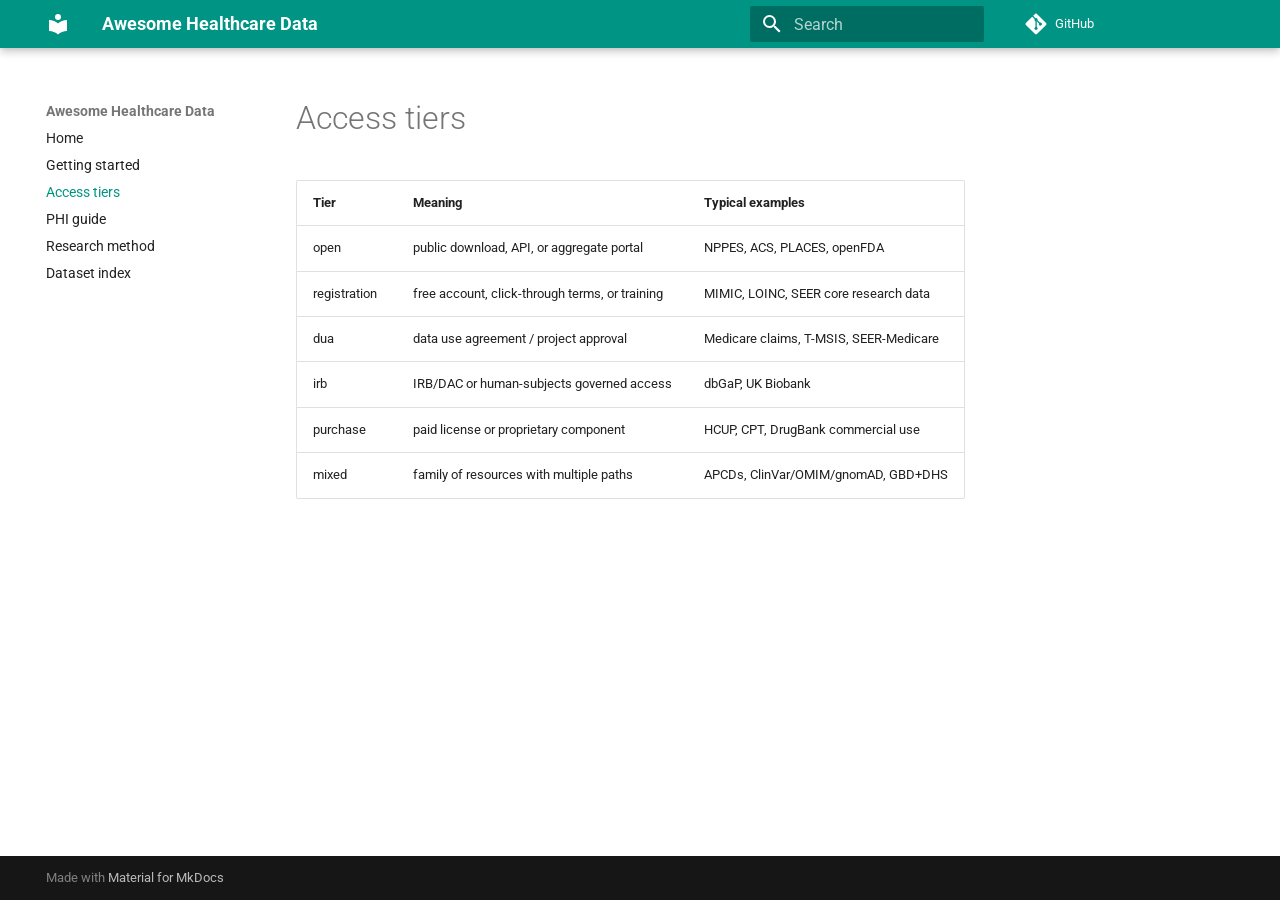
==== commit 2fcf0b59: "Rename site to Awesome Healthcare Data Rename the project/site branding from "Awesome Health Data" t" ====
--- a/site/access-tiers/index.html
+++ b/site/access-tiers/index.html
@@ -25,7 +25,7 @@
     
     
       
-        <title>Access tiers - Awesome Health Data</title>
+        <title>Access tiers - Awesome Healthcare Data</title>
       
     
     
@@ -92,7 +92,7 @@
 
 <header class="md-header md-header--shadow" data-md-component="header">
   <nav class="md-header__inner md-grid" aria-label="Header">
-    <a href=".." title="Awesome Health Data" class="md-header__button md-logo" aria-label="Awesome Health Data" data-md-component="logo">
+    <a href=".." title="Awesome Healthcare Data" class="md-header__button md-logo" aria-label="Awesome Healthcare Data" data-md-component="logo">
       
   
   <svg xmlns="http://www.w3.org/2000/svg" viewBox="0 0 24 24"><path d="M12 8a3 3 0 0 0 3-3 3 3 0 0 0-3-3 3 3 0 0 0-3 3 3 3 0 0 0 3 3m0 3.54C9.64 9.35 6.5 8 3 8v11c3.5 0 6.64 1.35 9 3.54 2.36-2.19 5.5-3.54 9-3.54V8c-3.5 0-6.64 1.35-9 3.54"/></svg>
@@ -106,7 +106,7 @@
       <div class="md-header__ellipsis">
         <div class="md-header__topic">
           <span class="md-ellipsis">
-            Awesome Health Data
+            Awesome Healthcare Data
           </span>
         </div>
         <div class="md-header__topic" data-md-component="header-topic">
@@ -204,13 +204,13 @@
 
 <nav class="md-nav md-nav--primary" aria-label="Navigation" data-md-level="0">
   <label class="md-nav__title" for="__drawer">
-    <a href=".." title="Awesome Health Data" class="md-nav__button md-logo" aria-label="Awesome Health Data" data-md-component="logo">
+    <a href=".." title="Awesome Healthcare Data" class="md-nav__button md-logo" aria-label="Awesome Healthcare Data" data-md-component="logo">
       
   
   <svg xmlns="http://www.w3.org/2000/svg" viewBox="0 0 24 24"><path d="M12 8a3 3 0 0 0 3-3 3 3 0 0 0-3-3 3 3 0 0 0-3 3 3 3 0 0 0 3 3m0 3.54C9.64 9.35 6.5 8 3 8v11c3.5 0 6.64 1.35 9 3.54 2.36-2.19 5.5-3.54 9-3.54V8c-3.5 0-6.64 1.35-9 3.54"/></svg>
 
     </a>
-    Awesome Health Data
+    Awesome Healthcare Data
   </label>
   
     <div class="md-nav__source">
--- a/site/stylesheets/extra.css
+++ b/site/stylesheets/extra.css
@@ -27,6 +27,7 @@
 }
 
 .catalog-hero {
+  box-sizing: border-box;
   min-height: 24rem;
   margin: 0 0 2rem;
   padding: clamp(2rem, 5vw, 4rem);
@@ -42,7 +43,9 @@
 }
 
 .catalog-hero__content {
-  max-width: 42rem;
+  width: 100%;
+  max-width: min(42rem, 16rem + 22vw);
+  min-width: 0;
 }
 
 .catalog-hero__kicker {
@@ -63,9 +66,10 @@
 }
 
 .catalog-hero p {
-  max-width: 38rem;
+  max-width: min(38rem, 8rem + 22vw);
   color: rgba(255, 255, 255, 0.88);
   font-size: 1rem;
+  overflow-wrap: anywhere;
 }
 
 .catalog-hero__actions {
@@ -104,6 +108,7 @@
 }
 
 .stat-card {
+  box-sizing: border-box;
   min-height: 5.25rem;
   padding: 0.9rem;
   border: 1px solid var(--catalog-line);
@@ -136,6 +141,7 @@
 }
 
 .category-card {
+  box-sizing: border-box;
   display: grid;
   grid-template-columns: 2.1rem minmax(0, 1fr);
   gap: 0.75rem;
@@ -177,6 +183,7 @@
 }
 
 .tier-card {
+  box-sizing: border-box;
   min-height: 7rem;
   padding: 0.9rem;
   border: 1px solid var(--catalog-line);
@@ -225,6 +232,15 @@
 }
 
 @media (max-width: 900px) {
+  .catalog-hero__content,
+  .catalog-hero p {
+    max-width: 18.75rem;
+  }
+
+  .catalog-hero__kicker {
+    overflow-wrap: anywhere;
+  }
+
   .stat-grid,
   .stat-grid--compact,
   .tier-grid {
@@ -238,8 +254,25 @@
 
 @media (max-width: 560px) {
   .catalog-hero {
+    width: calc(100vw - 2rem);
+    max-width: calc(100vw - 2rem);
     min-height: 28rem;
     padding: 1.25rem;
+  }
+
+  .catalog-hero__content,
+  .catalog-hero p {
+    max-width: 18.75rem;
+  }
+
+  .catalog-hero__kicker {
+    font-size: 0.68rem;
+    letter-spacing: 0.04em;
+    overflow-wrap: anywhere;
+  }
+
+  .catalog-hero h1 {
+    font-size: 2.05rem;
   }
 
   .stat-grid,
